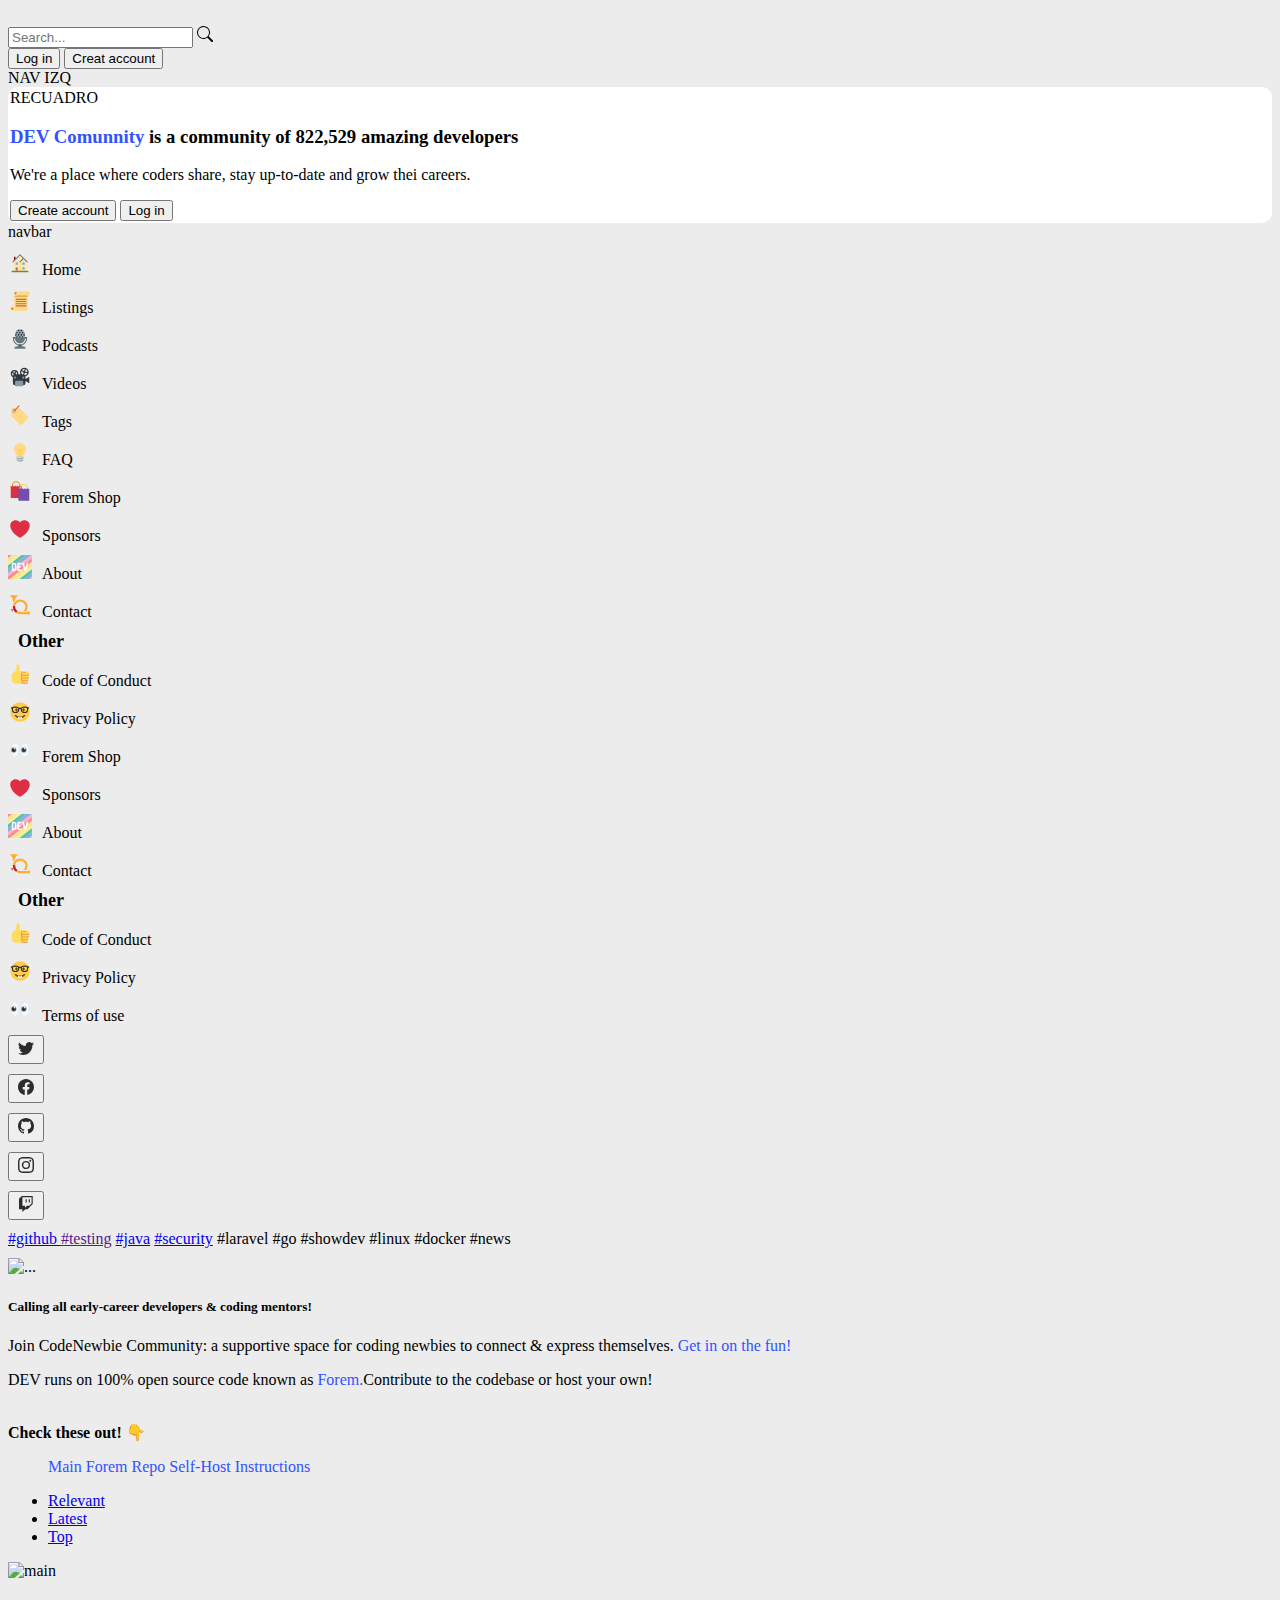
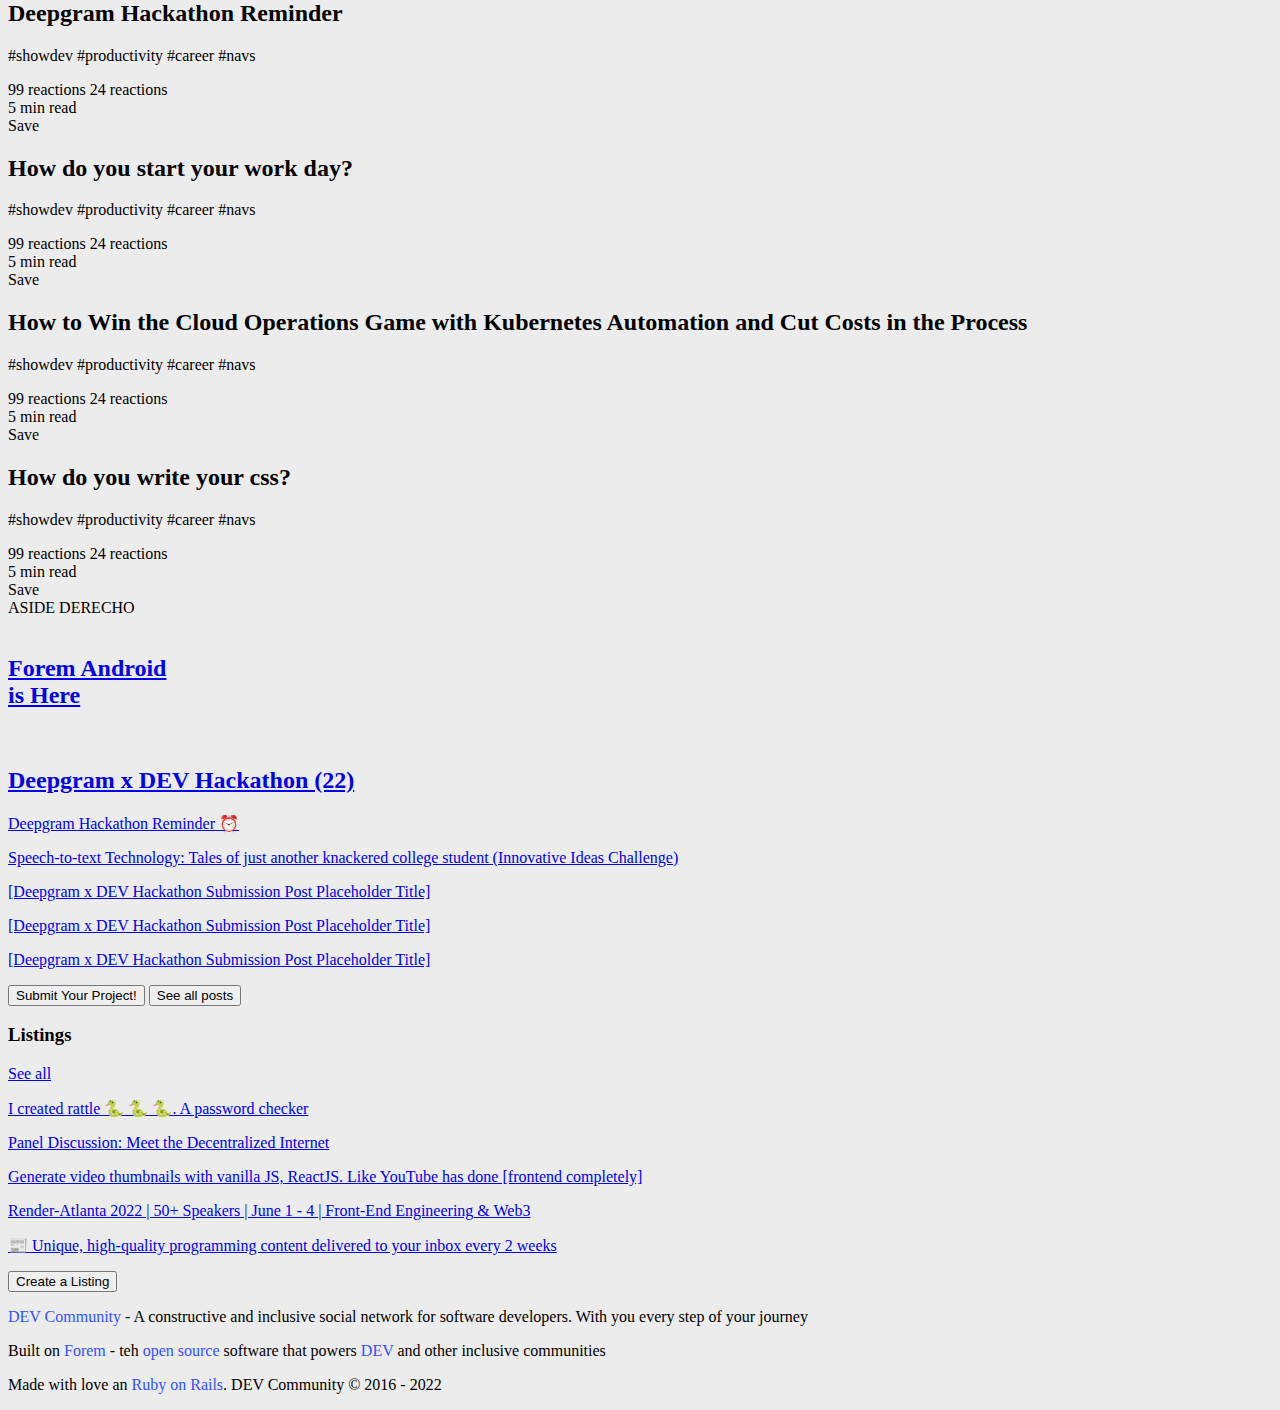
==== index.html @ be75825c "Merge branch 'devo' into Nestor" ====
<!DOCTYPE html>
<html lang="en">

<head>
    <meta charset="UTF-8">
    <meta http-equiv="X-UA-Compatible" content="IE=edge">
    <meta name="viewport" content="width=device-width, initial-scale=1.0">


    <link href="https://cdn.jsdelivr.net/npm/bootstrap@5.1.3/dist/css/bootstrap.min.css" rel="stylesheet" integrity="sha384-1BmE4kWBq78iYhFldvKuhfTAU6auU8tT94WrHftjDbrCEXSU1oBoqyl2QvZ6jIW3" crossorigin="anonymous">
    <link rel="shortcut icon" href="https://dev-to-uploads.s3.amazonaws.com/uploads/logos/resized_logo_UQww2soKuUsjaOGNB38o.png" type="image/x-icon">

    <link href="https://cdn.jsdelivr.net/npm/bootstrap@5.1.3/dist/css/bootstrap.min.css" rel="stylesheet"
        integrity="sha384-1BmE4kWBq78iYhFldvKuhfTAU6auU8tT94WrHftjDbrCEXSU1oBoqyl2QvZ6jIW3" crossorigin="anonymous">
    <link rel="stylesheet" href="/css/styles.css">
    <title>DEV Community</title>
</head>

<body class="pagina">
    <header>
        <div class="conteiner">
           <div class="row">
               <div class="col col-1">
                   <img class="logo" src="https://dev-to-uploads.s3.amazonaws.com/uploads/logos/resized_logo_UQww2soKuUsjaOGNB38o.png" alt="">
                       
               </div>  
               <div class="col col-6">
               <div class="input-group mb-3">
                   <input type="text" class="form-control" placeholder="Search..."  aria-label="Username" aria-describedby="basic-addon1">
                   <span class="input-group-text" id="basic-addon1"> <i class="bi bi-search"> <svg xmlns="http://www.w3.org/2000/svg" width="16" height="16" fill="currentColor" class="bi bi-search" viewBox="0 0 16 16">
                    <path d="M11.742 10.344a6.5 6.5 0 1 0-1.397 1.398h-.001c.03.04.062.078.098.115l3.85 3.85a1 1 0 0 0 1.415-1.414l-3.85-3.85a1.007 1.007 0 0 0-.115-.1zM12 6.5a5.5 5.5 0 1 1-11 0 5.5 5.5 0 0 1 11 0z"/>
                  </svg>
                  </i> </span>
                 </div>
               </div>
   
               <div class="col col-5">        
                   <div class="d-grid gap-2 d-md-flex justify-content-md-end">
                       <button type="button" class="btn btn-light">Log in</button>
                       <button type="button" class="btn btn-outline-primary">Creat account</button>
                       
                     </div>
                     
                   </div> 
                   
               </div>         
               
           </div>
       </div> 
       </header>
   
       <!-- Aqui va el main de Nestor -->
      


    <!-- Acá empieza la estructura del nav -->
    <div class="container-fluid">
        <div class="row">
            <div class="col col-lg-2 col-xl-2 col-md-2 col-sm-2 col-2">NAV IZQ
                <div class="row">
                    <!-- Esto es el primer recuadro de registro -->
                    <div class="colrecua col-lg-12 col-xl-12 col-md-12 col-sm-12 col-12">RECUADRO
                        <div class="row">
                            <div class="col col-lg-12 col-xl-12 col-md-12 col-sm-12 col-12">
                                <h3><span class="fontmorado">DEV Comunnity </span>is a community of 822,529 amazing
                                    developers</h3>
                            </div>
                            <div class="col col-lg-12 col-xl-12 col-md-12 col-sm-12 col-12">
                                <p class="fontgris">We're a place where coders share, stay up-to-date and grow thei
                                    careers.</p>
                            </div>
                            <button type="button" class="btn btn-outline-primary">Create account</button>
                            <button type="button" class="btn btn-light">Log in</button>
                        </div>
                    </div>
                    <!-- Comienza nav bar section 1er parte -->
                    <div class="row">navbar
                        <div class="colnav col-lg-12 col-xl-12 col-md-12 col-sm-12 col-12"><svg class="navicon"
                                xmlns="http://www.w3.org/2000/svg" viewBox="0 0 44 44" width="24" height="24">
                                <g class="nc-icon-wrapper">
                                    <path fill="#A0041E"
                                        d="M13.344 18.702h-2a.5.5 0 01-.5-.5v-7a.5.5 0 01.5-.5h2a.5.5 0 01.5.5v7a.5.5 0 01-.5.5z">
                                    </path>
                                    <path fill="#FFE8B6" d="M9 20L22 7l13 13v17H9z"></path>
                                    <path fill="#FFCC4D" d="M22 20h1v16h-1z"></path>
                                    <path fill="#66757F"
                                        d="M35 21a.997.997 0 01-.707-.293L22 8.414 9.707 20.707a1 1 0 11-1.414-1.414l13-13a.999.999 0 011.414 0l13 13A.999.999 0 0135 21z">
                                    </path>
                                    <path fill="#66757F"
                                        d="M22 21a.999.999 0 01-.707-1.707l6.5-6.5a1 1 0 111.414 1.414l-6.5 6.5A.997.997 0 0122 21z">
                                    </path>
                                    <path fill="#C1694F" d="M14 30h4v6h-4z"></path>
                                    <path fill="#55ACEE" d="M14 21h4v4h-4zm12.5 0h4v4h-4zm0 9h4v4h-4z"></path>
                                    <path fill="#5C913B"
                                        d="M37.5 37.5A1.5 1.5 0 0136 39H8a1.5 1.5 0 010-3h28a1.5 1.5 0 011.5 1.5z">
                                    </path>
                                </g>
                            </svg>Home</div>
                        <div class="colnav col-lg-12 col-xl-12 col-md-12 col-sm-12 col-12"><svg class="navicon"
                                xmlns="http://www.w3.org/2000/svg" viewBox="0 0 44 44" width="24" height="24">
                                <g class="nc-icon-wrapper">
                                    <path fill="#FFD983"
                                        d="M36 4H14a4 4 0 00-4 4v24H8a4 4 0 000 8h24a4 4 0 004-4V12a4 4 0 000-8z">
                                    </path>
                                    <path fill="#E39F3D" d="M12 14h24v-2H14l-2-1z"></path>
                                    <path fill="#FFE8B6"
                                        d="M14 4a4 4 0 00-4 4v24.555A3.955 3.955 0 008 32a4 4 0 104 4V11.445c.59.344 1.268.555 2 .555a4 4 0 000-8z">
                                    </path>
                                    <path fill="#C1694F"
                                        d="M16 8a2 2 0 11-4.001-.001A2 2 0 0116 8m-6 28a2 2 0 11-4.001-.001A2 2 0 0110 36m24-17a1 1 0 01-1 1H15a1 1 0 010-2h18a1 1 0 011 1m0 4a1 1 0 01-1 1H15a1 1 0 110-2h18a1 1 0 011 1m0 4a1 1 0 01-1 1H15a1 1 0 110-2h18a1 1 0 011 1m0 4a1 1 0 01-1 1H15a1 1 0 110-2h18a1 1 0 011 1">
                                    </path>
                                </g>
                            </svg>Listings</div>
                        <div class="colnav col-lg-12 col-xl-12 col-md-12 col-sm-12 col-12"><svg class="navicon"
                                xmlns="http://www.w3.org/2000/svg" viewBox="0 0 44 44" width="24" height="24">
                                <g class="nc-icon-wrapper">
                                    <path fill="#292F33"
                                        d="M10 19h24v2H10zm15 15c0 2.208-.792 4-3 4-2.209 0-3-1.792-3-4s.791-2 3-2c2.208 0 3-.208 3 2z">
                                    </path>
                                    <path fill="#66757F"
                                        d="M22 35c-6.627 0-10 1.343-10 3v2h20v-2c0-1.657-3.373-3-10-3z"></path>
                                    <path fill="#99AAB5" d="M22 4a9 9 0 00-9 9v7h18v-7a9 9 0 00-9-9z"></path>
                                    <g fill="#292F33" transform="translate(4 4)">
                                        <circle cx="15.5" cy="2.5" r="1.5"></circle>
                                        <circle cx="20.5" cy="2.5" r="1.5"></circle>
                                        <circle cx="17.5" cy="6.5" r="1.5"></circle>
                                        <circle cx="22.5" cy="6.5" r="1.5"></circle>
                                        <circle cx="12.5" cy="6.5" r="1.5"></circle>
                                        <circle cx="15.5" cy="10.5" r="1.5"></circle>
                                        <circle cx="10.5" cy="10.5" r="1.5"></circle>
                                        <circle cx="20.5" cy="10.5" r="1.5"></circle>
                                        <circle cx="25.5" cy="10.5" r="1.5"></circle>
                                        <circle cx="17.5" cy="14.5" r="1.5"></circle>
                                        <circle cx="22.5" cy="14.5" r="1.5"></circle>
                                        <circle cx="12.5" cy="14.5" r="1.5"></circle>
                                    </g>
                                    <path fill="#66757F" d="M13 19.062V21c0 4.971 4.029 9 9 9s9-4.029 9-9v-1.938H13z">
                                    </path>
                                    <path fill="#66757F"
                                        d="M34 18a1 1 0 00-1 1v2c0 6.074-4.925 11-11 11s-11-4.926-11-11v-2a1 1 0 00-2 0v2c0 7.18 5.82 13 13 13s13-5.82 13-13v-2a1 1 0 00-1-1z">
                                    </path>
                                </g>
                            </svg>Podcasts</div>
                        <div class="colnav col-lg-12 col-xl-12 col-md-12 col-sm-12 col-12"><svg class="navicon"
                                xmlns="http://www.w3.org/2000/svg" viewBox="0 0 44 44" width="24" height="24">
                                <g transform="translate(4 4)">
                                    <path fill="#31373D"
                                        d="M34.074 18l-4.832 3H28v-4c0-.088-.02-.169-.026-.256C31.436 15.864 34 12.735 34 9a8 8 0 00-16.001 0c0 1.463.412 2.822 1.099 4H14.92c.047-.328.08-.66.08-1a7 7 0 10-14 0 6.995 6.995 0 004 6.317V29a4 4 0 004 4h15a4 4 0 004-4v-3h1.242l4.832 3H35V18h-.926zM28.727 3.977a5.713 5.713 0 012.984 4.961L28.18 8.35a2.276 2.276 0 00-.583-.982l1.13-3.391zm-.9 6.342l3.552.592a5.713 5.713 0 01-4.214 3.669 3.985 3.985 0 00-1.392-1.148l.625-2.19a2.425 2.425 0 001.429-.923zM26 3.285c.282 0 .557.027.828.067l-1.131 3.392c-.404.054-.772.21-1.081.446L21.42 5.592A5.703 5.703 0 0126 3.285zM20.285 9c0-.563.085-1.106.236-1.62l3.194 1.597-.002.023c0 .657.313 1.245.771 1.662L23.816 13h-1.871a5.665 5.665 0 01-1.66-4zm-9.088-.385A4.64 4.64 0 0112.667 12c0 .344-.043.677-.113 1H10.1c.145-.304.233-.641.233-1a2.32 2.32 0 00-.392-1.292l1.256-2.093zM8 7.333c.519 0 1.01.105 1.476.261L8.22 9.688c-.073-.007-.145-.022-.22-.022a2.32 2.32 0 00-1.292.392L4.615 8.803A4.64 4.64 0 018 7.333zM3.333 12c0-.519.105-1.01.261-1.477l2.095 1.257c-.007.073-.022.144-.022.22 0 .75.36 1.41.91 1.837a3.987 3.987 0 00-1.353 1.895C4.083 14.881 3.333 13.533 3.333 12z">
                                    </path>
                                    <circle fill="#8899A6" cx="24" cy="19" r="2"></circle>
                                    <circle fill="#8899A6" cx="9" cy="19" r="2"></circle>
                                    <path fill="#8899A6"
                                        d="M24 27a2 2 0 00-2-2H11a2 2 0 00-2 2v6a2 2 0 002 2h11a2 2 0 002-2v-6z"></path>
                                </g>
                            </svg>Videos</div>
                        <div class="colnav col-lg-12 col-xl-12 col-md-12 col-sm-12 col-12"><svg class="navicon"
                                xmlns="http://www.w3.org/2000/svg" viewBox="0 0 44 44" width="24" height="24">
                                <g class="nc-icon-wrapper">
                                    <path fill="#FFD983"
                                        d="M36.017 24.181L21.345 9.746C20.687 9.087 19.823 9 18.96 9H8.883C7.029 9 6 10.029 6 11.883v10.082c0 .861.089 1.723.746 2.38L21.3 39.017a3.287 3.287 0 004.688 0l10.059-10.088c1.31-1.312 1.28-3.438-.03-4.748zm-23.596-8.76a1.497 1.497 0 11-2.118-2.117 1.497 1.497 0 012.118 2.117z">
                                    </path>
                                    <path fill="#D99E82"
                                        d="M13.952 11.772a3.66 3.66 0 00-5.179 0 3.663 3.663 0 105.18 5.18 3.664 3.664 0 00-.001-5.18zm-1.53 3.65a1.499 1.499 0 11-2.119-2.12 1.499 1.499 0 012.119 2.12z">
                                    </path>
                                    <path fill="#C1694F"
                                        d="M12.507 14.501a1 1 0 11-1.415-1.414l8.485-8.485a1 1 0 111.415 1.414l-8.485 8.485z">
                                    </path>
                                </g>
                            </svg>Tags</div>
                        <div class="colnav col-lg-12 col-xl-12 col-md-12 col-sm-12 col-12"><svg class="navicon"
                                xmlns="http://www.w3.org/2000/svg" viewBox="0 0 44 44" width="24" height="24">
                                <g class="nc-icon-wrapper">
                                    <path fill="#FFD983"
                                        d="M33 15.06c0 6.439-5 7.439-5 13.44 0 3.098-3.123 3.359-5.5 3.359-2.053 0-6.586-.779-6.586-3.361C15.914 22.5 11 21.5 11 15.06c0-6.031 5.285-10.92 11.083-10.92C27.883 4.14 33 9.029 33 15.06z">
                                    </path>
                                    <path fill="#CCD6DD"
                                        d="M26.167 36.5c0 .828-2.234 2.5-4.167 2.5-1.933 0-4.167-1.672-4.167-2.5 0-.828 2.233-.5 4.167-.5 1.933 0 4.167-.328 4.167.5z">
                                    </path>
                                    <path fill="#FFCC4D"
                                        d="M26.707 14.293a.999.999 0 00-1.414 0L22 17.586l-3.293-3.293a1 1 0 10-1.414 1.414L21 19.414V30a1 1 0 102 0V19.414l3.707-3.707a.999.999 0 000-1.414z">
                                    </path>
                                    <path fill="#99AAB5" d="M28 35a2 2 0 01-2 2h-8a2 2 0 01-2-2v-6h12v6z"></path>
                                    <path fill="#CCD6DD"
                                        d="M15.999 36a1 1 0 01-.163-1.986l12-2a.994.994 0 011.15.822.999.999 0 01-.822 1.15l-12 2a.927.927 0 01-.165.014zm0-4a1 1 0 01-.163-1.986l12-2a.995.995 0 011.15.822.999.999 0 01-.822 1.15l-12 2a.927.927 0 01-.165.014z">
                                    </path>
                                </g>
                            </svg>FAQ</div>
                        <div class="colnav col-lg-12 col-xl-12 col-md-12 col-sm-12 col-12"><svg class="navicon"
                                xmlns="http://www.w3.org/2000/svg" viewBox="0 0 44 44" width="24" height="24">
                                <g class="nc-icon-wrapper">
                                    <path fill="#F4900C"
                                        d="M15 4a8 8 0 00-8 8v8h2v-8a6 6 0 0112 0v8h2v-8a8 8 0 00-8-8z"></path>
                                    <path fill="#DD2E44" d="M5 12l2 2 2-2 2 2 2-2 2 2 2-2 2 2 2-2 2 2 2-2v23H5z"></path>
                                    <path fill="#FFCC4D"
                                        d="M29 9a8 8 0 00-8 8v8h2v-8a6 6 0 0112 0v8h2v-8a8 8 0 00-8-8z"></path>
                                    <path fill="#744EAA" d="M19 17l2 2 2-2 2 2 2-2 2 2 2-2 2 2 2-2 2 2 2-2v23H19z">
                                    </path>
                                </g>
                            </svg>Forem Shop</div>
                        <div class="colnav col-lg-12 col-xl-12 col-md-12 col-sm-12 col-12"><svg class="navicon"
                                xmlns="http://www.w3.org/2000/svg" viewBox="0 0 44 44" width="24" height="24">
                                <path fill="#DD2E44"
                                    d="M39.885 15.833c0-5.45-4.418-9.868-9.867-9.868-3.308 0-6.227 1.633-8.018 4.129-1.791-2.496-4.71-4.129-8.017-4.129-5.45 0-9.868 4.417-9.868 9.868 0 .772.098 1.52.266 2.241C5.751 26.587 15.216 35.568 22 38.034c6.783-2.466 16.249-11.447 17.617-19.959.17-.721.268-1.469.268-2.242z">
                                </path>
                            </svg>Sponsors</div>
                        <div class="colnav col-lg-12 col-xl-12 col-md-12 col-sm-12 col-12"><svg class="navicon"
                                viewBox="0 0 235 234" xmlns="http://www.w3.org/2000/svg" width="24" height="24"
                                preserveAspectRatio="xMinYMin meet">
                                <g fill="none" fill-rule="evenodd">
                                    <path fill="#88AEDC" d="M234.04 175.67l-75.69 58.28h47.18L234.04 212z"></path>
                                    <path
                                        d="M234.04 140.06l-121.93 93.89h.02l121.91-93.87zM133.25.95L.04 103.51v.02L133.27.95z">
                                    </path>
                                    <path fill="#F58F8E" fill-rule="nonzero" d="M.04.95v30.16L39.21.95z"></path>
                                    <path fill="#FEE18A" fill-rule="nonzero" d="M39.21.95L.04 31.11v35.9L85.84.95z">
                                    </path>
                                    <path fill="#F3F095" fill-rule="nonzero" d="M85.84.95L.04 67.01v36.5L133.25.95z">
                                    </path>
                                    <path fill="#55C1AE" fill-rule="nonzero" d="M133.27.95L.04 103.53v35.59L179.49.95z">
                                    </path>
                                    <path fill="#F7B3CE" fill-rule="nonzero"
                                        d="M234.04.95h-7.37L.04 175.45v35.93l234-180.18z"></path>
                                    <path fill="#88AEDC" fill-rule="nonzero" d="M179.49.95L.04 139.12v36.33L226.67.95z">
                                    </path>
                                    <path fill="#F58F8E" fill-rule="nonzero"
                                        d="M234.04 31.2L.04 211.38v22.57h18.03l215.97-166.3z"></path>
                                    <path fill="#FEE18A" fill-rule="nonzero"
                                        d="M234.04 67.65L18.07 233.95H64.7l169.34-130.39z"></path>
                                    <path fill="#F3F095" fill-rule="nonzero"
                                        d="M234.04 103.56L64.7 233.95h47.41l121.93-93.89z"></path>
                                    <path fill="#55C1AE" fill-rule="nonzero"
                                        d="M234.04 140.08l-121.91 93.87h46.22l75.69-58.28z"></path>
                                    <path fill="#F7B3CE" fill-rule="nonzero" d="M234.04 212l-28.51 21.95h28.51z"></path>
                                    <path
                                        d="M65.237 77.75c4.514.95 7.774 2.8 11.135 6.3 3.059 3.2 4.965 6.85 5.767 10.95.652 3.45.652 40.55 0 44.05-1.705 9.1-9.479 16.2-19.109 17.45-2.006.25-8.727.5-14.845.5H37V77h12.438c8.828 0 13.342.2 15.8.75zM51.545 117v25.6l5.166-.2c4.464-.15 5.417-.35 7.423-1.5 3.912-2.3 3.962-2.45 3.962-24.2 0-21.2 0-21.2-3.661-23.6-1.806-1.2-2.558-1.35-7.473-1.55l-5.417-.15V117zm79.245-32.75v7.25h-25.58v18h15.549V124H105.21l.1 9.1.15 9.15 12.69.15 12.638.1V157h-14.795c-16.451 0-19.009-.3-21.617-2.6-3.661-3.2-3.46-1.15-3.611-36.3-.1-21.9.05-32.25.401-33.65.702-2.6 3.661-5.8 6.27-6.7 1.554-.55 5.466-.7 17.704-.75h15.648v7.25zm31.647 20.85c3.712 14.25 6.821 25.6 6.922 25.25.15-.35 3.31-12.4 7.071-26.85l6.872-26.25 7.824-.15c5.918-.1 7.874.05 7.874.5s-17.354 66.2-18.357 69.5c-.702 2.3-4.463 7-6.57 8.25-2.658 1.5-6.57 1.75-8.978.5-2.156-1.1-5.015-4.4-6.47-7.5-.902-1.9-15.648-56-19.058-70l-.352-1.35h7.825c7.673 0 7.874 0 8.275 1.1.2.65 3.41 12.8 7.122 27z"
                                        fill="#FFF"></path>
                                </g>
                            </svg>About</div>
                        <div class="col col-lg-12 col-xl-12 col-md-12 col-sm-12 col-12"><svg class="navicon"
                                xmlns="http://www.w3.org/2000/svg" viewBox="0 0 44 44" width="24" height="24">
                                <g class="nc-icon-wrapper">
                                    <path fill="#FFAC33"
                                        d="M38.724 33.656c-1.239-.01-1.241 1.205-1.241 1.205H22.5c-5.246 0-9.5-4.254-9.5-9.5s4.254-9.5 9.5-9.5 9.5 4.254 9.5 9.5c0 3.062-1.6 5.897-3.852 7.633h5.434C35.022 30.849 36 28.139 36 25.361c0-7.456-6.045-13.5-13.5-13.5-7.456 0-13.5 6.044-13.5 13.5 0 7.455 6.044 13.5 13.5 13.5h14.982s-.003 1.127 1.241 1.139c1.238.012 1.228-1.245 1.228-1.245l.014-3.821s.001-1.267-1.241-1.278zM9 18.26a16.047 16.047 0 014-4.739V13c0-5 5-7 5-8s-1-1-1-1H5C4 4 4 5 4 5c0 1 5 3.333 5 7.69v5.57z">
                                    </path>
                                    <path fill="#BE1931"
                                        d="M17.091 33.166a9.487 9.487 0 01-4.045-8.72l-3.977-.461c-.046.452-.069.911-.069 1.376 0 4.573 2.28 8.608 5.76 11.051l2.331-3.246z">
                                    </path>
                                    <path fill="#BE1931"
                                        d="M10 29.924s-5.188-.812-5 1 5-1 5-1zm0 .312s-4.125 2.688-2.938 3.75S10 30.236 10 30.236z">
                                    </path>
                                </g>
                            </svg>Contact</div>
                        <!-- aquí acaba la lista de navs -->

                        <!-- Empieza segunda parte nav bar -->
                        <div class="col col-lg-12 col-xl-12 col-md-12 col-sm-12 col-12">
                            <p class="navbold">Other</p>
                        </div>
                        <div class="colnav col-lg-12 col-xl-12 col-md-12 col-sm-12 col-12"><svg class="navicon"
                                xmlns="http://www.w3.org/2000/svg" viewBox="0 0 44 44" width="24" height="24">
                                <g class="nc-icon-wrapper">
                                    <path fill="#FFDB5E"
                                        d="M38.956 21.916c0-.503-.12-.975-.321-1.404-1.341-4.326-7.619-4.01-16.549-4.221-1.493-.035-.639-1.798-.115-5.668.341-2.517-1.282-6.382-4.01-6.382-4.498 0-.171 3.548-4.148 12.322-2.125 4.688-6.875 2.062-6.875 6.771v10.719c0 1.833.18 3.595 2.758 3.885 2.499.281 1.937 2.062 5.542 2.062h18.044a3.337 3.337 0 003.333-3.334c0-.762-.267-1.456-.698-2.018 1.02-.571 1.72-1.649 1.72-2.899 0-.76-.266-1.454-.696-2.015 1.023-.57 1.725-1.649 1.725-2.901 0-.909-.368-1.733-.961-2.336a3.311 3.311 0 001.251-2.581z">
                                    </path>
                                    <path fill="#EE9547"
                                        d="M27.02 25.249h8.604c1.17 0 2.268-.626 2.866-1.633a.876.876 0 00-1.506-.892 1.588 1.588 0 01-1.361.775h-8.81c-.873 0-1.583-.71-1.583-1.583s.71-1.583 1.583-1.583H32.7a.875.875 0 000-1.75h-5.888a3.337 3.337 0 00-3.333 3.333c0 1.025.475 1.932 1.205 2.544a3.32 3.32 0 00-.998 2.373c0 1.028.478 1.938 1.212 2.549a3.318 3.318 0 00.419 5.08 3.305 3.305 0 00-.852 2.204 3.337 3.337 0 003.333 3.333h5.484a3.35 3.35 0 002.867-1.632.875.875 0 00-1.504-.894 1.594 1.594 0 01-1.363.776h-5.484c-.873 0-1.583-.71-1.583-1.583s.71-1.583 1.583-1.583h6.506a3.35 3.35 0 002.867-1.633.875.875 0 10-1.504-.894 1.572 1.572 0 01-1.363.777h-7.063a1.585 1.585 0 010-3.167h8.091a3.35 3.35 0 002.867-1.632.875.875 0 00-1.504-.894 1.573 1.573 0 01-1.363.776H27.02a1.585 1.585 0 010-3.167z">
                                    </path>
                                </g>
                            </svg>Code of Conduct</div>
                        <div class="colnav col-lg-12 col-xl-12 col-md-12 col-sm-12 col-12"><svg class="navicon"
                                xmlns="http://www.w3.org/2000/svg" viewBox="0 0 44 44" width="24" height="24">
                                <g transform="translate(4 4)">
                                    <circle fill="#FFCC4D" cx="18" cy="18" r="18"></circle>
                                    <path fill="#664500"
                                        d="M27.335 23.629a.501.501 0 00-.635-.029c-.039.029-3.922 2.9-8.7 2.9-4.766 0-8.662-2.871-8.7-2.9a.5.5 0 10-.729.657C8.7 24.472 11.788 29.5 18 29.5s9.301-5.028 9.429-5.243a.499.499 0 00-.094-.628z">
                                    </path>
                                    <path fill="#65471B"
                                        d="M18 26.591c-.148 0-.291-.011-.438-.016v4.516h.875v-4.517c-.145.005-.289.017-.437.017z">
                                    </path>
                                    <path fill="#FFF"
                                        d="M22 26c.016-.004-1.45.378-2.446.486-.366.042-.737.076-1.117.089v4.517H20c1.1 0 2-.9 2-2V26zm-8 0c-.016-.004 1.45.378 2.446.486.366.042.737.076 1.117.089v4.517H16c-1.1 0-2-.9-2-2V26z">
                                    </path>
                                    <path fill="#65471B"
                                        d="M27.335 23.629a.501.501 0 00-.635-.029c-.03.022-2.259 1.668-5.411 2.47-.443.113-1.864.43-3.286.431-1.424 0-2.849-.318-3.292-.431-3.152-.802-5.381-2.448-5.411-2.47a.501.501 0 00-.729.657c.097.162 1.885 3.067 5.429 4.481v-1.829c-.016-.004 1.45.378 2.446.486.366.042.737.076 1.117.089.146.005.289.016.437.016.148 0 .291-.011.438-.016.38-.013.751-.046 1.117-.089.996-.108 2.462-.49 2.446-.486v1.829c3.544-1.414 5.332-4.319 5.429-4.481a.5.5 0 00-.095-.628zm-.711-9.605c0 1.714-.938 3.104-2.096 3.104-1.157 0-2.096-1.39-2.096-3.104s.938-3.104 2.096-3.104c1.158 0 2.096 1.39 2.096 3.104zm-17.167 0c0 1.714.938 3.104 2.096 3.104 1.157 0 2.096-1.39 2.096-3.104s-.938-3.104-2.096-3.104c-1.158 0-2.096 1.39-2.096 3.104z">
                                    </path>
                                    <path fill="#292F33"
                                        d="M34.808 9.627c-.171-.166-1.267.274-2.376-.291-2.288-1.166-8.07-2.291-11.834.376-.403.285-2.087.333-2.558.313-.471.021-2.155-.027-2.558-.313-3.763-2.667-9.545-1.542-11.833-.376-1.109.565-2.205.125-2.376.291-.247.239-.247 1.196.001 1.436.246.239 1.477.515 1.722 1.232.247.718.249 4.958 2.213 6.424 1.839 1.372 6.129 1.785 8.848.238 2.372-1.349 2.289-4.189 2.724-5.881.155-.603.592-.907 1.26-.907s1.105.304 1.26.907c.435 1.691.351 4.532 2.724 5.881 2.719 1.546 7.009 1.133 8.847-.238 1.965-1.465 1.967-5.706 2.213-6.424.245-.717 1.476-.994 1.722-1.232.248-.24.249-1.197.001-1.436zm-20.194 3.65c-.077 1.105-.274 3.227-1.597 3.98-.811.462-1.868.743-2.974.743h-.001c-1.225 0-2.923-.347-3.587-.842-.83-.619-1.146-3.167-1.265-4.12-.076-.607-.28-2.09.388-2.318 1.06-.361 2.539-.643 4.052-.643.693 0 3.021.043 4.155.741 1.005.617.872 1.851.829 2.459zm16.278-.253c-.119.954-.435 3.515-1.265 4.134-.664.495-2.362.842-3.587.842h-.001c-1.107 0-2.163-.281-2.975-.743-1.323-.752-1.52-2.861-1.597-3.966-.042-.608-.176-1.851.829-2.468 1.135-.698 3.462-.746 4.155-.746 1.513 0 2.991.277 4.052.638.668.228.465 1.702.389 2.309z">
                                    </path>
                                </g>
                            </svg>Privacy Policy</div>
                        <div class="colnav col-lg-12 col-xl-12 col-md-12 col-sm-12 col-12"><svg class="navicon"
                                xmlns="http://www.w3.org/2000/svg" viewBox="0 0 44 44" width="24" height="24">
                                <g transform="translate(4 4)">
                                    <ellipse fill="#F5F8FA" cx="8.828" cy="18" rx="7.953" ry="13.281"></ellipse>
                                    <path fill="#E1E8ED"
                                        d="M8.828 32.031C3.948 32.031.125 25.868.125 18S3.948 3.969 8.828 3.969 17.531 10.132 17.531 18s-3.823 14.031-8.703 14.031zm0-26.562C4.856 5.469 1.625 11.09 1.625 18s3.231 12.531 7.203 12.531S16.031 24.91 16.031 18 12.8 5.469 8.828 5.469z">
                                    </path>
                                    <circle fill="#8899A6" cx="6.594" cy="18" r="4.96"></circle>
                                    <circle fill="#292F33" cx="6.594" cy="18" r="3.565"></circle>
                                    <circle fill="#F5F8FA" cx="7.911" cy="15.443" r="1.426"></circle>
                                    <ellipse fill="#F5F8FA" cx="27.234" cy="18" rx="7.953" ry="13.281"></ellipse>
                                    <path fill="#E1E8ED"
                                        d="M27.234 32.031c-4.88 0-8.703-6.163-8.703-14.031s3.823-14.031 8.703-14.031S35.938 10.132 35.938 18s-3.824 14.031-8.704 14.031zm0-26.562c-3.972 0-7.203 5.622-7.203 12.531 0 6.91 3.231 12.531 7.203 12.531S34.438 24.91 34.438 18 31.206 5.469 27.234 5.469z">
                                    </path>
                                    <circle fill="#8899A6" cx="25" cy="18" r="4.96"></circle>
                                    <circle fill="#292F33" cx="25" cy="18" r="3.565"></circle>
                                    <circle fill="#F5F8FA" cx="26.317" cy="15.443" r="1.426"></circle>
                                

                            
                            </svg>Forem Shop</div>
                        <div class="colnav col-lg-12 col-xl-12 col-md-12 col-sm-12 col-12"><svg class="navicon"
                                xmlns="http://www.w3.org/2000/svg" viewBox="0 0 44 44" width="24" height="24">
                                <path fill="#DD2E44"
                                    d="M39.885 15.833c0-5.45-4.418-9.868-9.867-9.868-3.308 0-6.227 1.633-8.018 4.129-1.791-2.496-4.71-4.129-8.017-4.129-5.45 0-9.868 4.417-9.868 9.868 0 .772.098 1.52.266 2.241C5.751 26.587 15.216 35.568 22 38.034c6.783-2.466 16.249-11.447 17.617-19.959.17-.721.268-1.469.268-2.242z">
                                </path>
                            </svg>Sponsors</div>
                        <div class="colnav col-lg-12 col-xl-12 col-md-12 col-sm-12 col-12"><svg class="navicon"
                                viewBox="0 0 235 234" xmlns="http://www.w3.org/2000/svg" width="24" height="24"
                                preserveAspectRatio="xMinYMin meet">
                                <g fill="none" fill-rule="evenodd">
                                    <path fill="#88AEDC" d="M234.04 175.67l-75.69 58.28h47.18L234.04 212z"></path>
                                    <path
                                        d="M234.04 140.06l-121.93 93.89h.02l121.91-93.87zM133.25.95L.04 103.51v.02L133.27.95z">
                                    </path>
                                    <path fill="#F58F8E" fill-rule="nonzero" d="M.04.95v30.16L39.21.95z"></path>
                                    <path fill="#FEE18A" fill-rule="nonzero" d="M39.21.95L.04 31.11v35.9L85.84.95z">
                                    </path>
                                    <path fill="#F3F095" fill-rule="nonzero" d="M85.84.95L.04 67.01v36.5L133.25.95z">
                                    </path>
                                    <path fill="#55C1AE" fill-rule="nonzero" d="M133.27.95L.04 103.53v35.59L179.49.95z">
                                    </path>
                                    <path fill="#F7B3CE" fill-rule="nonzero"
                                        d="M234.04.95h-7.37L.04 175.45v35.93l234-180.18z"></path>
                                    <path fill="#88AEDC" fill-rule="nonzero" d="M179.49.95L.04 139.12v36.33L226.67.95z">
                                    </path>
                                    <path fill="#F58F8E" fill-rule="nonzero"
                                        d="M234.04 31.2L.04 211.38v22.57h18.03l215.97-166.3z"></path>
                                    <path fill="#FEE18A" fill-rule="nonzero"
                                        d="M234.04 67.65L18.07 233.95H64.7l169.34-130.39z"></path>
                                    <path fill="#F3F095" fill-rule="nonzero"
                                        d="M234.04 103.56L64.7 233.95h47.41l121.93-93.89z"></path>
                                    <path fill="#55C1AE" fill-rule="nonzero"
                                        d="M234.04 140.08l-121.91 93.87h46.22l75.69-58.28z"></path>
                                    <path fill="#F7B3CE" fill-rule="nonzero" d="M234.04 212l-28.51 21.95h28.51z"></path>
                                    <path
                                        d="M65.237 77.75c4.514.95 7.774 2.8 11.135 6.3 3.059 3.2 4.965 6.85 5.767 10.95.652 3.45.652 40.55 0 44.05-1.705 9.1-9.479 16.2-19.109 17.45-2.006.25-8.727.5-14.845.5H37V77h12.438c8.828 0 13.342.2 15.8.75zM51.545 117v25.6l5.166-.2c4.464-.15 5.417-.35 7.423-1.5 3.912-2.3 3.962-2.45 3.962-24.2 0-21.2 0-21.2-3.661-23.6-1.806-1.2-2.558-1.35-7.473-1.55l-5.417-.15V117zm79.245-32.75v7.25h-25.58v18h15.549V124H105.21l.1 9.1.15 9.15 12.69.15 12.638.1V157h-14.795c-16.451 0-19.009-.3-21.617-2.6-3.661-3.2-3.46-1.15-3.611-36.3-.1-21.9.05-32.25.401-33.65.702-2.6 3.661-5.8 6.27-6.7 1.554-.55 5.466-.7 17.704-.75h15.648v7.25zm31.647 20.85c3.712 14.25 6.821 25.6 6.922 25.25.15-.35 3.31-12.4 7.071-26.85l6.872-26.25 7.824-.15c5.918-.1 7.874.05 7.874.5s-17.354 66.2-18.357 69.5c-.702 2.3-4.463 7-6.57 8.25-2.658 1.5-6.57 1.75-8.978.5-2.156-1.1-5.015-4.4-6.47-7.5-.902-1.9-15.648-56-19.058-70l-.352-1.35h7.825c7.673 0 7.874 0 8.275 1.1.2.65 3.41 12.8 7.122 27z"
                                        fill="#FFF"></path>
                                </g>
                            </svg>About</div>
                        <div class="col col-lg-12 col-xl-12 col-md-12 col-sm-12 col-12"><svg class="navicon"
                                xmlns="http://www.w3.org/2000/svg" viewBox="0 0 44 44" width="24" height="24">
                                <g class="nc-icon-wrapper">
                                    <path fill="#FFAC33"
                                        d="M38.724 33.656c-1.239-.01-1.241 1.205-1.241 1.205H22.5c-5.246 0-9.5-4.254-9.5-9.5s4.254-9.5 9.5-9.5 9.5 4.254 9.5 9.5c0 3.062-1.6 5.897-3.852 7.633h5.434C35.022 30.849 36 28.139 36 25.361c0-7.456-6.045-13.5-13.5-13.5-7.456 0-13.5 6.044-13.5 13.5 0 7.455 6.044 13.5 13.5 13.5h14.982s-.003 1.127 1.241 1.139c1.238.012 1.228-1.245 1.228-1.245l.014-3.821s.001-1.267-1.241-1.278zM9 18.26a16.047 16.047 0 014-4.739V13c0-5 5-7 5-8s-1-1-1-1H5C4 4 4 5 4 5c0 1 5 3.333 5 7.69v5.57z">
                                    </path>
                                    <path fill="#BE1931"
                                        d="M17.091 33.166a9.487 9.487 0 01-4.045-8.72l-3.977-.461c-.046.452-.069.911-.069 1.376 0 4.573 2.28 8.608 5.76 11.051l2.331-3.246z">
                                    </path>
                                    <path fill="#BE1931"
                                        d="M10 29.924s-5.188-.812-5 1 5-1 5-1zm0 .312s-4.125 2.688-2.938 3.75S10 30.236 10 30.236z">
                                    </path>
                                </g>
                            </svg>Contact</div>
                        <!-- aquí acaba la lista de navs -->

                        <!-- Empieza segunda parte nav bar -->
                        <div class="col col-lg-12 col-xl-12 col-md-12 col-sm-12 col-12">
                            <p class="navbold">Other</p>
                        </div>
                        <div class="colnav col-lg-12 col-xl-12 col-md-12 col-sm-12 col-12"><svg class="navicon"
                                xmlns="http://www.w3.org/2000/svg" viewBox="0 0 44 44" width="24" height="24">
                                <g class="nc-icon-wrapper">
                                    <path fill="#FFDB5E"
                                        d="M38.956 21.916c0-.503-.12-.975-.321-1.404-1.341-4.326-7.619-4.01-16.549-4.221-1.493-.035-.639-1.798-.115-5.668.341-2.517-1.282-6.382-4.01-6.382-4.498 0-.171 3.548-4.148 12.322-2.125 4.688-6.875 2.062-6.875 6.771v10.719c0 1.833.18 3.595 2.758 3.885 2.499.281 1.937 2.062 5.542 2.062h18.044a3.337 3.337 0 003.333-3.334c0-.762-.267-1.456-.698-2.018 1.02-.571 1.72-1.649 1.72-2.899 0-.76-.266-1.454-.696-2.015 1.023-.57 1.725-1.649 1.725-2.901 0-.909-.368-1.733-.961-2.336a3.311 3.311 0 001.251-2.581z">
                                    </path>
                                    <path fill="#EE9547"
                                        d="M27.02 25.249h8.604c1.17 0 2.268-.626 2.866-1.633a.876.876 0 00-1.506-.892 1.588 1.588 0 01-1.361.775h-8.81c-.873 0-1.583-.71-1.583-1.583s.71-1.583 1.583-1.583H32.7a.875.875 0 000-1.75h-5.888a3.337 3.337 0 00-3.333 3.333c0 1.025.475 1.932 1.205 2.544a3.32 3.32 0 00-.998 2.373c0 1.028.478 1.938 1.212 2.549a3.318 3.318 0 00.419 5.08 3.305 3.305 0 00-.852 2.204 3.337 3.337 0 003.333 3.333h5.484a3.35 3.35 0 002.867-1.632.875.875 0 00-1.504-.894 1.594 1.594 0 01-1.363.776h-5.484c-.873 0-1.583-.71-1.583-1.583s.71-1.583 1.583-1.583h6.506a3.35 3.35 0 002.867-1.633.875.875 0 10-1.504-.894 1.572 1.572 0 01-1.363.777h-7.063a1.585 1.585 0 010-3.167h8.091a3.35 3.35 0 002.867-1.632.875.875 0 00-1.504-.894 1.573 1.573 0 01-1.363.776H27.02a1.585 1.585 0 010-3.167z">
                                    </path>
                                </g>
                            </svg>Code of Conduct</div>
                        <div class="colnav col-lg-12 col-xl-12 col-md-12 col-sm-12 col-12"><svg class="navicon"
                                xmlns="http://www.w3.org/2000/svg" viewBox="0 0 44 44" width="24" height="24">
                                <g transform="translate(4 4)">
                                    <circle fill="#FFCC4D" cx="18" cy="18" r="18"></circle>
                                    <path fill="#664500"
                                        d="M27.335 23.629a.501.501 0 00-.635-.029c-.039.029-3.922 2.9-8.7 2.9-4.766 0-8.662-2.871-8.7-2.9a.5.5 0 10-.729.657C8.7 24.472 11.788 29.5 18 29.5s9.301-5.028 9.429-5.243a.499.499 0 00-.094-.628z">
                                    </path>
                                    <path fill="#65471B"
                                        d="M18 26.591c-.148 0-.291-.011-.438-.016v4.516h.875v-4.517c-.145.005-.289.017-.437.017z">
                                    </path>
                                    <path fill="#FFF"
                                        d="M22 26c.016-.004-1.45.378-2.446.486-.366.042-.737.076-1.117.089v4.517H20c1.1 0 2-.9 2-2V26zm-8 0c-.016-.004 1.45.378 2.446.486.366.042.737.076 1.117.089v4.517H16c-1.1 0-2-.9-2-2V26z">
                                    </path>
                                    <path fill="#65471B"
                                        d="M27.335 23.629a.501.501 0 00-.635-.029c-.03.022-2.259 1.668-5.411 2.47-.443.113-1.864.43-3.286.431-1.424 0-2.849-.318-3.292-.431-3.152-.802-5.381-2.448-5.411-2.47a.501.501 0 00-.729.657c.097.162 1.885 3.067 5.429 4.481v-1.829c-.016-.004 1.45.378 2.446.486.366.042.737.076 1.117.089.146.005.289.016.437.016.148 0 .291-.011.438-.016.38-.013.751-.046 1.117-.089.996-.108 2.462-.49 2.446-.486v1.829c3.544-1.414 5.332-4.319 5.429-4.481a.5.5 0 00-.095-.628zm-.711-9.605c0 1.714-.938 3.104-2.096 3.104-1.157 0-2.096-1.39-2.096-3.104s.938-3.104 2.096-3.104c1.158 0 2.096 1.39 2.096 3.104zm-17.167 0c0 1.714.938 3.104 2.096 3.104 1.157 0 2.096-1.39 2.096-3.104s-.938-3.104-2.096-3.104c-1.158 0-2.096 1.39-2.096 3.104z">
                                    </path>
                                    <path fill="#292F33"
                                        d="M34.808 9.627c-.171-.166-1.267.274-2.376-.291-2.288-1.166-8.07-2.291-11.834.376-.403.285-2.087.333-2.558.313-.471.021-2.155-.027-2.558-.313-3.763-2.667-9.545-1.542-11.833-.376-1.109.565-2.205.125-2.376.291-.247.239-.247 1.196.001 1.436.246.239 1.477.515 1.722 1.232.247.718.249 4.958 2.213 6.424 1.839 1.372 6.129 1.785 8.848.238 2.372-1.349 2.289-4.189 2.724-5.881.155-.603.592-.907 1.26-.907s1.105.304 1.26.907c.435 1.691.351 4.532 2.724 5.881 2.719 1.546 7.009 1.133 8.847-.238 1.965-1.465 1.967-5.706 2.213-6.424.245-.717 1.476-.994 1.722-1.232.248-.24.249-1.197.001-1.436zm-20.194 3.65c-.077 1.105-.274 3.227-1.597 3.98-.811.462-1.868.743-2.974.743h-.001c-1.225 0-2.923-.347-3.587-.842-.83-.619-1.146-3.167-1.265-4.12-.076-.607-.28-2.09.388-2.318 1.06-.361 2.539-.643 4.052-.643.693 0 3.021.043 4.155.741 1.005.617.872 1.851.829 2.459zm16.278-.253c-.119.954-.435 3.515-1.265 4.134-.664.495-2.362.842-3.587.842h-.001c-1.107 0-2.163-.281-2.975-.743-1.323-.752-1.52-2.861-1.597-3.966-.042-.608-.176-1.851.829-2.468 1.135-.698 3.462-.746 4.155-.746 1.513 0 2.991.277 4.052.638.668.228.465 1.702.389 2.309z">
                                    </path>
                                </g>
                            </svg>Privacy Policy</div>
                        <div class="colnav col-lg-12 col-xl-12 col-md-12 col-sm-12 col-12"><svg class="navicon"
                                xmlns="http://www.w3.org/2000/svg" viewBox="0 0 44 44" width="24" height="24">
                                <g transform="translate(4 4)">
                                    <ellipse fill="#F5F8FA" cx="8.828" cy="18" rx="7.953" ry="13.281"></ellipse>
                                    <path fill="#E1E8ED"
                                        d="M8.828 32.031C3.948 32.031.125 25.868.125 18S3.948 3.969 8.828 3.969 17.531 10.132 17.531 18s-3.823 14.031-8.703 14.031zm0-26.562C4.856 5.469 1.625 11.09 1.625 18s3.231 12.531 7.203 12.531S16.031 24.91 16.031 18 12.8 5.469 8.828 5.469z">
                                    </path>
                                    <circle fill="#8899A6" cx="6.594" cy="18" r="4.96"></circle>
                                    <circle fill="#292F33" cx="6.594" cy="18" r="3.565"></circle>
                                    <circle fill="#F5F8FA" cx="7.911" cy="15.443" r="1.426"></circle>
                                    <ellipse fill="#F5F8FA" cx="27.234" cy="18" rx="7.953" ry="13.281"></ellipse>
                                    <path fill="#E1E8ED"
                                        d="M27.234 32.031c-4.88 0-8.703-6.163-8.703-14.031s3.823-14.031 8.703-14.031S35.938 10.132 35.938 18s-3.824 14.031-8.704 14.031zm0-26.562c-3.972 0-7.203 5.622-7.203 12.531 0 6.91 3.231 12.531 7.203 12.531S34.438 24.91 34.438 18 31.206 5.469 27.234 5.469z">
                                    </path>
                                    <circle fill="#8899A6" cx="25" cy="18" r="4.96"></circle>
                                    <circle fill="#292F33" cx="25" cy="18" r="3.565"></circle>
                                    <circle fill="#F5F8FA" cx="26.317" cy="15.443" r="1.426"></circle>
                                </g>

                            </svg>Terms of use</div>
                        <!-- Termina segunda parte de nav bar -->

                        <!-- Empiezan links de íconos -->
                        <div class="row">
                            <div class="colnavsmedia col-lg-2 col-xl-2 col-md-2 col-sm-2 col-2">
                                <button type="button" class="btn btn-link"><svg class="smediabtn"
                                        xmlns="http://www.w3.org/2000/svg" width="16" height="16" fill="currentColor"
                                        class="bi bi-twitter" viewBox="0 0 16 16">
                                        <path
                                            d="M5.026 15c6.038 0 9.341-5.003 9.341-9.334 0-.14 0-.282-.006-.422A6.685 6.685 0 0 0 16 3.542a6.658 6.658 0 0 1-1.889.518 3.301 3.301 0 0 0 1.447-1.817 6.533 6.533 0 0 1-2.087.793A3.286 3.286 0 0 0 7.875 6.03a9.325 9.325 0 0 1-6.767-3.429 3.289 3.289 0 0 0 1.018 4.382A3.323 3.323 0 0 1 .64 6.575v.045a3.288 3.288 0 0 0 2.632 3.218 3.203 3.203 0 0 1-.865.115 3.23 3.23 0 0 1-.614-.057 3.283 3.283 0 0 0 3.067 2.277A6.588 6.588 0 0 1 .78 13.58a6.32 6.32 0 0 1-.78-.045A9.344 9.344 0 0 0 5.026 15z" />
                                    </svg></button>
                            </div>
                            <div class="colnavsmedia col-lg-2 col-xl-2 col-md-2 col-sm-2 col-2">
                                <button type="button" class="btn btn-link"><svg class="smediabtn"
                                        xmlns="http://www.w3.org/2000/svg" width="16" height="16" fill="currentColor"
                                        class="bi bi-facebook" viewBox="0 0 16 16">
                                        <path
                                            d="M16 8.049c0-4.446-3.582-8.05-8-8.05C3.58 0-.002 3.603-.002 8.05c0 4.017 2.926 7.347 6.75 7.951v-5.625h-2.03V8.05H6.75V6.275c0-2.017 1.195-3.131 3.022-3.131.876 0 1.791.157 1.791.157v1.98h-1.009c-.993 0-1.303.621-1.303 1.258v1.51h2.218l-.354 2.326H9.25V16c3.824-.604 6.75-3.934 6.75-7.951z" />
                                    </svg></button>
                            </div>
                            <div class="colnavsmedia col-lg-2 col-xl-2 col-md-2 col-sm-2 col-2">
                                <button type="button" class="btn btn-link"><svg class="smediabtn"
                                        xmlns="http://www.w3.org/2000/svg" width="16" height="16" fill="currentColor"
                                        class="bi bi-github" viewBox="0 0 16 16">
                                        <path
                                            d="M8 0C3.58 0 0 3.58 0 8c0 3.54 2.29 6.53 5.47 7.59.4.07.55-.17.55-.38 0-.19-.01-.82-.01-1.49-2.01.37-2.53-.49-2.69-.94-.09-.23-.48-.94-.82-1.13-.28-.15-.68-.52-.01-.53.63-.01 1.08.58 1.23.82.72 1.21 1.87.87 2.33.66.07-.52.28-.87.51-1.07-1.78-.2-3.64-.89-3.64-3.95 0-.87.31-1.59.82-2.15-.08-.2-.36-1.02.08-2.12 0 0 .67-.21 2.2.82.64-.18 1.32-.27 2-.27.68 0 1.36.09 2 .27 1.53-1.04 2.2-.82 2.2-.82.44 1.1.16 1.92.08 2.12.51.56.82 1.27.82 2.15 0 3.07-1.87 3.75-3.65 3.95.29.25.54.73.54 1.48 0 1.07-.01 1.93-.01 2.2 0 .21.15.46.55.38A8.012 8.012 0 0 0 16 8c0-4.42-3.58-8-8-8z" />
                                    </svg></button>
                            </div>
                            <div class="colnavsmedia col-lg-2 col-xl-2 col-md-2 col-sm-2 col-2">
                                <button type="button" class="btn btn-link"><svg class="smediabtn"
                                        xmlns="http://www.w3.org/2000/svg" width="16" height="16" fill="currentColor"
                                        class="bi bi-instagram" viewBox="0 0 16 16">
                                        <path
                                            d="M8 0C5.829 0 5.556.01 4.703.048 3.85.088 3.269.222 2.76.42a3.917 3.917 0 0 0-1.417.923A3.927 3.927 0 0 0 .42 2.76C.222 3.268.087 3.85.048 4.7.01 5.555 0 5.827 0 8.001c0 2.172.01 2.444.048 3.297.04.852.174 1.433.372 1.942.205.526.478.972.923 1.417.444.445.89.719 1.416.923.51.198 1.09.333 1.942.372C5.555 15.99 5.827 16 8 16s2.444-.01 3.298-.048c.851-.04 1.434-.174 1.943-.372a3.916 3.916 0 0 0 1.416-.923c.445-.445.718-.891.923-1.417.197-.509.332-1.09.372-1.942C15.99 10.445 16 10.173 16 8s-.01-2.445-.048-3.299c-.04-.851-.175-1.433-.372-1.941a3.926 3.926 0 0 0-.923-1.417A3.911 3.911 0 0 0 13.24.42c-.51-.198-1.092-.333-1.943-.372C10.443.01 10.172 0 7.998 0h.003zm-.717 1.442h.718c2.136 0 2.389.007 3.232.046.78.035 1.204.166 1.486.275.373.145.64.319.92.599.28.28.453.546.598.92.11.281.24.705.275 1.485.039.843.047 1.096.047 3.231s-.008 2.389-.047 3.232c-.035.78-.166 1.203-.275 1.485a2.47 2.47 0 0 1-.599.919c-.28.28-.546.453-.92.598-.28.11-.704.24-1.485.276-.843.038-1.096.047-3.232.047s-2.39-.009-3.233-.047c-.78-.036-1.203-.166-1.485-.276a2.478 2.478 0 0 1-.92-.598 2.48 2.48 0 0 1-.6-.92c-.109-.281-.24-.705-.275-1.485-.038-.843-.046-1.096-.046-3.233 0-2.136.008-2.388.046-3.231.036-.78.166-1.204.276-1.486.145-.373.319-.64.599-.92.28-.28.546-.453.92-.598.282-.11.705-.24 1.485-.276.738-.034 1.024-.044 2.515-.045v.002zm4.988 1.328a.96.96 0 1 0 0 1.92.96.96 0 0 0 0-1.92zm-4.27 1.122a4.109 4.109 0 1 0 0 8.217 4.109 4.109 0 0 0 0-8.217zm0 1.441a2.667 2.667 0 1 1 0 5.334 2.667 2.667 0 0 1 0-5.334z" />
                                    </svg></button>
                            </div>
                            <div class="colnavsmedia col-lg-2 col-xl-2 col-md-2 col-sm-2 col-2">
                                <button type="button" class="btn btn-link"><svg class="smediabtn"
                                        xmlns="http://www.w3.org/2000/svg" width="16" height="16" fill="currentColor"
                                        class="bi bi-twitch" viewBox="0 0 16 16">
                                        <path
                                            d="M3.857 0 1 2.857v10.286h3.429V16l2.857-2.857H9.57L14.714 8V0H3.857zm9.714 7.429-2.285 2.285H9l-2 2v-2H4.429V1.143h9.142v6.286z" />
                                        <path
                                            d="M11.857 3.143h-1.143V6.57h1.143V3.143zm-3.143 0H7.571V6.57h1.143V3.143z" />
                                    </svg></button>
                            </div>
                        </div>

                        <!-- Aquí empieza el scroll nav -->
                        <div class="list-group">
                            <a href="#" class="list-group-item list-group-item-action " aria-current="true">
                                #github
                            </a>
                            <a href="" class="list-group-item list-group-item-action">#testing</a>
                            <a href="#" class="list-group-item list-group-item-action">#java</a>
                            <a href="#" class="list-group-item list-group-item-action">#security</a>
                            <a class="list-group-item list-group-item-action">#laravel</a>
                            <a class="list-group-item list-group-item-action">#go</a>
                            <a class="list-group-item list-group-item-action">#showdev</a>
                            <a class="list-group-item list-group-item-action">#linux</a>
                            <a class="list-group-item list-group-item-action">#docker</a>
                            <a class="list-group-item list-group-item-action">#news</a>
                        </div>
                        <!-- Empiezan las cards del nav -->
                        <div class="colnav col-lg-12 col-xl-12 col-md-12 col-sm-12 col-12">
                            <div class="card">
                                <img src="https://res.cloudinary.com/practicaldev/image/fetch/s--fIs7T4ga--/c_limit%2Cf_auto%2Cfl_progressive%2Cq_auto%2Cw_350/https://jess.forem.lol/remoteimages/uploads/articles/9ga7i09w99yubqm4fxrv.png"
                                    class="card-img-top" alt="...">

                                <div class="card-body">
                                    <h5 class="card-title">Calling all early-career developers & coding mentors!</h5>
                                    <p class="card-text">Join CodeNewbie Community: a supportive space for coding
                                        newbies to connect & express themselves.<span class="fontmorado"> Get in on the
                                            fun!</span></p>

                                </div>
                            </div>
                            <div class="card">


                                <div class="card-body">

                                    <p class="card-text">DEV runs on 100% open source code known as<span
                                            class="fontmorado"> Forem.</span>Contribute to the codebase or host your
                                        own!</p><br>
                                    <strong>Check these out! 👇</strong>
                                    <ul class="navartlist">
                                        <il></s><span class="fontmorado">Main Forem Repo</span></il>
                                        <il><span class="fontmorado">Self-Host Instructions</span></il>
                                    </ul>

                                </div>
                            </div>
                        </div>


               </div>
                </div>
            </div>
<!--             
            <div class="col col-lg-6 col-xl-6 col-md-6 col-sm-6 col-6">


                <ul class="nav">
                    <li class="nav-item">
                        <a class="nav-link active" aria-current="page" href="#">Relevant</a>
                    </li>
                    <li class="nav-item">
                        <a class="nav-link" href="#">Latest</a>
                    </li>
                    <li class="nav-item">
                        <a class="nav-link" href="#">Top</a>
                    </li>
                </ul>
                <div>
                    <div class="column">

                        <div class="col-10 col-lg-10 col-md-10 col-sm-12">

                            <div class="card">
                                <img class="col-12"
                                    src="https://res.cloudinary.com/practicaldev/image/fetch/s--bUOPQ1F8--/c_imagga_scale,f_auto,fl_progressive,h_420,q_auto,w_1000/https://dev-to-uploads.s3.amazonaws.com/uploads/articles/q4jwkoahih3zz9a89phu.png"
                                    alt="main">
                                <div class="card-body">
                                    <img class="perfil" src="https://res.cloudinary.com/practicaldev/image/fetch/s--mCoY1nKl--/c_fill,f_auto,fl_progressive,h_90,q_auto,w_90/https://dev-to-uploads.s3.amazonaws.com/uploads/user/profile_image/549522/24a65dcd-5326-464c-bc04-1746c951c28d.jpg" alt="icon" width="40px" height="40px">
                                    <a class="col">CAST AI Mar 25</a>
                                    <h2 class="card-title">How to Win the Cloud Operations Game with Kubernetes Automation and Cut Costs in the Process </h2>
                                    <div class="tags-container">
                                        <div class="row">
                                            <div href="#" class="col-2 time">#showdev</div>
                                            <div href="#" class="col-3 time">#productivity</div>
                                            <div href="#" class="col-2 time">#career</div>
                                            <div href="#" class="col-2 time">#navs</div>
                                        </div>
                                    </div>
                                    <div class="card-container">
                                        <div class="row">
                                            <div class="col-8 card-text">99 reactions 24 reactions</div>
                                            <div href="#" class="col-2 time">5 min read</div>
                                            <div href="#" class="col-2 button-right btn btn-primary">Save</div>
                                        </div>
                                    </div>
                                </div>
                            </div>
                        </div>

                        <div class="col-10 col-lg-10 col-md-10 col-sm-12">
                          <div class="card">
                                <div class="card-body">
                                    <img class="perfil" src="https://res.cloudinary.com/practicaldev/image/fetch/s--hoRqvTJ0--/c_fill,f_auto,fl_progressive,h_90,q_auto,w_90/https://dev-to-uploads.s3.amazonaws.com/uploads/user/profile_image/408532/149eb7e7-d79a-4db1-a968-2bbde7645f37.jpeg" alt="icon" width="40" height="40">
                                    <a class="col">DingTian Mar 25</a>
                                    <h2 class="card-title">How do you start your work day? </h2>
                                    <div class="tags-container">
                                        <div class="row">
                                            <div href="#" class="col-2 time">#showdev</div>
                                            <div href="#" class="col-3 time">#productivity</div>
                                            <div href="#" class="col-2 time">#career</div>
                                            <div href="#" class="col-2 time">#navs</div>
                                        </div>
                                    </div>
                                    <div class="card-container">
                                        <div class="row">
                                            <div class="col-8 card-text">99 reactions 24 reactions</div>
                                            <div href="#" class="col-2 time">5 min read</div>
                                            <div href="#" class="col-2 button-right btn btn-primary">Save</div>
                                        </div>
                                    </div>
                                </div>
                            </div>
                        </div>
                        <div class="col-10 col-lg-10 col-md-10 col-sm-12">
                            <div class="card">
                                <div class="card-body">
                                    <img class="perfil" src="https://res.cloudinary.com/practicaldev/image/fetch/s--pcSkTMZL--/c_limit,f_auto,fl_progressive,q_80,w_190/https://practicaldev-herokuapp-com.freetls.fastly.net/assets/devlogo-pwa-512.png" alt="icon" width="40px" height="40px">
                                    <a class="col">CAST AI Mar 25</a>
                                    <h2 class="card-title">Building the staking smart contract with Solana blockchain</h2>
                                        <div class="tags-container">
                                            <div class="row">
                                                <div href="#" class="col-2 time">#showdev</div>
                                                <div href="#" class="col-3 time">#productivity</div>
                                                <div href="#" class="col-2 time">#career</div>
                                                <div href="#" class="col-2 time">#navs</div>
                                            </div>
                                        </div>
                                        <div class="card-container">
                                            <div class="row">
                                                <div class="col-8 card-text">99 reactions 24 reactions</div>
                                                <div href="#" class="col-2 time">5 min read</div>
                                                <div href="#" class="col-2 button-right btn btn-primary">Save</div>
                                            </div>
                                        </div>
                                </div>
                            </div>
                        </div>
                        <div class="col-10 col-lg-10 col-md-10 col-sm-12">
                            <div class="card">
                                <div class="card-body">
                                    <img class="perfil" src="https://res.cloudinary.com/practicaldev/image/fetch/s--mCoY1nKl--/c_fill,f_auto,fl_progressive,h_90,q_auto,w_90/https://dev-to-uploads.s3.amazonaws.com/uploads/user/profile_image/549522/24a65dcd-5326-464c-bc04-1746c951c28d.jpg" alt="icon" width="40px" height="40px">
                                    <a class="col">CAST AI Mar 25</a>
                                    <h2 class="card-title">How do you write your css? </h2>
                                    <div class="tags-container">
                                        <div class="row">
                                            <div href="#" class="col-2 time">#showdev</div>
                                            <div href="#" class="col-3 time">#productivity</div>
                                            <div href="#" class="col-2 time">#career</div>
                                            <div href="#" class="col-2 time">#navs</div>
                                        </div>
                                    </div>
                                    <div class="card-container">
                                        <div class="row">
                                            <div class="col-8 card-text">99 reactions 24 reactions</div>
                                            <div href="#" class="col-2 time">5 min read</div>
                                            <div href="#" class="col-2 button-right btn btn-primary">Save</div>
                                        </div>
                                    </div>
                                </div>
                            </div>
                        </div>

                    </div>
                </div>

            </div> -->
            <!--Nestor-->
            <div class="col col-lg-6 col-xl-6 col-md-6 col-sm-6 col-6">


                <ul class="nav">
                    <li class="nav-item">
                        <a class="nav-link active" aria-current="page" href="#">Relevant</a>
                    </li>
                    <li class="nav-item">
                        <a class="nav-link" href="#">Latest</a>
                    </li>
                    <li class="nav-item">
                        <a class="nav-link" href="#">Top</a>
                    </li>
                </ul>
                <div>
                    <div class="column">
                        <div class="col-12">
                            <div class="card">
                                <img class="col-12"
                                    src="https://res.cloudinary.com/practicaldev/image/fetch/s--KoZsgb2P--/c_imagga_scale,f_auto,fl_progressive,h_420,q_auto,w_1000/https://dev-to-uploads.s3.amazonaws.com/uploads/articles/eni908xa8i6l6x6kkeyf.png"
                                    alt="main">
                                <div class="card-body">
                                    <h2 class="card-title">Deepgram Hackathon Reminder </h2>
                                    <p class="card-text">#showdev #productivity #career #navs</p>
                                    <div class="card-container">
                                        <div class="row">
                                            <div class="col-9 card-text">99 reactions 24 reactions</div>
                                            <div href="#" class="col-2 time">5 min read</div>
                                            <div href="#" class="col-1 button-right btn btn-primary">Save</div>
                                        </div>
                                    </div>
                                </div>
                            </div>
                        </div>
                        <div class="col-sm-12">
                            <div class="card">
                                <div class="card-body">
                                    <h2 class="card-title">How do you start your work day? </h2>
                                    <p class="card-text">#showdev #productivity #career #navs</p>
                                    <div class="card-container">
                                        <div class="row">
                                            <div class="col-9 card-text">99 reactions 24 reactions</div>
                                            <div href="#" class="col-2 time">5 min read</div>
                                            <div href="#" class="col-1 button-right btn btn-primary">Save</div>
                                        </div>
                                    </div>
                                </div>
                            </div>
                        </div>
                        <div class="col-12">
                            <div class="card">
                                <div class="card-body">
                                    <h2 class="card-title">How to Win the Cloud Operations Game with Kubernetes
                                        Automation and Cut Costs in the Process </h2>
                                    <p class="card-text">#showdev #productivity #career #navs</p>
                                    <div class="card-container">
                                        <div class="row">
                                            <div class="col-9 card-text">99 reactions 24 reactions</div>
                                            <div href="#" class="col-2 time">5 min read</div>
                                            <div href="#" class="col-1 button-right btn btn-primary">Save</div>
                                        </div>
                                    </div>
                                </div>
                            </div>
                        </div>
                        <div class="col-12">
                            <div class="card">
                                <div class="card-body">
                                    <h2 class="card-title">How do you write your css? </h2>
                                    <p class="card-text">#showdev #productivity #career #navs</p>
                                    <div class="card-container">
                                        <div class="row">
                                            <div class="col-9 card-text">99 reactions 24 reactions</div>
                                            <div href="#" class="col-2 time">5 min read</div>
                                            <div href="#" class="col-1 button-right btn btn-primary">Save</div>
                                        </div>
                                    </div>
                                </div>
                            </div>
                        </div>
                    </div>
                </div>

            </div>

            

            
            
                <!-- Chucho -->

                <div class="col col-lg-3 col-xl-3 col-md-3 col-sm-3 col-3">ASIDE DERECHO
                    <div class="row">
                            <a href="#">
                                <img src="https://res.cloudinary.com/practicaldev/image/fetch/s--lh_J2TaC--/c_limit%2Cf_auto%2Cfl_progressive%2Cq_auto%2Cw_350/https://forem.dev/remoteimages/uploads/articles/f7nihr3z8nacgyb8ptrn.png" style="width: 350px;" alt="">
                                <h2 id="titulo_1"><a href="#"><strong>Forem Android <br> is Here</strong></a></h2>
                        </div>
                      
                                <div class="col col-lg-12 col-xl-12 col-md-12 col-sm-12 col-12"><a href="#"><img class="img_aside" src="https://res.cloudinary.com/practicaldev/image/fetch/s--kDJc7-zC--/c_limit,f_auto,fl_progressive,q_auto,w_500/https://dev-to-uploads.s3.amazonaws.com/uploads/articles/27dovb400kn3e2bs0zh9.png" alt="" style="width: 350px;"></a></div>
                               <div class="row">
                                <div class="col col-lg-12 col-xl-12 col-md-12 col-sm-12 col-12">
                                   <h2 id="titulo_1"><a href="#">Deepgram x DEV Hackathon (22)</a></h2>
                                </div>
                                <div class="col col-lg-12 col-xl-12 col-md-12 col-sm-12 col-12">
                                    <p class="titulos_aside"><a href="#">Deepgram Hackathon Reminder ⏰</a></p>
                                </div>
                                <div class="col col-lg-12 col-xl-12 col-md-12 col-sm-12 col-12">
                                    <p class="titulos_aside"><a href="#">Speech-to-text Technology: Tales of just another knackered college student (Innovative Ideas Challenge) </a></p>
                                </div>
                                <div class="col col-lg-12 col-xl-12 col-md-12 col-sm-12 col-12">
                                    <p class="titulos_aside"><a href="#">[Deepgram x DEV Hackathon Submission Post Placeholder Title]</a></p>
                                </div>
                                <div class="col col-lg-12 col-xl-12 col-md-12 col-sm-12 col-12">
                                    <p class="titulos_aside"><a href="#">[Deepgram x DEV Hackathon Submission Post Placeholder Title]</a></p>
                                </div>
                                <div class="col col-lg-12 col-xl-12 col-md-12 col-sm-12 col-12">
                                    <p class="titulos_aside"><a href="#">[Deepgram x DEV Hackathon Submission Post Placeholder Title]</a></p>
                                </div>
                                <div class="col col-lg-12 col-xl-12 col-md-12 col-sm-12 col-12">
                                <button type="button" class="btn btn-primary">Submit Your Project!</button>
                                <button type="button" class="btn btn-light">See all posts</button>
                                </div>
                               </div>
                               <div class="row">
                                <div class="col col-lg-12 col-xl-12 col-md-12 col-sm-12 col-12">
                                   <div class="listado"> 
                                    <h3>
                                        Listings
                                    </h3>
                                    <a href="#">See all</a>
                                </div>
                                <div class="row">
                                    <div class="col col-lg-12 col-xl-12 col-md-12 col-sm-12 col-12">
                                        <p class="titulos_aside"><a href="#">I created rattle 🐍 🐍 🐍. A password checker</a></p>
                                    </div>
                                    <div class="col col-lg-12 col-xl-12 col-md-12 col-sm-12 col-12">
                                        <p class="titulos_aside"><a href="#">Panel Discussion: Meet the Decentralized Internet</a></p>
                                    </div>
                                    <div class="col col-lg-12 col-xl-12 col-md-12 col-sm-12 col-12">
                                        <p class="titulos_aside"><a href="#">Generate video thumbnails with vanilla JS, ReactJS. Like YouTube has done [frontend completely]</a></p>
                                    </div>
                                    <div class="col col-lg-12 col-xl-12 col-md-12 col-sm-12 col-12">
                                        <p class="titulos_aside"><a href="#">Render-Atlanta 2022 | 50+ Speakers | June 1 - 4 | Front-End Engineering & Web3</a></p>
                                    </div>
                                    <div class="col col-lg-12 col-xl-12 col-md-12 col-sm-12 col-12">
                                        <p class="titulos_aside"><a href="#">📰 Unique, high-quality programming content delivered to your inbox every 2 weeks</a></p>
                                    </div>
                                    <button type="button" class="btn btn-light">Create a Listing</button>
                                </div>
                              
                               </div>
                            </div>
                </div>


            </div>
        </div>
    </div>
    <script src="https://cdn.jsdelivr.net/npm/bootstrap@5.1.3/dist/js/bootstrap.bundle.min.js"
        integrity="sha384-ka7Sk0Gln4gmtz2MlQnikT1wXgYsOg+OMhuP+IlRH9sENBO0LRn5q+8nbTov4+1p"
        crossorigin="anonymous"></script>

           
               
              <footer>
                <div class="container">
                    <div class="row">
                  
                  <div class="col col-12"> 
                     
                    <p class="text-sm-start"> <span class="fontmorado"> DEV Community</span> - A constructive and inclusive social network for software developers. With you every step of your journey</p>
                    <p class="text-md-start"> Built on <span class="fontmorado"> Forem</span> - teh <span class="fontmorado"> open source</span> software that powers <span class="fontmorado"> DEV</span> and other inclusive communities</p>
                    <p class="text-lg-start"> Made with love an <span class="fontmorado"> Ruby on Rails</span>. DEV Community &#169 2016 - 2022 </p>
                    
                  </div>
                 
            
              </footer>  

            </div>
          </div>
      </div>

    <script src="https://cdn.jsdelivr.net/npm/bootstrap@5.1.3/dist/js/bootstrap.bundle.min.js" integrity="sha384-ka7Sk0Gln4gmtz2MlQnikT1wXgYsOg+OMhuP+IlRH9sENBO0LRn5q+8nbTov4+1p" crossorigin="anonymous"></script>
</body>

</html>
---- css/styles.css ----
.contanier {
  background-color: #fff;
}

.logo {
  max-width: 60%;
}

/*estilizado de pagina general*/
.pagina {
  background-color: rgba(133, 133, 133, 0.151);
}

/*Estilizado de fuentes*/
.fontmorado {
  color: #3352ff;
}

/*Estilizado de nav bar izquierda*/
.colrecua {
  background-color: #fff;
  border: 2px solid #fff;
  border-radius: 10px;
}

.navicon {
  margin-right: 10px;
}

.colnav {
  margin-left: 5px;
  margin: 10px 0 10px 0;
}

.navbold {
  font-weight: 700;
  font-size: large;
  margin: 10px;
}

.smediabtn {
  margin: 2px;
}

.colnavsmedia {
  margin-left: 5px;
  margin: 10px 0 10px 0;
  text-decoration: none;
}

.smediabtn {
  color: #2c2c2c;
}

.navartlist {
  list-style-type: circle;
}
/*# sourceMappingURL=styles.css.map */
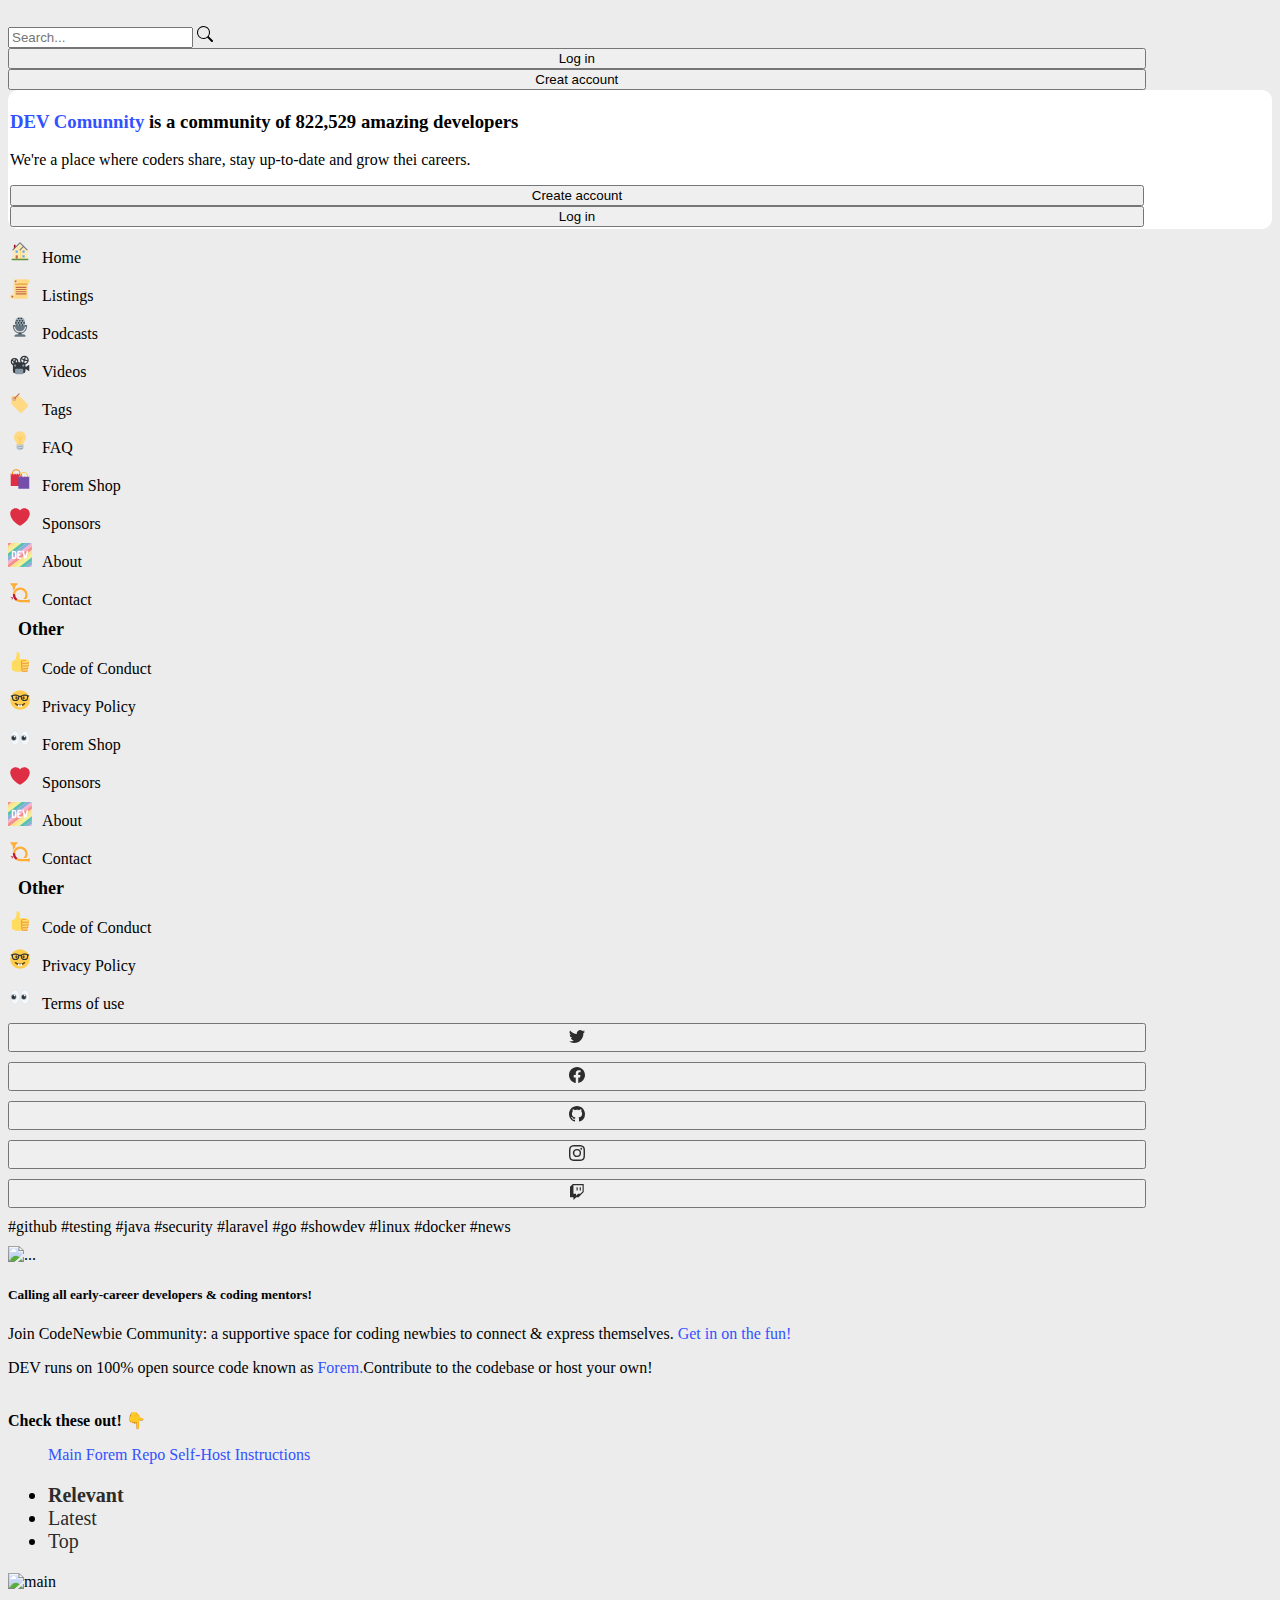
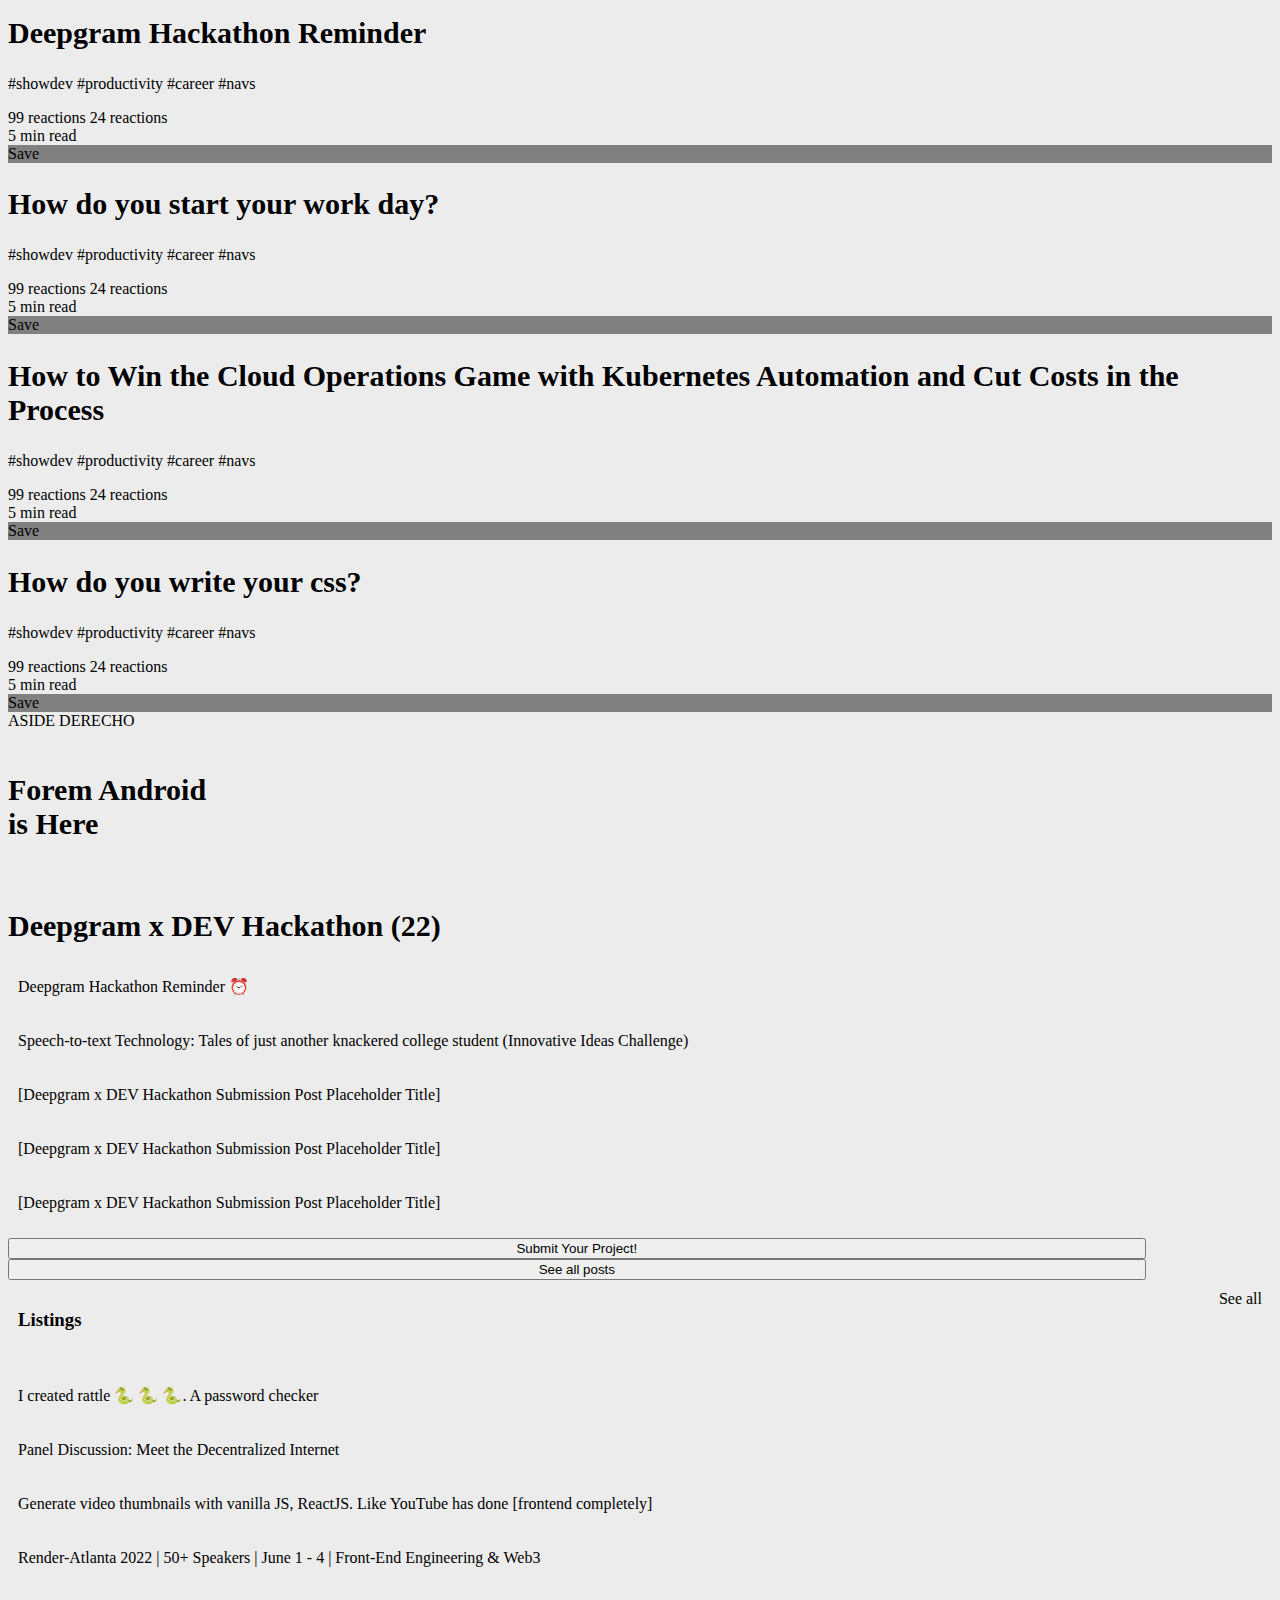
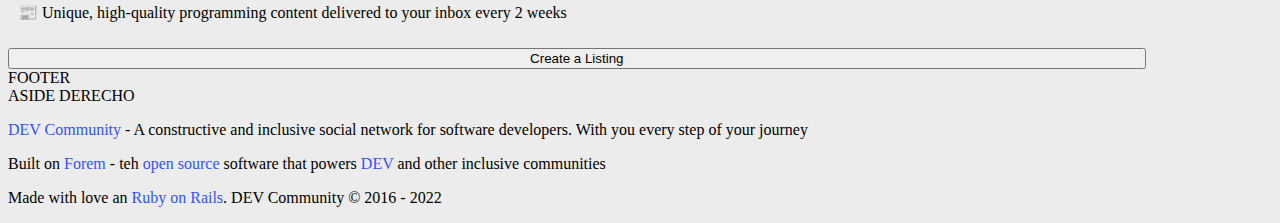
==== commit 8e894b71: "Corrección de código" ====
--- a/index.html
+++ b/index.html
@@ -49,17 +49,17 @@
        </div> 
        </header>
    
-       <!-- Aqui va el main de Nestor -->
+      
       
 
 
     <!-- Acá empieza la estructura del nav -->
     <div class="container-fluid">
         <div class="row">
-            <div class="col col-lg-2 col-xl-2 col-md-2 col-sm-2 col-2">NAV IZQ
+            <div class="col col-lg-2 col-xl-2 col-md-2 col-sm-2 col-2">
                 <div class="row">
                     <!-- Esto es el primer recuadro de registro -->
-                    <div class="colrecua col-lg-12 col-xl-12 col-md-12 col-sm-12 col-12">RECUADRO
+                    <div class="colrecua col-lg-12 col-xl-12 col-md-12 col-sm-12 col-12">
                         <div class="row">
                             <div class="col col-lg-12 col-xl-12 col-md-12 col-sm-12 col-12">
                                 <h3><span class="fontmorado">DEV Comunnity </span>is a community of 822,529 amazing
@@ -74,7 +74,7 @@
                         </div>
                     </div>
                     <!-- Comienza nav bar section 1er parte -->
-                    <div class="row">navbar
+                    <div class="row">
                         <div class="colnav col-lg-12 col-xl-12 col-md-12 col-sm-12 col-12"><svg class="navicon"
                                 xmlns="http://www.w3.org/2000/svg" viewBox="0 0 44 44" width="24" height="24">
                                 <g class="nc-icon-wrapper">
@@ -254,7 +254,7 @@
 
                         <!-- Empieza segunda parte nav bar -->
                         <div class="col col-lg-12 col-xl-12 col-md-12 col-sm-12 col-12">
-                            <p class="navbold">Other</p>
+                            <p class="navbold"><strong>Other</strong></p>
                         </div>
                         <div class="colnav col-lg-12 col-xl-12 col-md-12 col-sm-12 col-12"><svg class="navicon"
                                 xmlns="http://www.w3.org/2000/svg" viewBox="0 0 44 44" width="24" height="24">
@@ -467,7 +467,7 @@
                                     </svg></button>
                             </div>
                         </div>
-
+                        
                         <!-- Aquí empieza el scroll nav -->
                         <div class="list-group">
                             <a href="#" class="list-group-item list-group-item-action " aria-current="true">
@@ -536,103 +536,65 @@
                 </ul>
                 <div>
                     <div class="column">
-
-                        <div class="col-10 col-lg-10 col-md-10 col-sm-12">
-
+                        <div class="col-12">
                             <div class="card">
                                 <img class="col-12"
-                                    src="https://res.cloudinary.com/practicaldev/image/fetch/s--bUOPQ1F8--/c_imagga_scale,f_auto,fl_progressive,h_420,q_auto,w_1000/https://dev-to-uploads.s3.amazonaws.com/uploads/articles/q4jwkoahih3zz9a89phu.png"
+                                    src="https://res.cloudinary.com/practicaldev/image/fetch/s--KoZsgb2P--/c_imagga_scale,f_auto,fl_progressive,h_420,q_auto,w_1000/https://dev-to-uploads.s3.amazonaws.com/uploads/articles/eni908xa8i6l6x6kkeyf.png"
                                     alt="main">
                                 <div class="card-body">
-                                    <img class="perfil" src="https://res.cloudinary.com/practicaldev/image/fetch/s--mCoY1nKl--/c_fill,f_auto,fl_progressive,h_90,q_auto,w_90/https://dev-to-uploads.s3.amazonaws.com/uploads/user/profile_image/549522/24a65dcd-5326-464c-bc04-1746c951c28d.jpg" alt="icon" width="40px" height="40px">
-                                    <a class="col">CAST AI Mar 25</a>
-                                    <h2 class="card-title">How to Win the Cloud Operations Game with Kubernetes Automation and Cut Costs in the Process </h2>
-                                    <div class="tags-container">
-                                        <div class="row">
-                                            <div href="#" class="col-2 time">#showdev</div>
-                                            <div href="#" class="col-3 time">#productivity</div>
-                                            <div href="#" class="col-2 time">#career</div>
-                                            <div href="#" class="col-2 time">#navs</div>
-                                        </div>
-                                    </div>
+                                    <h2 class="card-title">Deepgram Hackathon Reminder </h2>
+                                    <p class="card-text">#showdev #productivity #career #navs</p>
                                     <div class="card-container">
                                         <div class="row">
-                                            <div class="col-8 card-text">99 reactions 24 reactions</div>
+                                            <div class="col-9 card-text">99 reactions 24 reactions</div>
                                             <div href="#" class="col-2 time">5 min read</div>
-                                            <div href="#" class="col-2 button-right btn btn-primary">Save</div>
+                                            <div href="#" class="col-1 button-right btn btn-primary">Save</div>
                                         </div>
                                     </div>
                                 </div>
                             </div>
                         </div>
-
-                        <div class="col-10 col-lg-10 col-md-10 col-sm-12">
-                          <div class="card">
-                                <div class="card-body">
-                                    <img class="perfil" src="https://res.cloudinary.com/practicaldev/image/fetch/s--hoRqvTJ0--/c_fill,f_auto,fl_progressive,h_90,q_auto,w_90/https://dev-to-uploads.s3.amazonaws.com/uploads/user/profile_image/408532/149eb7e7-d79a-4db1-a968-2bbde7645f37.jpeg" alt="icon" width="40" height="40">
-                                    <a class="col">DingTian Mar 25</a>
+                        <div class="col-sm-12">
+                            <div class="card">
+                                <div class="card-body">
                                     <h2 class="card-title">How do you start your work day? </h2>
-                                    <div class="tags-container">
-                                        <div class="row">
-                                            <div href="#" class="col-2 time">#showdev</div>
-                                            <div href="#" class="col-3 time">#productivity</div>
-                                            <div href="#" class="col-2 time">#career</div>
-                                            <div href="#" class="col-2 time">#navs</div>
-                                        </div>
-                                    </div>
+                                    <p class="card-text">#showdev #productivity #career #navs</p>
                                     <div class="card-container">
                                         <div class="row">
-                                            <div class="col-8 card-text">99 reactions 24 reactions</div>
+                                            <div class="col-9 card-text">99 reactions 24 reactions</div>
                                             <div href="#" class="col-2 time">5 min read</div>
-                                            <div href="#" class="col-2 button-right btn btn-primary">Save</div>
+                                            <div href="#" class="col-1 button-right btn btn-primary">Save</div>
                                         </div>
                                     </div>
                                 </div>
                             </div>
                         </div>
-                        <div class="col-10 col-lg-10 col-md-10 col-sm-12">
-                            <div class="card">
-                                <div class="card-body">
-                                    <img class="perfil" src="https://res.cloudinary.com/practicaldev/image/fetch/s--pcSkTMZL--/c_limit,f_auto,fl_progressive,q_80,w_190/https://practicaldev-herokuapp-com.freetls.fastly.net/assets/devlogo-pwa-512.png" alt="icon" width="40px" height="40px">
-                                    <a class="col">CAST AI Mar 25</a>
-                                    <h2 class="card-title">Building the staking smart contract with Solana blockchain</h2>
-                                        <div class="tags-container">
-                                            <div class="row">
-                                                <div href="#" class="col-2 time">#showdev</div>
-                                                <div href="#" class="col-3 time">#productivity</div>
-                                                <div href="#" class="col-2 time">#career</div>
-                                                <div href="#" class="col-2 time">#navs</div>
-                                            </div>
-                                        </div>
-                                        <div class="card-container">
-                                            <div class="row">
-                                                <div class="col-8 card-text">99 reactions 24 reactions</div>
-                                                <div href="#" class="col-2 time">5 min read</div>
-                                                <div href="#" class="col-2 button-right btn btn-primary">Save</div>
-                                            </div>
-                                        </div>
-                                </div>
-                            </div>
-                        </div>
-                        <div class="col-10 col-lg-10 col-md-10 col-sm-12">
-                            <div class="card">
-                                <div class="card-body">
-                                    <img class="perfil" src="https://res.cloudinary.com/practicaldev/image/fetch/s--mCoY1nKl--/c_fill,f_auto,fl_progressive,h_90,q_auto,w_90/https://dev-to-uploads.s3.amazonaws.com/uploads/user/profile_image/549522/24a65dcd-5326-464c-bc04-1746c951c28d.jpg" alt="icon" width="40px" height="40px">
-                                    <a class="col">CAST AI Mar 25</a>
-                                    <h2 class="card-title">How do you write your css? </h2>
-                                    <div class="tags-container">
-                                        <div class="row">
-                                            <div href="#" class="col-2 time">#showdev</div>
-                                            <div href="#" class="col-3 time">#productivity</div>
-                                            <div href="#" class="col-2 time">#career</div>
-                                            <div href="#" class="col-2 time">#navs</div>
-                                        </div>
-                                    </div>
+                        <div class="col-9">
+                            <div class="card">
+                                <div class="card-body">
+                                    <h2 class="card-title">How to Win the Cloud Operations Game with Kubernetes
+                                        Automation and Cut Costs in the Process </h2>
+                                    <p class="card-text">#showdev #productivity #career #navs</p>
                                     <div class="card-container">
                                         <div class="row">
-                                            <div class="col-8 card-text">99 reactions 24 reactions</div>
+                                            <div class="col-9 card-text">99 reactions 24 reactions</div>
                                             <div href="#" class="col-2 time">5 min read</div>
-                                            <div href="#" class="col-2 button-right btn btn-primary">Save</div>
+                                            <div href="#" class="col-1 button-right btn btn-primary">Save</div>
+                                        </div>
+                                    </div>
+                                </div>
+                            </div>
+                        </div>
+                        <div class="col-9">
+                            <div class="card">
+                                <div class="card-body">
+                                    <h2 class="card-title">How do you write your css? </h2>
+                                    <p class="card-text">#showdev #productivity #career #navs</p>
+                                    <div class="card-container">
+                                        <div class="row">
+                                            <div class="col-9 card-text">99 reactions 24 reactions</div>
+                                            <div href="#" class="col-2 time">5 min read</div>
+                                            <div href="#" class="col-1 button-right btn btn-primary">Save</div>
                                         </div>
                                     </div>
                                 </div>
@@ -728,14 +690,12 @@
                 </div>
 
             </div>
-
-            
-
-            
-            
-                <!-- Chucho -->
-
-                <div class="col col-lg-3 col-xl-3 col-md-3 col-sm-3 col-3">ASIDE DERECHO
+            <!-- <div class="col col-lg-6 col-xl-6 col-md-6 col-sm-6 col-6">MAIN SECTION</div> -->
+            <!-- Chucho -->
+
+                 
+
+                 <div class="col col-lg-3 col-xl-3 col-md-3 col-sm-3 col-3">ASIDE DERECHO
                     <div class="row">
                             <a href="#">
                                 <img src="https://res.cloudinary.com/practicaldev/image/fetch/s--lh_J2TaC--/c_limit%2Cf_auto%2Cfl_progressive%2Cq_auto%2Cw_350/https://forem.dev/remoteimages/uploads/articles/f7nihr3z8nacgyb8ptrn.png" style="width: 350px;" alt="">
@@ -798,15 +758,10 @@
                             </div>
                 </div>
 
-
             </div>
-        </div>
-    </div>
-    <script src="https://cdn.jsdelivr.net/npm/bootstrap@5.1.3/dist/js/bootstrap.bundle.min.js"
-        integrity="sha384-ka7Sk0Gln4gmtz2MlQnikT1wXgYsOg+OMhuP+IlRH9sENBO0LRn5q+8nbTov4+1p"
-        crossorigin="anonymous"></script>
-
-           
+            <div class="col col-lg-12 col-xl-12 col-md-12 col-sm-12 col-12">FOOTER</div>
+            <div class="col col-lg-4 col-xl-4 col-md-4 col-sm-4 col-4">ASIDE DERECHO</div>
+            <div class="col col-lg-12 col-xl-12 col-md-12 col-sm-12 col-12"></div>
                
               <footer>
                 <div class="container">
--- a/css/styles.css
+++ b/css/styles.css
@@ -1,3 +1,61 @@
+h2 {
+  font-size: 30px;
+  font-weight: bold;
+}
+
+.card {
+  margin-top: 10px;
+}
+
+.nav {
+  font-size: 20px;
+}
+
+.nav .active {
+  font-weight: bold;
+}
+
+.nav .nav-link {
+  color: #2c2c2c;
+}
+
+.nav .nav-link:hover {
+  color: #3352ff;
+}
+
+.button-right {
+  background-color: gray;
+  border: 0px solid gray;
+}
+
+#titulo_1, a {
+  text-decoration: none;
+  color: black;
+}
+
+#titulo_1:hover {
+  color: blue;
+  background-color: white;
+}
+
+.titulos_aside {
+  padding: 10px;
+}
+
+button {
+  width: 90%;
+}
+
+.listado {
+  display: -webkit-box;
+  display: -ms-flexbox;
+  display: flex;
+  -webkit-box-pack: justify;
+      -ms-flex-pack: justify;
+          justify-content: space-between;
+  padding: 10px;
+}
+
 .contanier {
   background-color: #fff;
 }
@@ -55,4 +113,32 @@
 .navartlist {
   list-style-type: circle;
 }
+
+#titulo_1, a {
+  text-decoration: none;
+  color: black;
+}
+
+#titulo_1:hover {
+  color: blue;
+  background-color: white;
+}
+
+.titulos_aside {
+  padding: 10px;
+}
+
+button {
+  width: 90%;
+}
+
+.listado {
+  display: -webkit-box;
+  display: -ms-flexbox;
+  display: flex;
+  -webkit-box-pack: justify;
+      -ms-flex-pack: justify;
+          justify-content: space-between;
+  padding: 10px;
+}
 /*# sourceMappingURL=styles.css.map */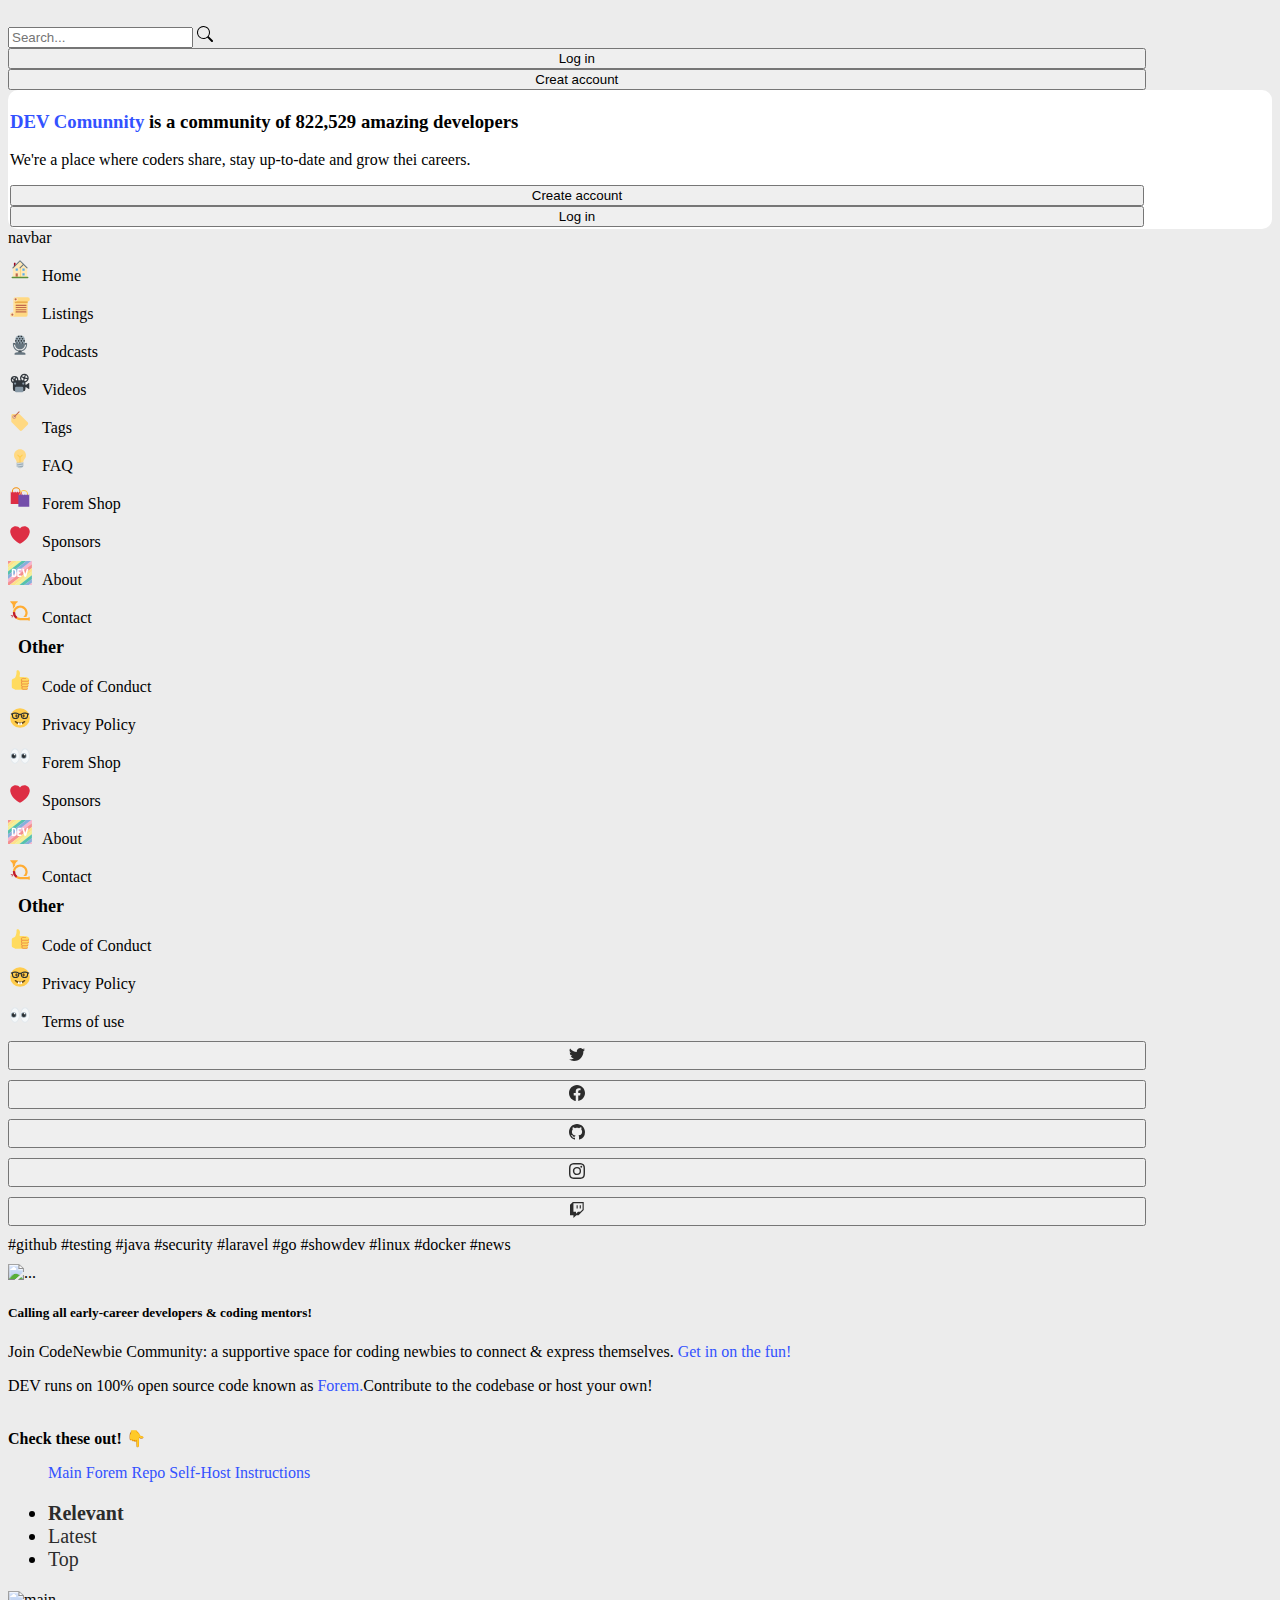
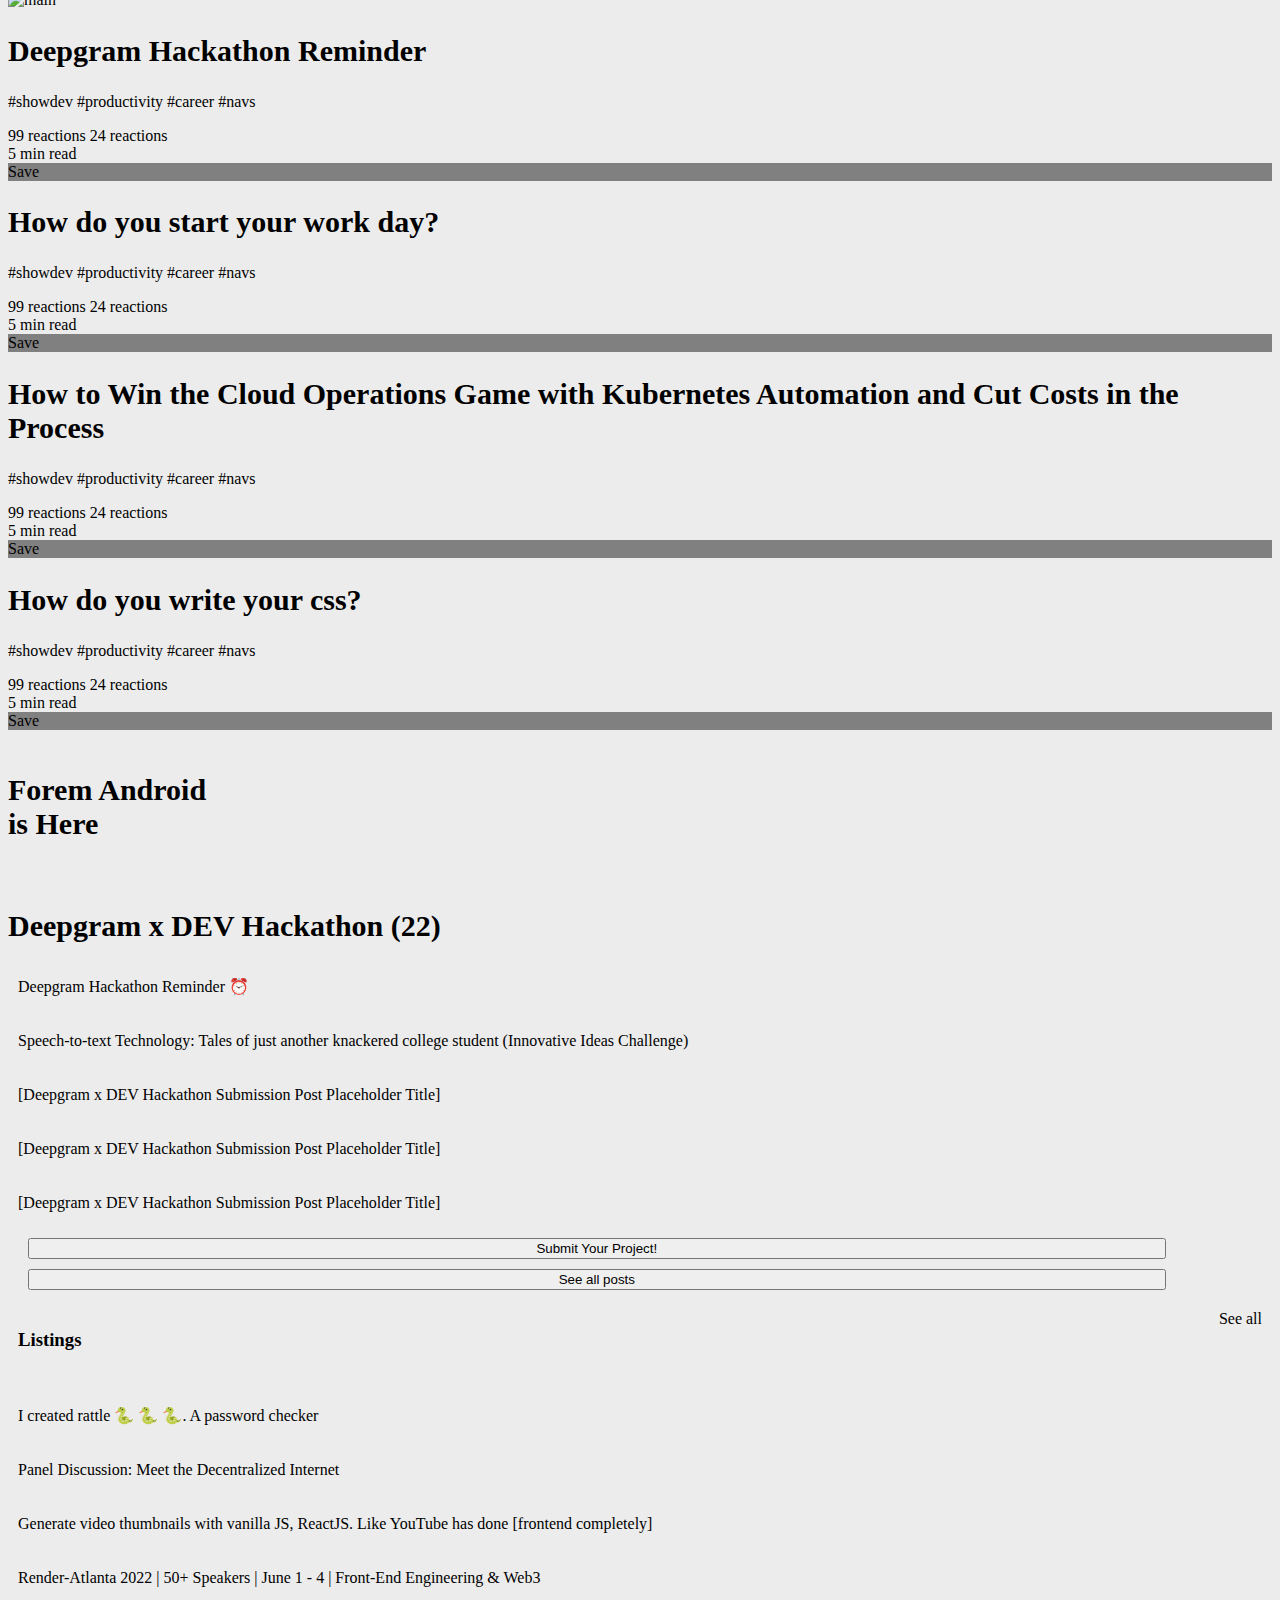
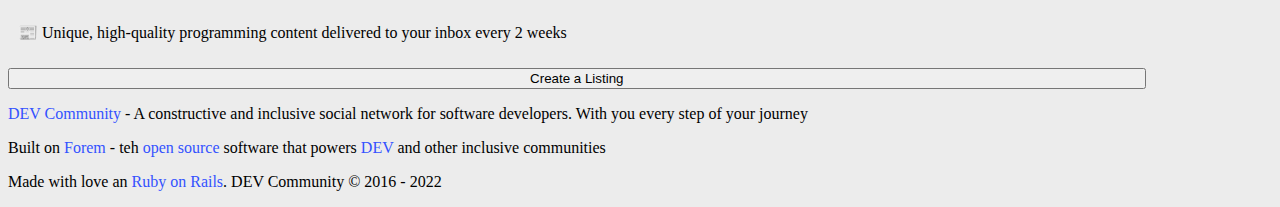
==== commit 201ae9b6: "cambios aside" ====
--- a/index.html
+++ b/index.html
@@ -49,7 +49,7 @@
        </div> 
        </header>
    
-      
+       <!-- Aqui va el main de Nestor -->
       
 
 
@@ -74,7 +74,7 @@
                         </div>
                     </div>
                     <!-- Comienza nav bar section 1er parte -->
-                    <div class="row">
+                    <div class="row">navbar
                         <div class="colnav col-lg-12 col-xl-12 col-md-12 col-sm-12 col-12"><svg class="navicon"
                                 xmlns="http://www.w3.org/2000/svg" viewBox="0 0 44 44" width="24" height="24">
                                 <g class="nc-icon-wrapper">
@@ -254,7 +254,7 @@
 
                         <!-- Empieza segunda parte nav bar -->
                         <div class="col col-lg-12 col-xl-12 col-md-12 col-sm-12 col-12">
-                            <p class="navbold"><strong>Other</strong></p>
+                            <p class="navbold">Other</p>
                         </div>
                         <div class="colnav col-lg-12 col-xl-12 col-md-12 col-sm-12 col-12"><svg class="navicon"
                                 xmlns="http://www.w3.org/2000/svg" viewBox="0 0 44 44" width="24" height="24">
@@ -467,7 +467,7 @@
                                     </svg></button>
                             </div>
                         </div>
-                        
+
                         <!-- Aquí empieza el scroll nav -->
                         <div class="list-group">
                             <a href="#" class="list-group-item list-group-item-action " aria-current="true">
@@ -519,7 +519,8 @@
                </div>
                 </div>
             </div>
-<!--             
+
+            <!--Nestor-->
             <div class="col col-lg-6 col-xl-6 col-md-6 col-sm-6 col-6">
 
 
@@ -569,92 +570,6 @@
                                 </div>
                             </div>
                         </div>
-                        <div class="col-9">
-                            <div class="card">
-                                <div class="card-body">
-                                    <h2 class="card-title">How to Win the Cloud Operations Game with Kubernetes
-                                        Automation and Cut Costs in the Process </h2>
-                                    <p class="card-text">#showdev #productivity #career #navs</p>
-                                    <div class="card-container">
-                                        <div class="row">
-                                            <div class="col-9 card-text">99 reactions 24 reactions</div>
-                                            <div href="#" class="col-2 time">5 min read</div>
-                                            <div href="#" class="col-1 button-right btn btn-primary">Save</div>
-                                        </div>
-                                    </div>
-                                </div>
-                            </div>
-                        </div>
-                        <div class="col-9">
-                            <div class="card">
-                                <div class="card-body">
-                                    <h2 class="card-title">How do you write your css? </h2>
-                                    <p class="card-text">#showdev #productivity #career #navs</p>
-                                    <div class="card-container">
-                                        <div class="row">
-                                            <div class="col-9 card-text">99 reactions 24 reactions</div>
-                                            <div href="#" class="col-2 time">5 min read</div>
-                                            <div href="#" class="col-1 button-right btn btn-primary">Save</div>
-                                        </div>
-                                    </div>
-                                </div>
-                            </div>
-                        </div>
-
-                    </div>
-                </div>
-
-            </div> -->
-            <!--Nestor-->
-            <div class="col col-lg-6 col-xl-6 col-md-6 col-sm-6 col-6">
-
-
-                <ul class="nav">
-                    <li class="nav-item">
-                        <a class="nav-link active" aria-current="page" href="#">Relevant</a>
-                    </li>
-                    <li class="nav-item">
-                        <a class="nav-link" href="#">Latest</a>
-                    </li>
-                    <li class="nav-item">
-                        <a class="nav-link" href="#">Top</a>
-                    </li>
-                </ul>
-                <div>
-                    <div class="column">
-                        <div class="col-12">
-                            <div class="card">
-                                <img class="col-12"
-                                    src="https://res.cloudinary.com/practicaldev/image/fetch/s--KoZsgb2P--/c_imagga_scale,f_auto,fl_progressive,h_420,q_auto,w_1000/https://dev-to-uploads.s3.amazonaws.com/uploads/articles/eni908xa8i6l6x6kkeyf.png"
-                                    alt="main">
-                                <div class="card-body">
-                                    <h2 class="card-title">Deepgram Hackathon Reminder </h2>
-                                    <p class="card-text">#showdev #productivity #career #navs</p>
-                                    <div class="card-container">
-                                        <div class="row">
-                                            <div class="col-9 card-text">99 reactions 24 reactions</div>
-                                            <div href="#" class="col-2 time">5 min read</div>
-                                            <div href="#" class="col-1 button-right btn btn-primary">Save</div>
-                                        </div>
-                                    </div>
-                                </div>
-                            </div>
-                        </div>
-                        <div class="col-sm-12">
-                            <div class="card">
-                                <div class="card-body">
-                                    <h2 class="card-title">How do you start your work day? </h2>
-                                    <p class="card-text">#showdev #productivity #career #navs</p>
-                                    <div class="card-container">
-                                        <div class="row">
-                                            <div class="col-9 card-text">99 reactions 24 reactions</div>
-                                            <div href="#" class="col-2 time">5 min read</div>
-                                            <div href="#" class="col-1 button-right btn btn-primary">Save</div>
-                                        </div>
-                                    </div>
-                                </div>
-                            </div>
-                        </div>
                         <div class="col-12">
                             <div class="card">
                                 <div class="card-body">
@@ -690,19 +605,21 @@
                 </div>
 
             </div>
-            <!-- <div class="col col-lg-6 col-xl-6 col-md-6 col-sm-6 col-6">MAIN SECTION</div> -->
-            <!-- Chucho -->
-
-                 
-
-                 <div class="col col-lg-3 col-xl-3 col-md-3 col-sm-3 col-3">ASIDE DERECHO
+
+            
+
+            
+            
+                <!-- Chucho -->
+
+                <div class="col col-lg-3 col-xl-3 col-md-3 col-sm-3 col-3">
                     <div class="row">
                             <a href="#">
                                 <img src="https://res.cloudinary.com/practicaldev/image/fetch/s--lh_J2TaC--/c_limit%2Cf_auto%2Cfl_progressive%2Cq_auto%2Cw_350/https://forem.dev/remoteimages/uploads/articles/f7nihr3z8nacgyb8ptrn.png" style="width: 350px;" alt="">
                                 <h2 id="titulo_1"><a href="#"><strong>Forem Android <br> is Here</strong></a></h2>
                         </div>
                       
-                                <div class="col col-lg-12 col-xl-12 col-md-12 col-sm-12 col-12"><a href="#"><img class="img_aside" src="https://res.cloudinary.com/practicaldev/image/fetch/s--kDJc7-zC--/c_limit,f_auto,fl_progressive,q_auto,w_500/https://dev-to-uploads.s3.amazonaws.com/uploads/articles/27dovb400kn3e2bs0zh9.png" alt="" style="width: 350px;"></a></div>
+                                <div class="col col-lg-12 col-xl-12 col-md-6 col-sm-6 col-3"><a href="#"><img class="img_aside" src="https://res.cloudinary.com/practicaldev/image/fetch/s--kDJc7-zC--/c_limit,f_auto,fl_progressive,q_auto,w_500/https://dev-to-uploads.s3.amazonaws.com/uploads/articles/27dovb400kn3e2bs0zh9.png" alt="" style="width: 350px;"></a></div>
                                <div class="row">
                                 <div class="col col-lg-12 col-xl-12 col-md-12 col-sm-12 col-12">
                                    <h2 id="titulo_1"><a href="#">Deepgram x DEV Hackathon (22)</a></h2>
@@ -723,8 +640,8 @@
                                     <p class="titulos_aside"><a href="#">[Deepgram x DEV Hackathon Submission Post Placeholder Title]</a></p>
                                 </div>
                                 <div class="col col-lg-12 col-xl-12 col-md-12 col-sm-12 col-12">
-                                <button type="button" class="btn btn-primary">Submit Your Project!</button>
-                                <button type="button" class="btn btn-light">See all posts</button>
+                                <button type="button" class="btn btn-primary boton_1">Submit Your Project!</button>
+                                <button type="button" class="btn btn-light boton_1">See all posts</button>
                                 </div>
                                </div>
                                <div class="row">
@@ -758,10 +675,15 @@
                             </div>
                 </div>
 
+
             </div>
-            <div class="col col-lg-12 col-xl-12 col-md-12 col-sm-12 col-12">FOOTER</div>
-            <div class="col col-lg-4 col-xl-4 col-md-4 col-sm-4 col-4">ASIDE DERECHO</div>
-            <div class="col col-lg-12 col-xl-12 col-md-12 col-sm-12 col-12"></div>
+        </div>
+    </div>
+    <script src="https://cdn.jsdelivr.net/npm/bootstrap@5.1.3/dist/js/bootstrap.bundle.min.js"
+        integrity="sha384-ka7Sk0Gln4gmtz2MlQnikT1wXgYsOg+OMhuP+IlRH9sENBO0LRn5q+8nbTov4+1p"
+        crossorigin="anonymous"></script>
+
+           
                
               <footer>
                 <div class="container">
--- a/css/styles.css
+++ b/css/styles.css
@@ -54,6 +54,11 @@
       -ms-flex-pack: justify;
           justify-content: space-between;
   padding: 10px;
+}
+
+.boton_1 {
+  margin: 0 20px;
+  margin-bottom: 10px;
 }
 
 .contanier {
@@ -113,32 +118,4 @@
 .navartlist {
   list-style-type: circle;
 }
-
-#titulo_1, a {
-  text-decoration: none;
-  color: black;
-}
-
-#titulo_1:hover {
-  color: blue;
-  background-color: white;
-}
-
-.titulos_aside {
-  padding: 10px;
-}
-
-button {
-  width: 90%;
-}
-
-.listado {
-  display: -webkit-box;
-  display: -ms-flexbox;
-  display: flex;
-  -webkit-box-pack: justify;
-      -ms-flex-pack: justify;
-          justify-content: space-between;
-  padding: 10px;
-}
 /*# sourceMappingURL=styles.css.map */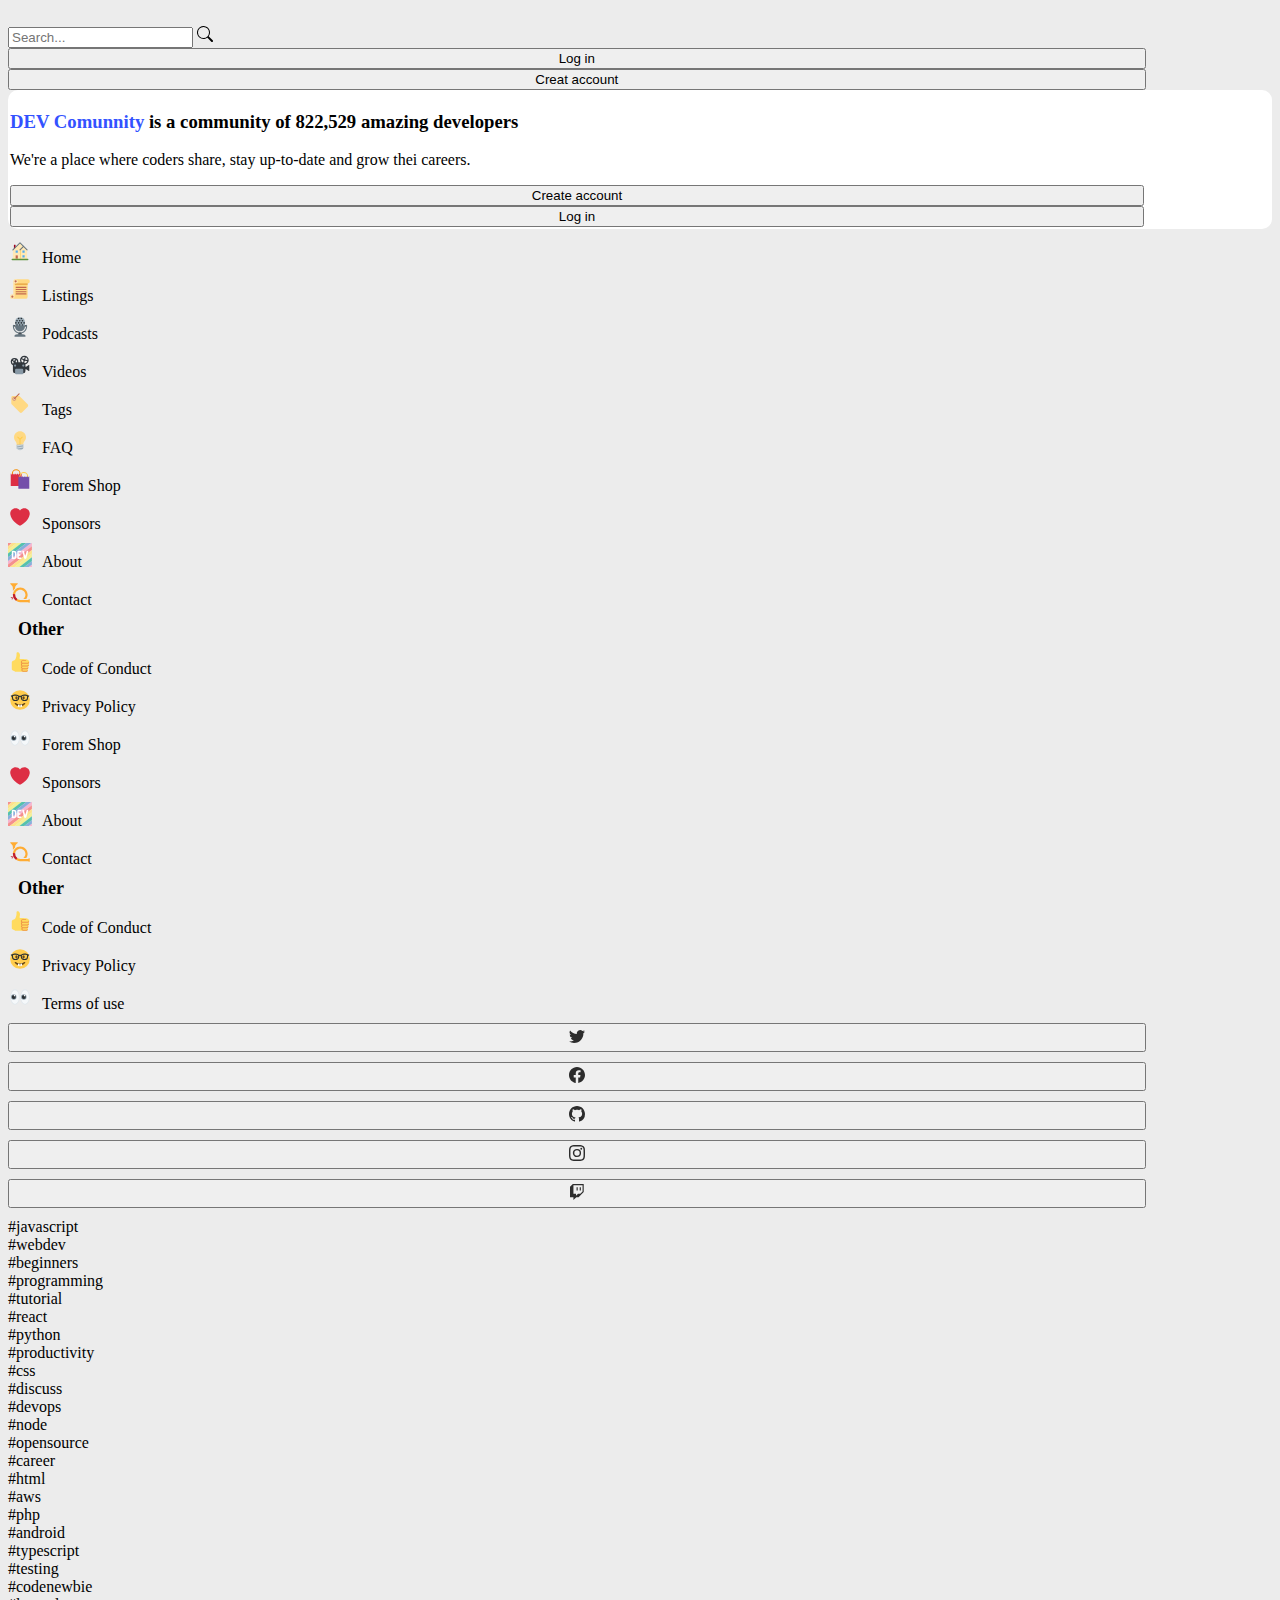
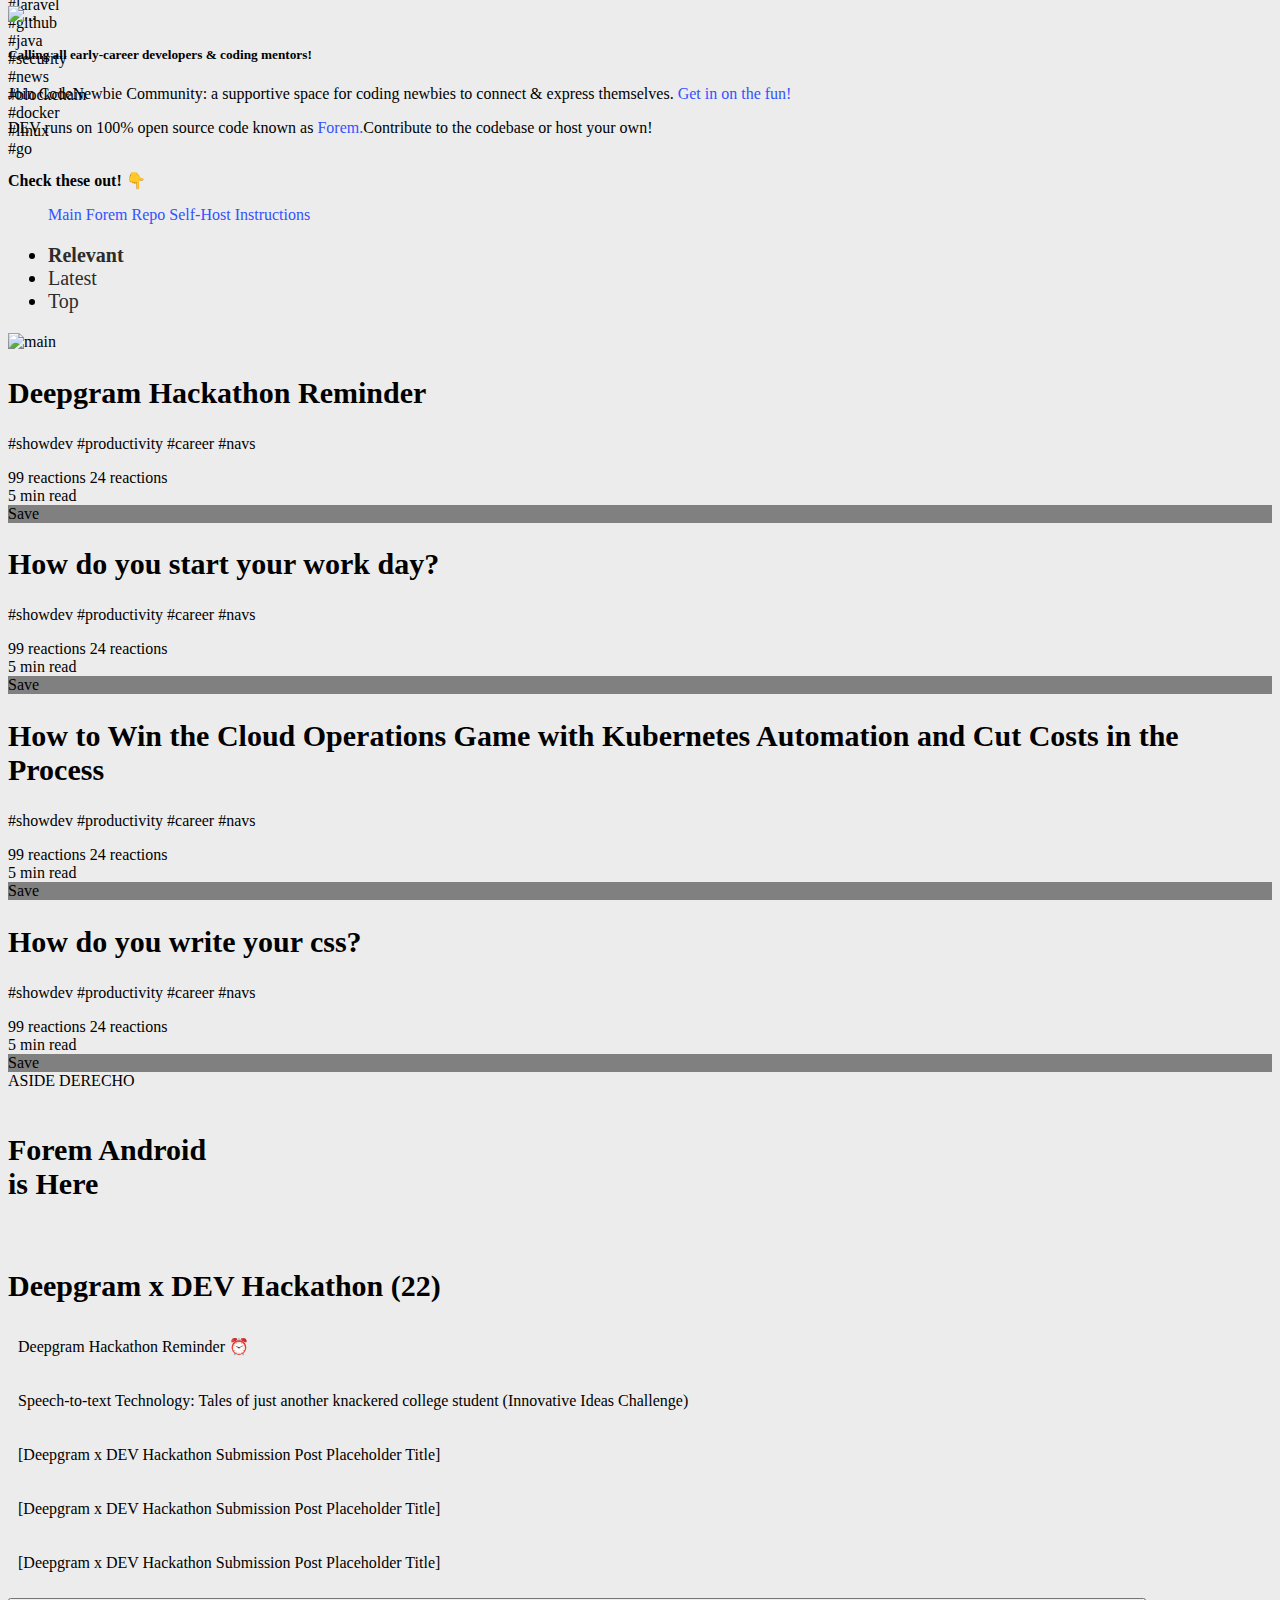
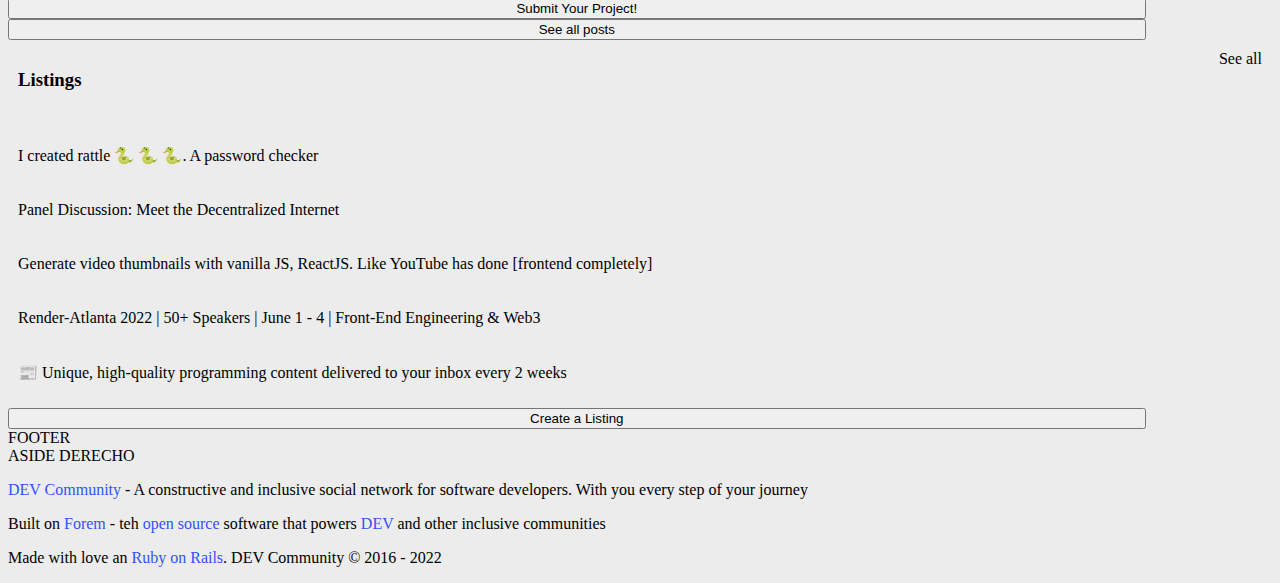
==== commit 3e240eb5: "Merge branch 'devo' of github.com:Alansushi/RETO-_2-_DEVTO into devo" ====
--- a/index.html
+++ b/index.html
@@ -18,7 +18,7 @@
 
 <body class="pagina">
     <header>
-        <div class="conteiner">
+        <div class="container">
            <div class="row">
                <div class="col col-1">
                    <img class="logo" src="https://dev-to-uploads.s3.amazonaws.com/uploads/logos/resized_logo_UQww2soKuUsjaOGNB38o.png" alt="">
@@ -49,7 +49,7 @@
        </div> 
        </header>
    
-       <!-- Aqui va el main de Nestor -->
+      
       
 
 
@@ -74,7 +74,7 @@
                         </div>
                     </div>
                     <!-- Comienza nav bar section 1er parte -->
-                    <div class="row">navbar
+                    <div class="row">
                         <div class="colnav col-lg-12 col-xl-12 col-md-12 col-sm-12 col-12"><svg class="navicon"
                                 xmlns="http://www.w3.org/2000/svg" viewBox="0 0 44 44" width="24" height="24">
                                 <g class="nc-icon-wrapper">
@@ -254,7 +254,7 @@
 
                         <!-- Empieza segunda parte nav bar -->
                         <div class="col col-lg-12 col-xl-12 col-md-12 col-sm-12 col-12">
-                            <p class="navbold">Other</p>
+                            <p class="navbold"><strong>Other</strong></p>
                         </div>
                         <div class="colnav col-lg-12 col-xl-12 col-md-12 col-sm-12 col-12"><svg class="navicon"
                                 xmlns="http://www.w3.org/2000/svg" viewBox="0 0 44 44" width="24" height="24">
@@ -467,22 +467,160 @@
                                     </svg></button>
                             </div>
                         </div>
-
-                        <!-- Aquí empieza el scroll nav -->
-                        <div class="list-group">
-                            <a href="#" class="list-group-item list-group-item-action " aria-current="true">
+                        <!-- Nuevo scroll nav popular tags -->
+                        <div id="sidebar-nav-default-tags" class="overflow-y-auto" style="max-height: 42vh">
+                            <div class="sidebar-nav-element" id="default-sidebar-element-javascript">
+                              <a class="c-link c-link--block" href="/t/javascript">
+                                #javascript
+                              </a>
+                            </div>
+                            <div class="sidebar-nav-element" id="default-sidebar-element-webdev">
+                              <a class="c-link c-link--block" href="/t/webdev">
+                                #webdev
+                              </a>
+                            </div>
+                            <div class="sidebar-nav-element" id="default-sidebar-element-beginners">
+                              <a class="c-link c-link--block" href="/t/beginners">
+                                #beginners
+                              </a>
+                            </div>
+                            <div class="sidebar-nav-element" id="default-sidebar-element-programming">
+                              <a class="c-link c-link--block" href="/t/programming">
+                                #programming
+                              </a>
+                            </div>
+                            <div class="sidebar-nav-element" id="default-sidebar-element-tutorial">
+                              <a class="c-link c-link--block" href="/t/tutorial">
+                                #tutorial
+                              </a>
+                            </div>
+                            <div class="sidebar-nav-element" id="default-sidebar-element-react">
+                              <a class="c-link c-link--block" href="/t/react">
+                                #react
+                              </a>
+                            </div>
+                            <div class="sidebar-nav-element" id="default-sidebar-element-python">
+                              <a class="c-link c-link--block" href="/t/python">
+                                #python
+                              </a>
+                            </div>
+                            <div class="sidebar-nav-element" id="default-sidebar-element-productivity">
+                              <a class="c-link c-link--block" href="/t/productivity">
+                                #productivity
+                              </a>
+                            </div>
+                            <div class="sidebar-nav-element" id="default-sidebar-element-css">
+                              <a class="c-link c-link--block" href="/t/css">
+                                #css
+                              </a>
+                            </div>
+                            <div class="sidebar-nav-element" id="default-sidebar-element-discuss">
+                              <a class="c-link c-link--block" href="/t/discuss">
+                                #discuss
+                              </a>
+                            </div>
+                            <div class="sidebar-nav-element" id="default-sidebar-element-devops">
+                              <a class="c-link c-link--block" href="/t/devops">
+                                #devops
+                              </a>
+                            </div>
+                            <div class="sidebar-nav-element" id="default-sidebar-element-node">
+                              <a class="c-link c-link--block" href="/t/node">
+                                #node
+                              </a>
+                            </div>
+                            <div class="sidebar-nav-element" id="default-sidebar-element-opensource">
+                              <a class="c-link c-link--block" href="/t/opensource">
+                                #opensource
+                              </a>
+                            </div>
+                            <div class="sidebar-nav-element" id="default-sidebar-element-career">
+                              <a class="c-link c-link--block" href="/t/career">
+                                #career
+                              </a>
+                            </div>
+                            <div class="sidebar-nav-element" id="default-sidebar-element-html">
+                              <a class="c-link c-link--block" href="/t/html">
+                                #html
+                              </a>
+                            </div>
+                            <div class="sidebar-nav-element" id="default-sidebar-element-aws">
+                              <a class="c-link c-link--block" href="/t/aws">
+                                #aws
+                              </a>
+                            </div>
+                            <div class="sidebar-nav-element" id="default-sidebar-element-php">
+                              <a class="c-link c-link--block" href="/t/php">
+                                #php
+                              </a>
+                            </div>
+                            <div class="sidebar-nav-element" id="default-sidebar-element-android">
+                              <a class="c-link c-link--block" href="/t/android">
+                                #android
+                              </a>
+                            </div>
+                            <div class="sidebar-nav-element" id="default-sidebar-element-typescript">
+                              <a class="c-link c-link--block" href="/t/typescript">
+                                #typescript
+                              </a>
+                            </div>
+                            <div class="sidebar-nav-element" id="default-sidebar-element-testing">
+                              <a class="c-link c-link--block" href="/t/testing">
+                                #testing
+                              </a>
+                            </div>
+                            <div class="sidebar-nav-element" id="default-sidebar-element-codenewbie">
+                              <a class="c-link c-link--block" href="/t/codenewbie">
+                                #codenewbie
+                              </a>
+                            </div>
+                            <div class="sidebar-nav-element" id="default-sidebar-element-laravel">
+                              <a class="c-link c-link--block" href="/t/laravel">
+                                #laravel
+                              </a>
+                            </div>
+                            <div class="sidebar-nav-element" id="default-sidebar-element-github">
+                              <a class="c-link c-link--block" href="/t/github">
                                 #github
-                            </a>
-                            <a href="" class="list-group-item list-group-item-action">#testing</a>
-                            <a href="#" class="list-group-item list-group-item-action">#java</a>
-                            <a href="#" class="list-group-item list-group-item-action">#security</a>
-                            <a class="list-group-item list-group-item-action">#laravel</a>
-                            <a class="list-group-item list-group-item-action">#go</a>
-                            <a class="list-group-item list-group-item-action">#showdev</a>
-                            <a class="list-group-item list-group-item-action">#linux</a>
-                            <a class="list-group-item list-group-item-action">#docker</a>
-                            <a class="list-group-item list-group-item-action">#news</a>
-                        </div>
+                              </a>
+                            </div>
+                            <div class="sidebar-nav-element" id="default-sidebar-element-java">
+                              <a class="c-link c-link--block" href="/t/java">
+                                #java
+                              </a>
+                            </div>
+                            <div class="sidebar-nav-element" id="default-sidebar-element-security">
+                              <a class="c-link c-link--block" href="/t/security">
+                                #security
+                              </a>
+                            </div>
+                            <div class="sidebar-nav-element" id="default-sidebar-element-news">
+                              <a class="c-link c-link--block" href="/t/news">
+                                #news
+                              </a>
+                            </div>
+                            <div class="sidebar-nav-element" id="default-sidebar-element-blockchain">
+                              <a class="c-link c-link--block" href="/t/blockchain">
+                                #blockchain
+                              </a>
+                            </div>
+                            <div class="sidebar-nav-element" id="default-sidebar-element-docker">
+                              <a class="c-link c-link--block" href="/t/docker">
+                                #docker
+                              </a>
+                            </div>
+                            <div class="sidebar-nav-element" id="default-sidebar-element-linux">
+                              <a class="c-link c-link--block" href="/t/linux">
+                                #linux
+                              </a>
+                            </div>
+                            <div class="sidebar-nav-element" id="default-sidebar-element-go">
+                              <a class="c-link c-link--block" href="/t/go">
+                                #go
+                              </a>
+                            </div>
+                        </div>
+                        
                         <!-- Empiezan las cards del nav -->
                         <div class="colnav col-lg-12 col-xl-12 col-md-12 col-sm-12 col-12">
                             <div class="card">
@@ -519,7 +657,130 @@
                </div>
                 </div>
             </div>
-
+<!--             
+            <div class="col col-lg-6 col-xl-6 col-md-6 col-sm-6 col-6">
+
+
+                <ul class="nav">
+                    <li class="nav-item">
+                        <a class="nav-link active" aria-current="page" href="#">Relevant</a>
+                    </li>
+                    <li class="nav-item">
+                        <a class="nav-link" href="#">Latest</a>
+                    </li>
+                    <li class="nav-item">
+                        <a class="nav-link" href="#">Top</a>
+                    </li>
+                </ul>
+                <div>
+                    <div class="column">
+
+                        <div class="col-10 col-lg-10 col-md-10 col-sm-12">
+
+                            <div class="card">
+                                <img class="col-12"
+                                    src="https://res.cloudinary.com/practicaldev/image/fetch/s--bUOPQ1F8--/c_imagga_scale,f_auto,fl_progressive,h_420,q_auto,w_1000/https://dev-to-uploads.s3.amazonaws.com/uploads/articles/q4jwkoahih3zz9a89phu.png"
+                                    alt="main">
+                                <div class="card-body">
+                                    <img class="perfil" src="https://res.cloudinary.com/practicaldev/image/fetch/s--mCoY1nKl--/c_fill,f_auto,fl_progressive,h_90,q_auto,w_90/https://dev-to-uploads.s3.amazonaws.com/uploads/user/profile_image/549522/24a65dcd-5326-464c-bc04-1746c951c28d.jpg" alt="icon" width="40px" height="40px">
+                                    <a class="col">CAST AI Mar 25</a>
+                                    <h2 class="card-title">How to Win the Cloud Operations Game with Kubernetes Automation and Cut Costs in the Process </h2>
+                                    <div class="tags-container">
+                                        <div class="row">
+                                            <div href="#" class="col-2 time">#showdev</div>
+                                            <div href="#" class="col-3 time">#productivity</div>
+                                            <div href="#" class="col-2 time">#career</div>
+                                            <div href="#" class="col-2 time">#navs</div>
+                                        </div>
+                                    </div>
+                                    <div class="card-container">
+                                        <div class="row">
+                                            <div class="col-8 card-text">99 reactions 24 reactions</div>
+                                            <div href="#" class="col-2 time">5 min read</div>
+                                            <div href="#" class="col-2 button-right btn btn-primary">Save</div>
+                                        </div>
+                                    </div>
+                                </div>
+                            </div>
+                        </div>
+
+                        <div class="col-10 col-lg-10 col-md-10 col-sm-12">
+                          <div class="card">
+                                <div class="card-body">
+                                    <img class="perfil" src="https://res.cloudinary.com/practicaldev/image/fetch/s--hoRqvTJ0--/c_fill,f_auto,fl_progressive,h_90,q_auto,w_90/https://dev-to-uploads.s3.amazonaws.com/uploads/user/profile_image/408532/149eb7e7-d79a-4db1-a968-2bbde7645f37.jpeg" alt="icon" width="40" height="40">
+                                    <a class="col">DingTian Mar 25</a>
+                                    <h2 class="card-title">How do you start your work day? </h2>
+                                    <div class="tags-container">
+                                        <div class="row">
+                                            <div href="#" class="col-2 time">#showdev</div>
+                                            <div href="#" class="col-3 time">#productivity</div>
+                                            <div href="#" class="col-2 time">#career</div>
+                                            <div href="#" class="col-2 time">#navs</div>
+                                        </div>
+                                    </div>
+                                    <div class="card-container">
+                                        <div class="row">
+                                            <div class="col-8 card-text">99 reactions 24 reactions</div>
+                                            <div href="#" class="col-2 time">5 min read</div>
+                                            <div href="#" class="col-2 button-right btn btn-primary">Save</div>
+                                        </div>
+                                    </div>
+                                </div>
+                            </div>
+                        </div>
+                        <div class="col-10 col-lg-10 col-md-10 col-sm-12">
+                            <div class="card">
+                                <div class="card-body">
+                                    <img class="perfil" src="https://res.cloudinary.com/practicaldev/image/fetch/s--pcSkTMZL--/c_limit,f_auto,fl_progressive,q_80,w_190/https://practicaldev-herokuapp-com.freetls.fastly.net/assets/devlogo-pwa-512.png" alt="icon" width="40px" height="40px">
+                                    <a class="col">CAST AI Mar 25</a>
+                                    <h2 class="card-title">Building the staking smart contract with Solana blockchain</h2>
+                                        <div class="tags-container">
+                                            <div class="row">
+                                                <div href="#" class="col-2 time">#showdev</div>
+                                                <div href="#" class="col-3 time">#productivity</div>
+                                                <div href="#" class="col-2 time">#career</div>
+                                                <div href="#" class="col-2 time">#navs</div>
+                                            </div>
+                                        </div>
+                                        <div class="card-container">
+                                            <div class="row">
+                                                <div class="col-8 card-text">99 reactions 24 reactions</div>
+                                                <div href="#" class="col-2 time">5 min read</div>
+                                                <div href="#" class="col-2 button-right btn btn-primary">Save</div>
+                                            </div>
+                                        </div>
+                                </div>
+                            </div>
+                        </div>
+                        <div class="col-10 col-lg-10 col-md-10 col-sm-12">
+                            <div class="card">
+                                <div class="card-body">
+                                    <img class="perfil" src="https://res.cloudinary.com/practicaldev/image/fetch/s--mCoY1nKl--/c_fill,f_auto,fl_progressive,h_90,q_auto,w_90/https://dev-to-uploads.s3.amazonaws.com/uploads/user/profile_image/549522/24a65dcd-5326-464c-bc04-1746c951c28d.jpg" alt="icon" width="40px" height="40px">
+                                    <a class="col">CAST AI Mar 25</a>
+                                    <h2 class="card-title">How do you write your css? </h2>
+                                    <div class="tags-container">
+                                        <div class="row">
+                                            <div href="#" class="col-2 time">#showdev</div>
+                                            <div href="#" class="col-3 time">#productivity</div>
+                                            <div href="#" class="col-2 time">#career</div>
+                                            <div href="#" class="col-2 time">#navs</div>
+                                        </div>
+                                    </div>
+                                    <div class="card-container">
+                                        <div class="row">
+                                            <div class="col-8 card-text">99 reactions 24 reactions</div>
+                                            <div href="#" class="col-2 time">5 min read</div>
+                                            <div href="#" class="col-2 button-right btn btn-primary">Save</div>
+                                        </div>
+                                    </div>
+                                </div>
+                            </div>
+                        </div>
+
+                    </div>
+                </div>
+
+            </div> -->
             <!--Nestor-->
             <div class="col col-lg-6 col-xl-6 col-md-6 col-sm-6 col-6">
 
@@ -605,21 +866,21 @@
                 </div>
 
             </div>
-
-            
-
+            <!-- <div class="col col-lg-6 col-xl-6 col-md-6 col-sm-6 col-6">MAIN SECTION</div> -->
             
             
-                <!-- Chucho -->
-
-                <div class="col col-lg-3 col-xl-3 col-md-3 col-sm-3 col-3">
+            <!-- Chucho -->
+
+                 
+
+                 <div class="col col-lg-3 col-xl-3 col-md-3 col-sm-3 col-3">ASIDE DERECHO
                     <div class="row">
-                            <a href="#">
+                            <a href="/posts.html">
                                 <img src="https://res.cloudinary.com/practicaldev/image/fetch/s--lh_J2TaC--/c_limit%2Cf_auto%2Cfl_progressive%2Cq_auto%2Cw_350/https://forem.dev/remoteimages/uploads/articles/f7nihr3z8nacgyb8ptrn.png" style="width: 350px;" alt="">
                                 <h2 id="titulo_1"><a href="#"><strong>Forem Android <br> is Here</strong></a></h2>
                         </div>
                       
-                                <div class="col col-lg-12 col-xl-12 col-md-6 col-sm-6 col-3"><a href="#"><img class="img_aside" src="https://res.cloudinary.com/practicaldev/image/fetch/s--kDJc7-zC--/c_limit,f_auto,fl_progressive,q_auto,w_500/https://dev-to-uploads.s3.amazonaws.com/uploads/articles/27dovb400kn3e2bs0zh9.png" alt="" style="width: 350px;"></a></div>
+                                <div class="col col-lg-12 col-xl-12 col-md-12 col-sm-12 col-12"><a href="#"><img class="img_aside" src="https://res.cloudinary.com/practicaldev/image/fetch/s--kDJc7-zC--/c_limit,f_auto,fl_progressive,q_auto,w_500/https://dev-to-uploads.s3.amazonaws.com/uploads/articles/27dovb400kn3e2bs0zh9.png" alt="" style="width: 350px;"></a></div>
                                <div class="row">
                                 <div class="col col-lg-12 col-xl-12 col-md-12 col-sm-12 col-12">
                                    <h2 id="titulo_1"><a href="#">Deepgram x DEV Hackathon (22)</a></h2>
@@ -640,8 +901,8 @@
                                     <p class="titulos_aside"><a href="#">[Deepgram x DEV Hackathon Submission Post Placeholder Title]</a></p>
                                 </div>
                                 <div class="col col-lg-12 col-xl-12 col-md-12 col-sm-12 col-12">
-                                <button type="button" class="btn btn-primary boton_1">Submit Your Project!</button>
-                                <button type="button" class="btn btn-light boton_1">See all posts</button>
+                                <button type="button" class="btn btn-primary">Submit Your Project!</button>
+                                <button type="button" class="btn btn-light">See all posts</button>
                                 </div>
                                </div>
                                <div class="row">
@@ -675,15 +936,10 @@
                             </div>
                 </div>
 
-
             </div>
-        </div>
-    </div>
-    <script src="https://cdn.jsdelivr.net/npm/bootstrap@5.1.3/dist/js/bootstrap.bundle.min.js"
-        integrity="sha384-ka7Sk0Gln4gmtz2MlQnikT1wXgYsOg+OMhuP+IlRH9sENBO0LRn5q+8nbTov4+1p"
-        crossorigin="anonymous"></script>
-
-           
+            <div class="col col-lg-12 col-xl-12 col-md-12 col-sm-12 col-12">FOOTER</div>
+            <div class="col col-lg-4 col-xl-4 col-md-4 col-sm-4 col-4">ASIDE DERECHO</div>
+            <div class="col col-lg-12 col-xl-12 col-md-12 col-sm-12 col-12"></div>
                
               <footer>
                 <div class="container">
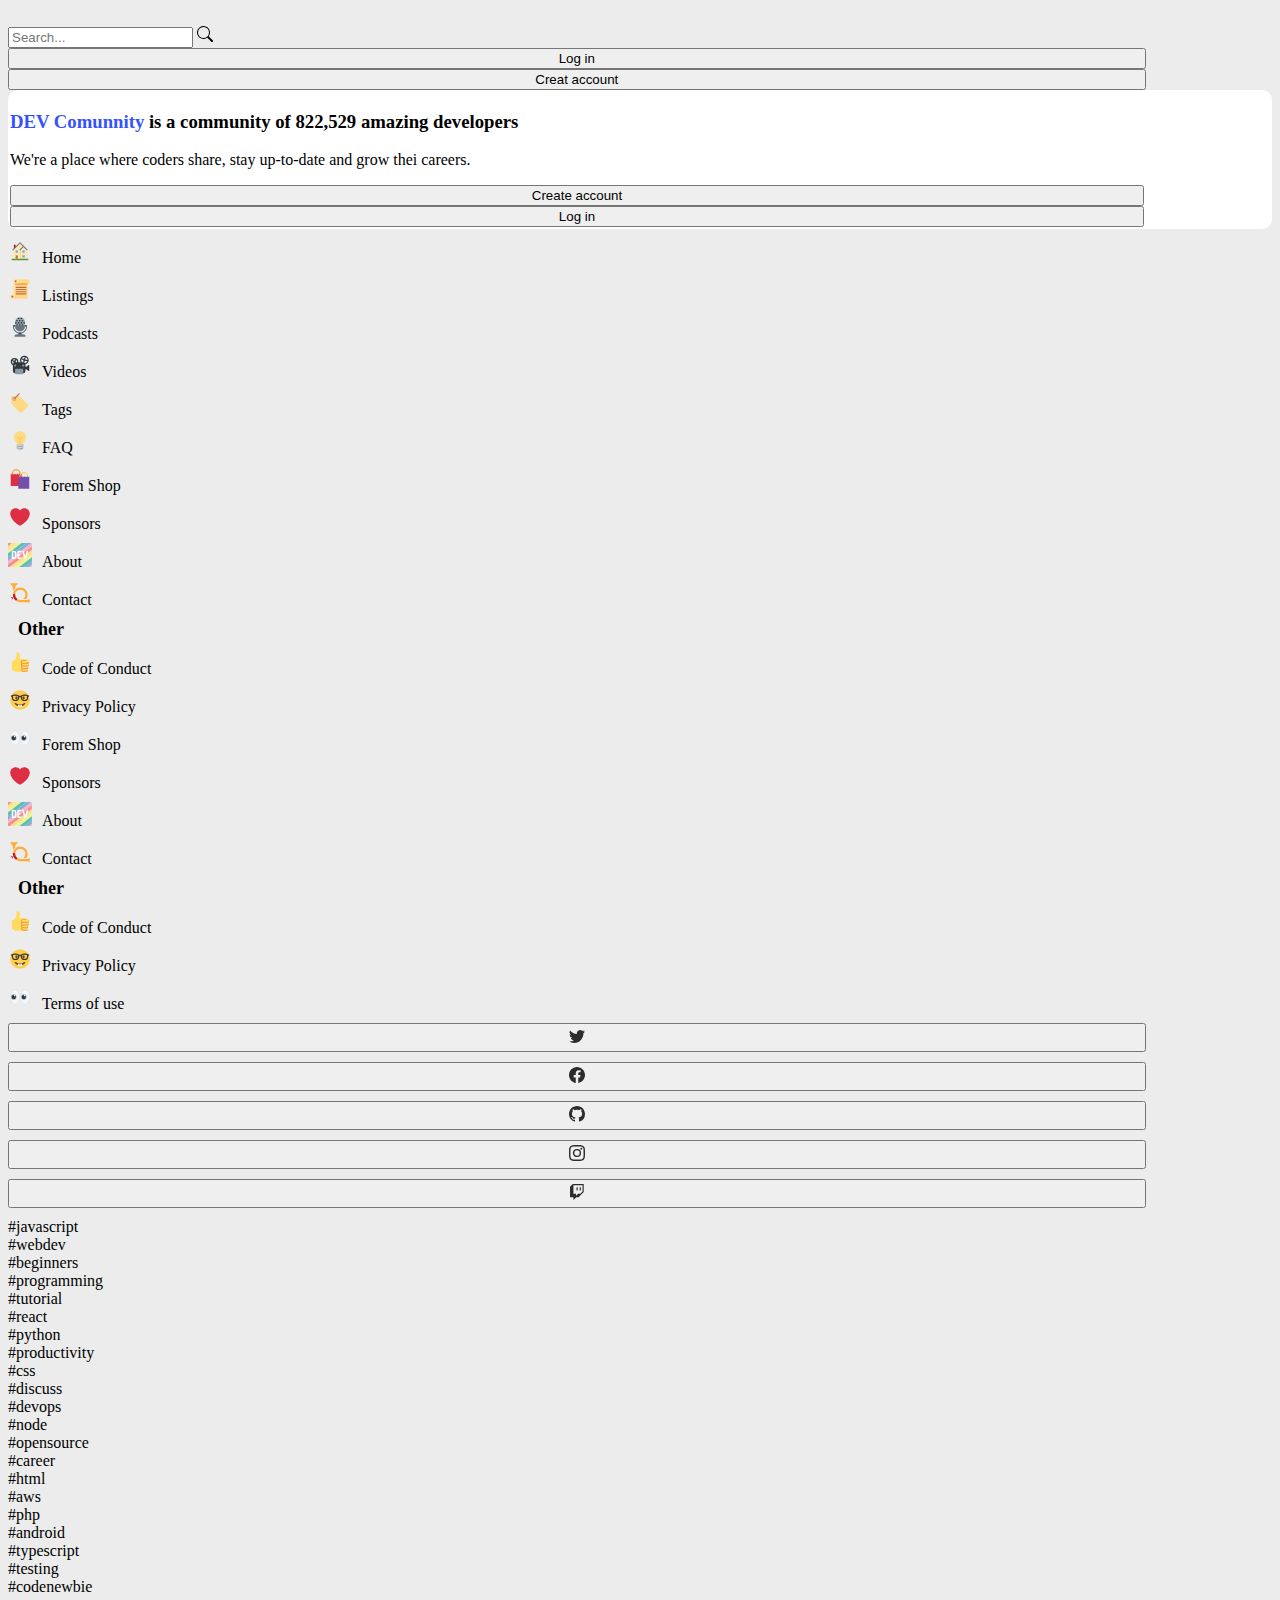
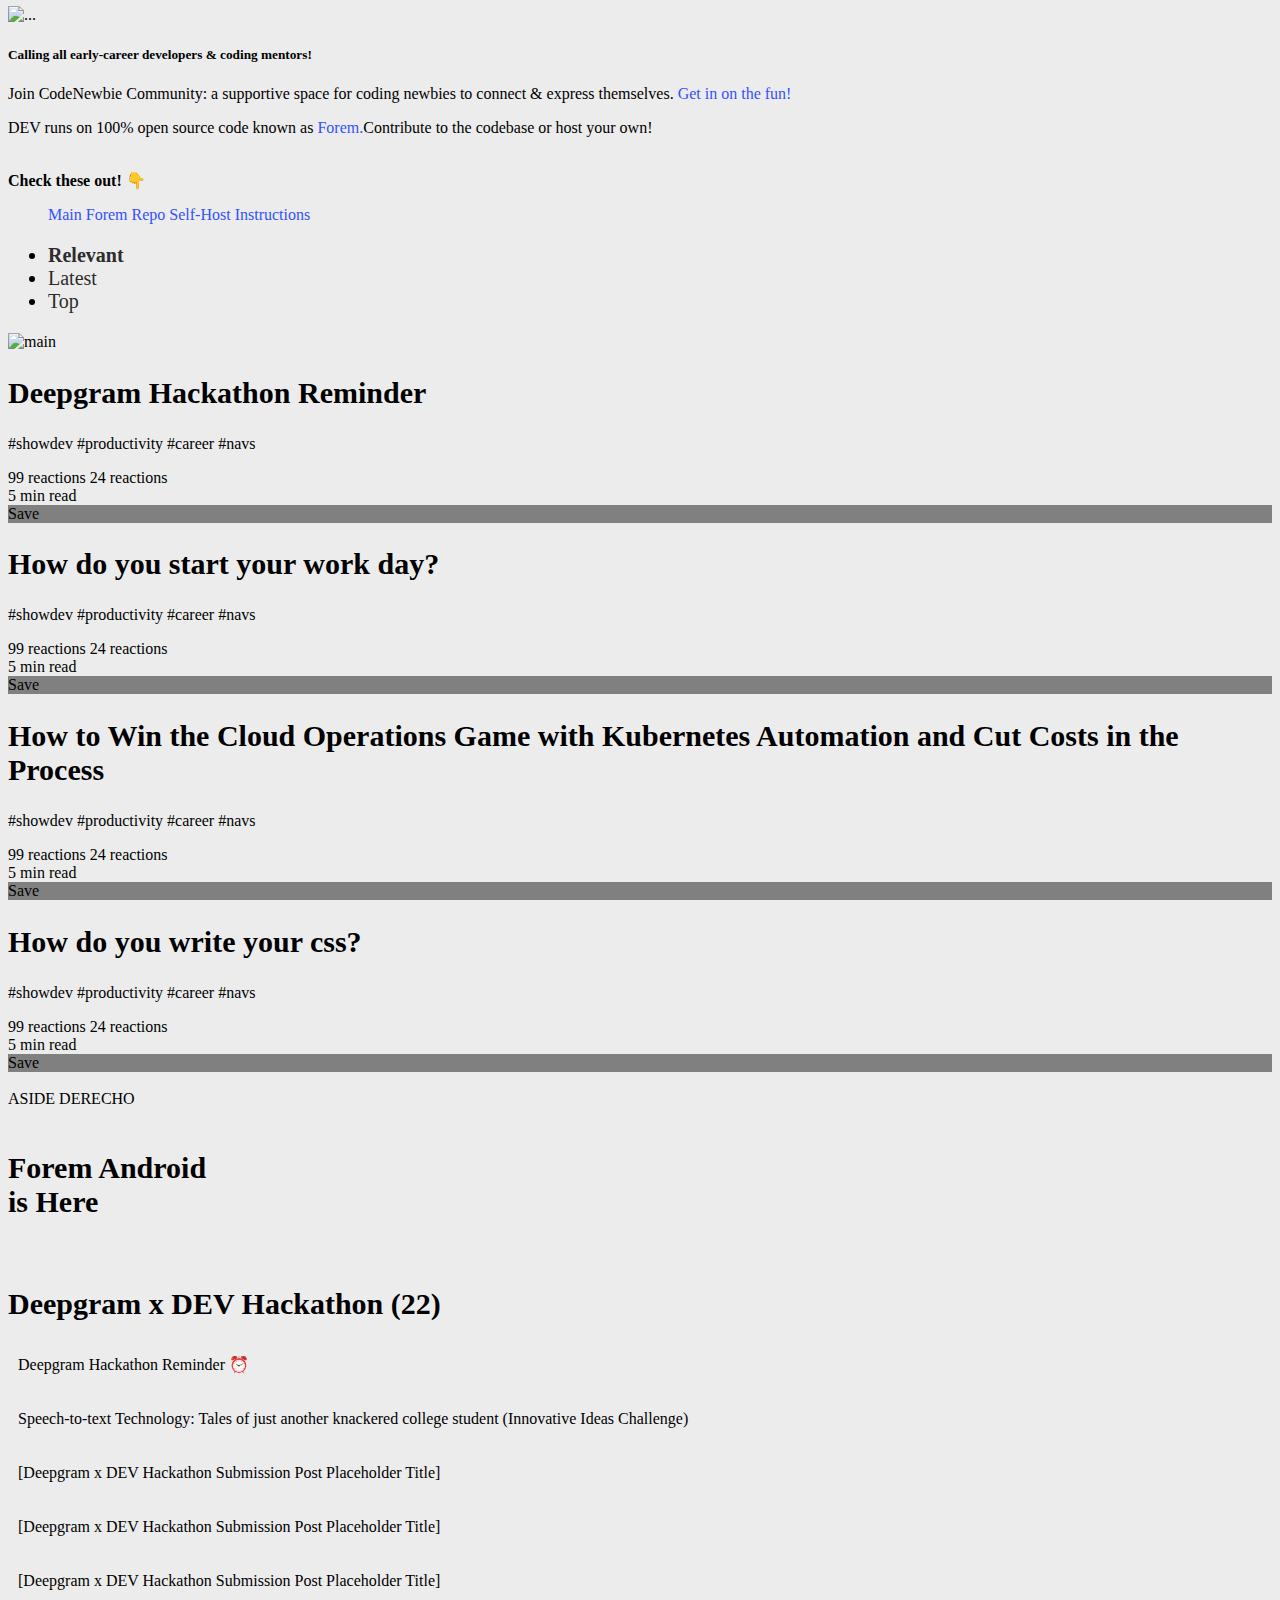
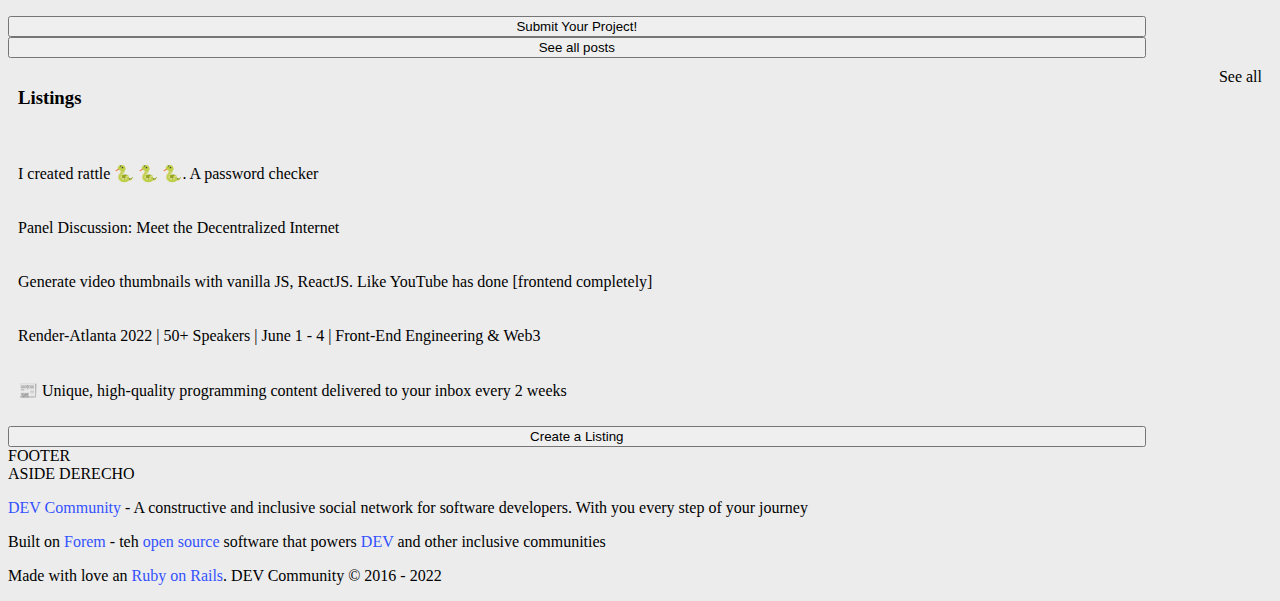
==== commit c5e75f2b: "se modifica el index" ====
--- a/index.html
+++ b/index.html
@@ -777,10 +777,9 @@
                             </div>
                         </div>
 
-                    </div>
-                </div>
-
-            </div> -->
+                    </div>  
+                </div>  -->
+
             <!--Nestor-->
             <div class="col col-lg-6 col-xl-6 col-md-6 col-sm-6 col-6">
 
@@ -871,6 +870,12 @@
             
             <!-- Chucho -->
 
+
+                <div class="col col-lg-3 col-xl-3 col-md-3 col-sm-3 col-3">
+                    <div class="row">
+                        <div class="contenido">
+                            <a href="#">
+                                <img src="https://res.cloudinary.com/practicaldev/image/fetch/s--lh_J2TaC--/c_limit%2Cf_auto%2Cfl_progressive%2Cq_auto%2Cw_350/https://forem.dev/remoteimages/uploads/articles/f7nihr3z8nacgyb8ptrn.png" style="width: 370px;" alt="">
                  
 
                  <div class="col col-lg-3 col-xl-3 col-md-3 col-sm-3 col-3">ASIDE DERECHO
@@ -879,8 +884,8 @@
                                 <img src="https://res.cloudinary.com/practicaldev/image/fetch/s--lh_J2TaC--/c_limit%2Cf_auto%2Cfl_progressive%2Cq_auto%2Cw_350/https://forem.dev/remoteimages/uploads/articles/f7nihr3z8nacgyb8ptrn.png" style="width: 350px;" alt="">
                                 <h2 id="titulo_1"><a href="#"><strong>Forem Android <br> is Here</strong></a></h2>
                         </div>
-                      
-                                <div class="col col-lg-12 col-xl-12 col-md-12 col-sm-12 col-12"><a href="#"><img class="img_aside" src="https://res.cloudinary.com/practicaldev/image/fetch/s--kDJc7-zC--/c_limit,f_auto,fl_progressive,q_auto,w_500/https://dev-to-uploads.s3.amazonaws.com/uploads/articles/27dovb400kn3e2bs0zh9.png" alt="" style="width: 350px;"></a></div>
+                            <div class="contenido_1">
+                                <div class="col col-lg-12 col-xl-12 col-md-12 col-sm-12 col-12"><a href="#"><img class="img_aside" src="https://res.cloudinary.com/practicaldev/image/fetch/s--kDJc7-zC--/c_limit,f_auto,fl_progressive,q_auto,w_500/https://dev-to-uploads.s3.amazonaws.com/uploads/articles/27dovb400kn3e2bs0zh9.png" alt="" style="width: 370px;"></a></div>
                                <div class="row">
                                 <div class="col col-lg-12 col-xl-12 col-md-12 col-sm-12 col-12">
                                    <h2 id="titulo_1"><a href="#">Deepgram x DEV Hackathon (22)</a></h2>
@@ -892,7 +897,7 @@
                                     <p class="titulos_aside"><a href="#">Speech-to-text Technology: Tales of just another knackered college student (Innovative Ideas Challenge) </a></p>
                                 </div>
                                 <div class="col col-lg-12 col-xl-12 col-md-12 col-sm-12 col-12">
-                                    <p class="titulos_aside"><a href="#">[Deepgram x DEV Hackathon Submission Post Placeholder Title]</a></p>
+                                <p class="titulos_aside"><a href="#">[Deepgram x DEV Hackathon Submission Post Placeholder Title]</a></p>
                                 </div>
                                 <div class="col col-lg-12 col-xl-12 col-md-12 col-sm-12 col-12">
                                     <p class="titulos_aside"><a href="#">[Deepgram x DEV Hackathon Submission Post Placeholder Title]</a></p>
@@ -901,12 +906,15 @@
                                     <p class="titulos_aside"><a href="#">[Deepgram x DEV Hackathon Submission Post Placeholder Title]</a></p>
                                 </div>
                                 <div class="col col-lg-12 col-xl-12 col-md-12 col-sm-12 col-12">
-                                <button type="button" class="btn btn-primary">Submit Your Project!</button>
-                                <button type="button" class="btn btn-light">See all posts</button>
+                                <button type="button" class="btn btn-primary boton_1">Submit Your Project!</button>
+                                <button type="button" class="btn btn-light boton_1">See all posts</button>
+                            </div>
+                        </div>
                                 </div>
                                </div>
-                               <div class="row">
+                               <div class="contenido_2">
                                 <div class="col col-lg-12 col-xl-12 col-md-12 col-sm-12 col-12">
+                                    <div class="row">
                                    <div class="listado"> 
                                     <h3>
                                         Listings
@@ -929,10 +937,11 @@
                                     <div class="col col-lg-12 col-xl-12 col-md-12 col-sm-12 col-12">
                                         <p class="titulos_aside"><a href="#">📰 Unique, high-quality programming content delivered to your inbox every 2 weeks</a></p>
                                     </div>
-                                    <button type="button" class="btn btn-light">Create a Listing</button>
+                                    <button type="button" class="btn btn-light boton_1">Create a Listing</button>
                                 </div>
                               
                                </div>
+                            </div>
                             </div>
                 </div>
 
--- a/css/styles.css
+++ b/css/styles.css
@@ -38,6 +38,17 @@
   background-color: white;
 }
 
+<<<<<<< HEAD
+.contenido, .contenido_1, .contenido_2 {
+  border: 1px solid rgba(133, 133, 133, 0.151);
+  padding: 10px;
+  margin: 5px;
+  background-color: white;
+  border-radius: 10px;
+}
+
+=======
+>>>>>>> 3e240eb517bf5dab226cb6935a19c4de0df5c15a
 .titulos_aside {
   padding: 10px;
 }
@@ -56,13 +67,20 @@
   padding: 10px;
 }
 
+<<<<<<< HEAD
 .boton_1 {
   margin: 0 20px;
   margin-bottom: 10px;
 }
 
+=======
+>>>>>>> 3e240eb517bf5dab226cb6935a19c4de0df5c15a
 .contanier {
   background-color: #fff;
+}
+
+.overflow-y-auto {
+  overflow-y: auto !important;
 }
 
 .logo {
@@ -118,4 +136,32 @@
 .navartlist {
   list-style-type: circle;
 }
+
+#titulo_1, a {
+  text-decoration: none;
+  color: black;
+}
+
+#titulo_1:hover {
+  color: blue;
+  background-color: white;
+}
+
+.titulos_aside {
+  padding: 10px;
+}
+
+button {
+  width: 90%;
+}
+
+.listado {
+  display: -webkit-box;
+  display: -ms-flexbox;
+  display: flex;
+  -webkit-box-pack: justify;
+      -ms-flex-pack: justify;
+          justify-content: space-between;
+  padding: 10px;
+}
 /*# sourceMappingURL=styles.css.map */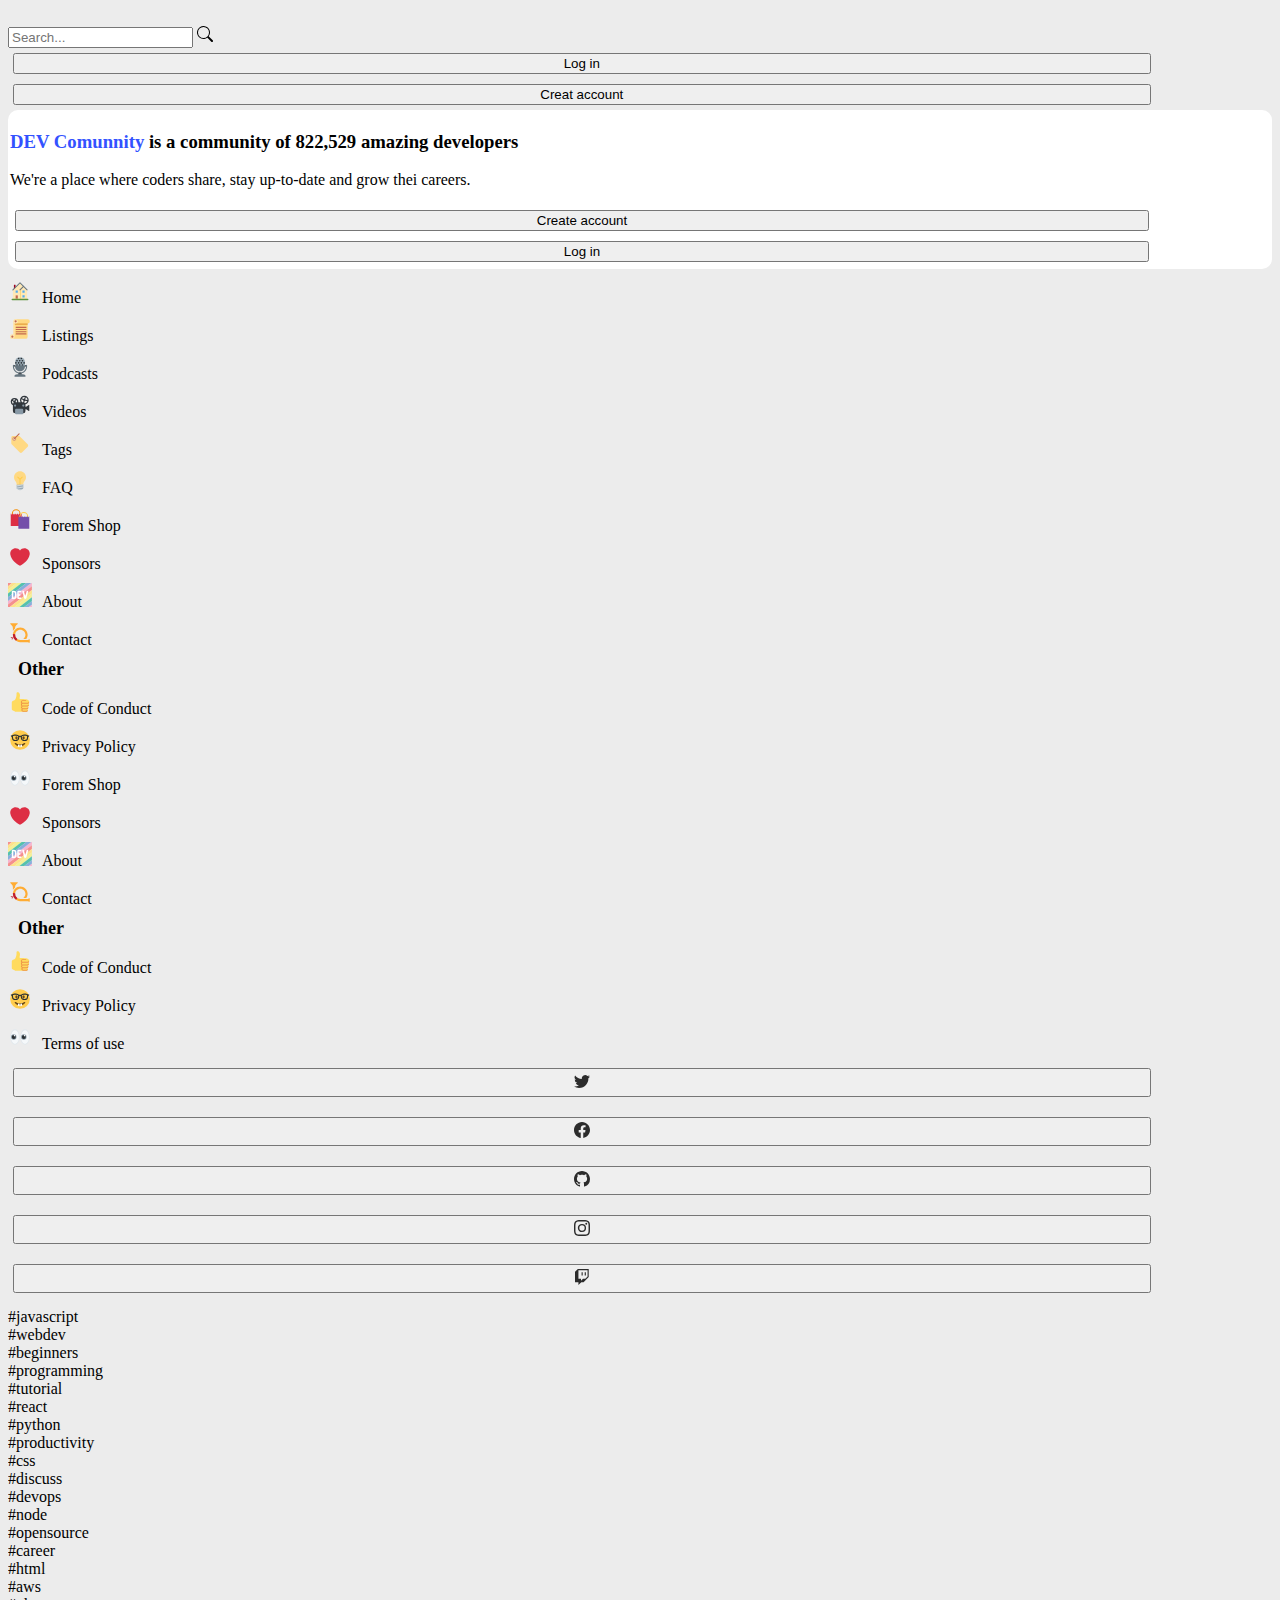
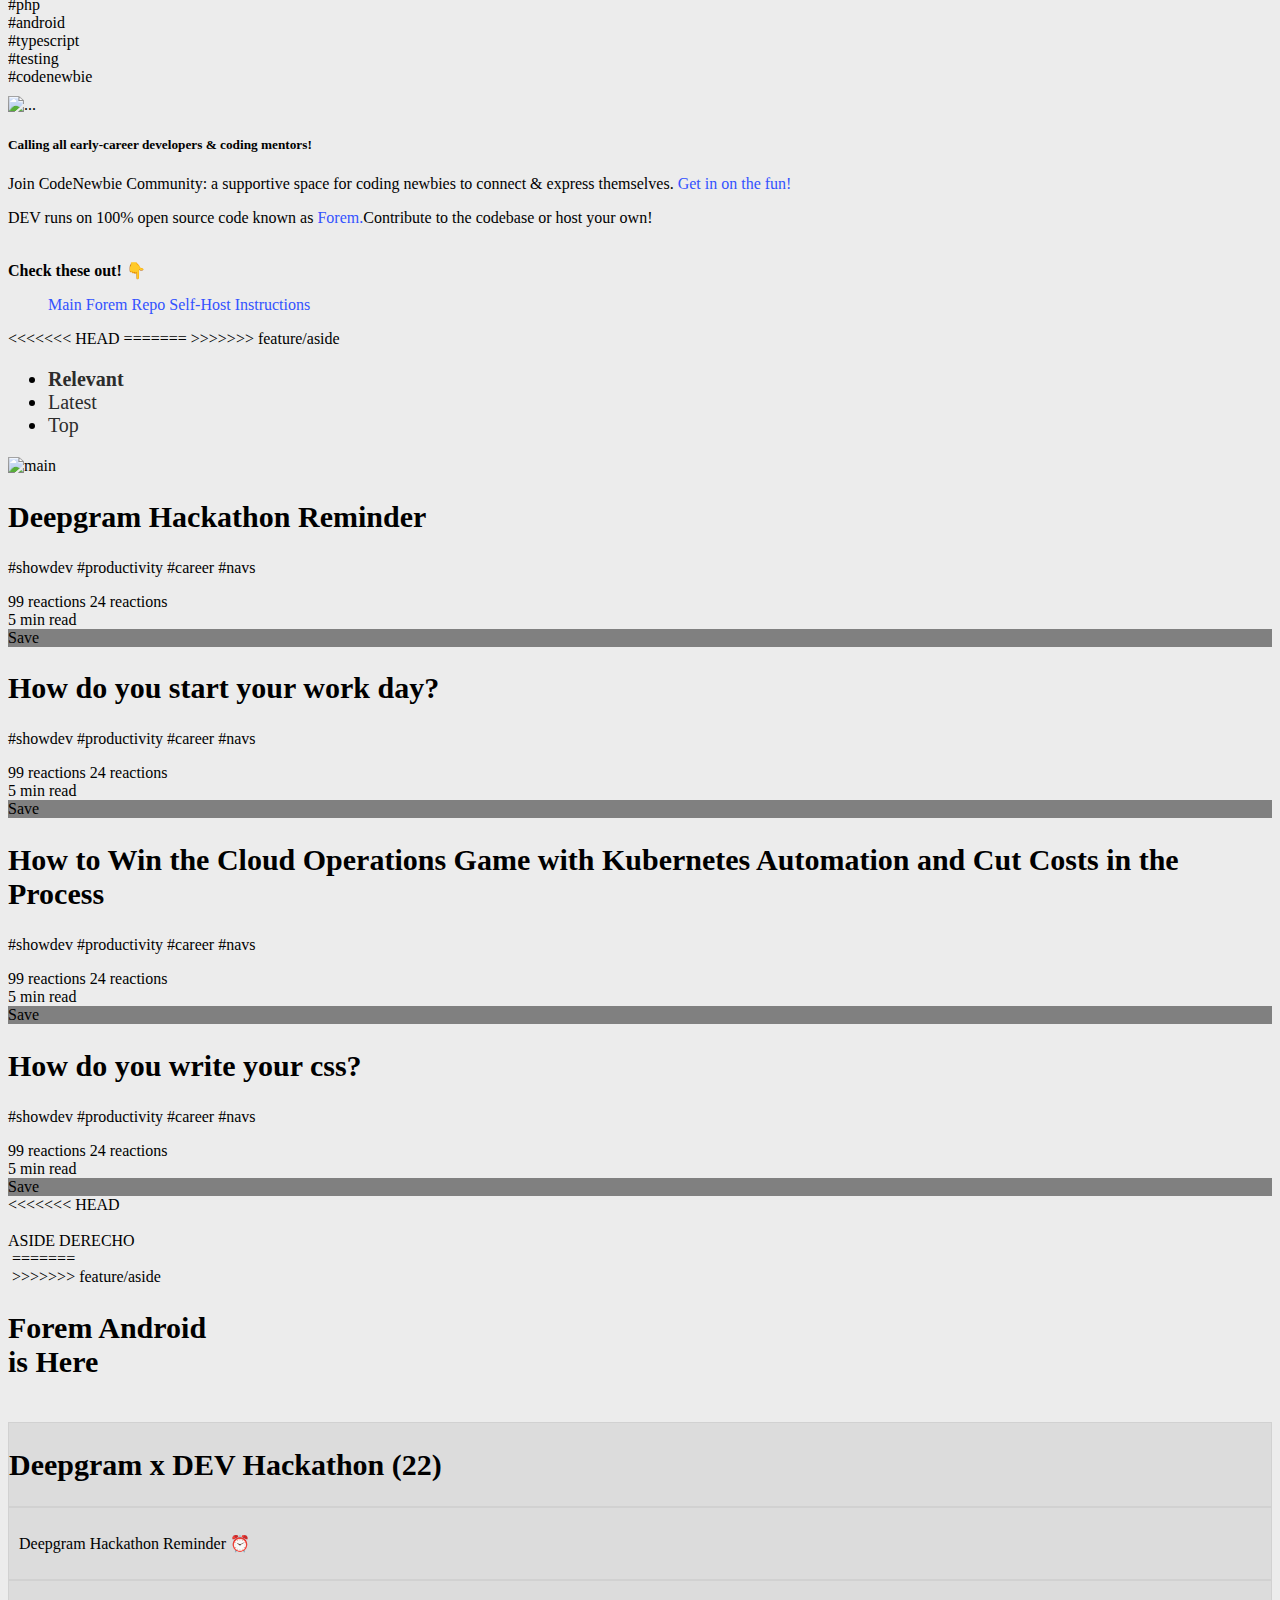
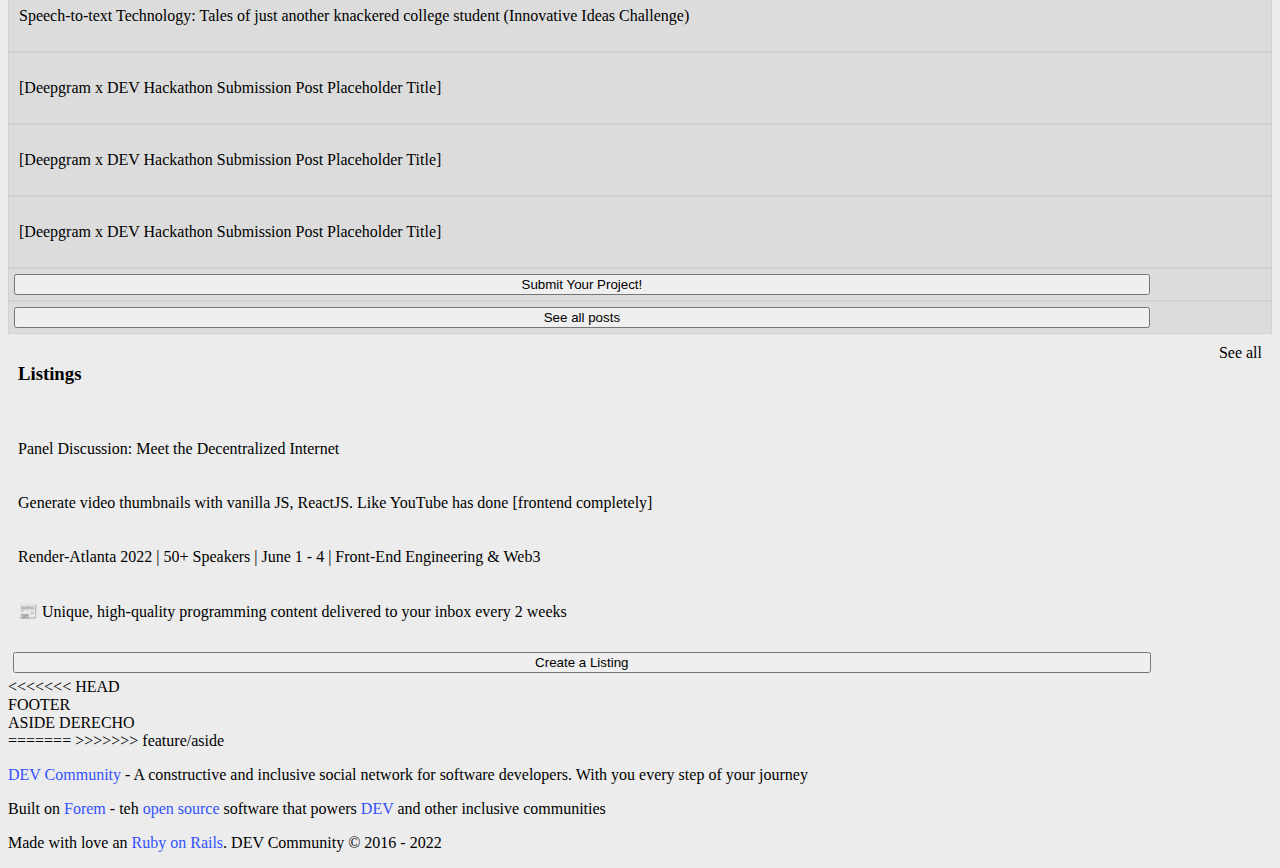
==== commit c4e0f4e9: "asideno merge con aside" ====
--- a/index.html
+++ b/index.html
@@ -657,6 +657,7 @@
                </div>
                 </div>
             </div>
+<<<<<<< HEAD
 <!--             
             <div class="col col-lg-6 col-xl-6 col-md-6 col-sm-6 col-6">
 
@@ -780,6 +781,8 @@
                     </div>  
                 </div>  -->
 
+=======
+>>>>>>> feature/aside
             <!--Nestor-->
             <div class="col col-lg-6 col-xl-6 col-md-6 col-sm-6 col-6">
 
@@ -865,6 +868,7 @@
                 </div>
 
             </div>
+<<<<<<< HEAD
             <!-- <div class="col col-lg-6 col-xl-6 col-md-6 col-sm-6 col-6">MAIN SECTION</div> -->
             
             
@@ -882,36 +886,51 @@
                     <div class="row">
                             <a href="/posts.html">
                                 <img src="https://res.cloudinary.com/practicaldev/image/fetch/s--lh_J2TaC--/c_limit%2Cf_auto%2Cfl_progressive%2Cq_auto%2Cw_350/https://forem.dev/remoteimages/uploads/articles/f7nihr3z8nacgyb8ptrn.png" style="width: 350px;" alt="">
+=======
+            
+            
+            
+            <!-- Chucho -->
+                 <div class="col col-lg-3 col-xl-3 col-md-6 col-sm-2 col-3">
+                    <div class="row">
+                            <a href="/posts.html">
+                                <img src="https://res.cloudinary.com/practicaldev/image/fetch/s--lh_J2TaC--/c_limit%2Cf_auto%2Cfl_progressive%2Cq_auto%2Cw_350/https://forem.dev/remoteimages/uploads/articles/f7nihr3z8nacgyb8ptrn.png" style="width: 350px;" alt="">
+
+>>>>>>> feature/aside
                                 <h2 id="titulo_1"><a href="#"><strong>Forem Android <br> is Here</strong></a></h2>
                         </div>
                             <div class="contenido_1">
-                                <div class="col col-lg-12 col-xl-12 col-md-12 col-sm-12 col-12"><a href="#"><img class="img_aside" src="https://res.cloudinary.com/practicaldev/image/fetch/s--kDJc7-zC--/c_limit,f_auto,fl_progressive,q_auto,w_500/https://dev-to-uploads.s3.amazonaws.com/uploads/articles/27dovb400kn3e2bs0zh9.png" alt="" style="width: 370px;"></a></div>
+                                <div class="col col-lg-12 col-xl-12 col-md-6 col-sm-2 col-12"><a href="#"><img class="img_aside" src="https://res.cloudinary.com/practicaldev/image/fetch/s--kDJc7-zC--/c_limit,f_auto,fl_progressive,q_auto,w_500/https://dev-to-uploads.s3.amazonaws.com/uploads/articles/27dovb400kn3e2bs0zh9.png" alt="" style="width: 300px;"></a></div>
                                <div class="row">
-                                <div class="col col-lg-12 col-xl-12 col-md-12 col-sm-12 col-12">
-                                   <h2 id="titulo_1"><a href="#">Deepgram x DEV Hackathon (22)</a></h2>
-                                </div>
-                                <div class="col col-lg-12 col-xl-12 col-md-12 col-sm-12 col-12">
-                                    <p class="titulos_aside"><a href="#">Deepgram Hackathon Reminder ⏰</a></p>
-                                </div>
-                                <div class="col col-lg-12 col-xl-12 col-md-12 col-sm-12 col-12">
-                                    <p class="titulos_aside"><a href="#">Speech-to-text Technology: Tales of just another knackered college student (Innovative Ideas Challenge) </a></p>
-                                </div>
-                                <div class="col col-lg-12 col-xl-12 col-md-12 col-sm-12 col-12">
-                                <p class="titulos_aside"><a href="#">[Deepgram x DEV Hackathon Submission Post Placeholder Title]</a></p>
-                                </div>
-                                <div class="col col-lg-12 col-xl-12 col-md-12 col-sm-12 col-12">
-                                    <p class="titulos_aside"><a href="#">[Deepgram x DEV Hackathon Submission Post Placeholder Title]</a></p>
-                                </div>
-                                <div class="col col-lg-12 col-xl-12 col-md-12 col-sm-12 col-12">
-                                    <p class="titulos_aside"><a href="#">[Deepgram x DEV Hackathon Submission Post Placeholder Title]</a></p>
-                                </div>
-                                <div class="col col-lg-12 col-xl-12 col-md-12 col-sm-12 col-12">
-                                <button type="button" class="btn btn-primary boton_1">Submit Your Project!</button>
-                                <button type="button" class="btn btn-light boton_1">See all posts</button>
-                            </div>
-                        </div>
-                                </div>
-                               </div>
+                                <div class="col col-lg-12 col-xl-12 col-md-6 col-sm-2 col-12">
+                                    <div class="row">
+                                   <div class="caja"><h2 id="titulo_1"><a href="#">Deepgram x DEV Hackathon (22)</a></h2></div>
+                                   </div>
+                                </div>
+                                <div class="col col-lg-12 col-xl-12 col-md-6 col-sm-2 col-12">
+                                  <div class="row">  <div class="caja"><p class="titulos_aside"><a href="#">Deepgram Hackathon Reminder ⏰</a></p></div></div>
+                                </div>
+                                <div class="col col-lg-12 col-xl-12 col-md-6 col-sm-2 col-12">
+                                  <div class="row">  <div class="caja"><p class="titulos_aside"><a href="#">Speech-to-text Technology: Tales of just another knackered college student (Innovative Ideas Challenge) </a></p></div></div>
+                                </div>
+                                <div class="col col-lg-12 col-xl-12 col-md-6 col-sm-2 col-12">
+                              <div class="row">  <div class="caja"><p class="titulos_aside"><a href="#">[Deepgram x DEV Hackathon Submission Post Placeholder Title]</a></p></div></div>
+                                </div>
+                                <div class="col col-lg-12 col-xl-12 col-md-6 col-sm-2 col-12">
+                                  <div class="row">  <div class="caja"><p class="titulos_aside"><a href="#">[Deepgram x DEV Hackathon Submission Post Placeholder Title]</a></p></div></div>
+                                </div>
+                                <div class="col col-lg-12 col-xl-12 col-md-6 col-sm-2 col-12">
+                                  <div class="row">  <div class="caja"><p class="titulos_aside"><a href="#">[Deepgram x DEV Hackathon Submission Post Placeholder Title]</a></p></div></div>
+                                </div>
+                                <div class="col col-lg-12 col-xl-12 col-md-6 col-sm-2 col-12">
+                                    <div class="row">
+                                <div class="caja"><button type="button" class="btn btn-primary boton_1">Submit Your Project!</button></div>
+                                <div class="caja"><button type="button" class="btn btn-light boton_1">See all posts</button></div>
+                            </div>
+                            </div>
+                        </div>
+                                </div>
+                               
                                <div class="contenido_2">
                                 <div class="col col-lg-12 col-xl-12 col-md-12 col-sm-12 col-12">
                                     <div class="row">
@@ -922,33 +941,37 @@
                                     <a href="#">See all</a>
                                 </div>
                                 <div class="row">
-                                    <div class="col col-lg-12 col-xl-12 col-md-12 col-sm-12 col-12">
-                                        <p class="titulos_aside"><a href="#">I created rattle 🐍 🐍 🐍. A password checker</a></p>
-                                    </div>
-                                    <div class="col col-lg-12 col-xl-12 col-md-12 col-sm-12 col-12">
+                                    <div class="col col-12">
+                                    </div>
+                                    <div class="col col-12">
                                         <p class="titulos_aside"><a href="#">Panel Discussion: Meet the Decentralized Internet</a></p>
                                     </div>
-                                    <div class="col col-lg-12 col-xl-12 col-md-12 col-sm-12 col-12">
+                                    <div class="col col-12">
                                         <p class="titulos_aside"><a href="#">Generate video thumbnails with vanilla JS, ReactJS. Like YouTube has done [frontend completely]</a></p>
                                     </div>
-                                    <div class="col col-lg-12 col-xl-12 col-md-12 col-sm-12 col-12">
+                                    <div class="col col-12">
                                         <p class="titulos_aside"><a href="#">Render-Atlanta 2022 | 50+ Speakers | June 1 - 4 | Front-End Engineering & Web3</a></p>
                                     </div>
-                                    <div class="col col-lg-12 col-xl-12 col-md-12 col-sm-12 col-12">
+                                    <div class="col col-12">
                                         <p class="titulos_aside"><a href="#">📰 Unique, high-quality programming content delivered to your inbox every 2 weeks</a></p>
                                     </div>
                                     <button type="button" class="btn btn-light boton_1">Create a Listing</button>
                                 </div>
                               
                                </div>
-                            </div>
-                            </div>
+                            
+                            </div>
+                        </div>
                 </div>
 
             </div>
+<<<<<<< HEAD
             <div class="col col-lg-12 col-xl-12 col-md-12 col-sm-12 col-12">FOOTER</div>
             <div class="col col-lg-4 col-xl-4 col-md-4 col-sm-4 col-4">ASIDE DERECHO</div>
             <div class="col col-lg-12 col-xl-12 col-md-12 col-sm-12 col-12"></div>
+=======
+          
+>>>>>>> feature/aside
                
               <footer>
                 <div class="container">
--- a/css/styles.css
+++ b/css/styles.css
@@ -7,6 +7,14 @@
   margin-top: 10px;
 }
 
+.perfil {
+  border: 1px solid black;
+}
+
+.card-title:hover {
+  color: #6c02a4;
+}
+
 .nav {
   font-size: 20px;
 }
@@ -47,14 +55,21 @@
   border-radius: 10px;
 }
 
+<<<<<<< HEAD
 =======
 >>>>>>> 3e240eb517bf5dab226cb6935a19c4de0df5c15a
+=======
+.contenido_2 {
+  background-color: rgba(239, 236, 236, 0.993);
+}
+
+>>>>>>> feature/aside
 .titulos_aside {
   padding: 10px;
 }
 
 button {
-  width: 90%;
+  width: 100%;
 }
 
 .listado {
@@ -69,12 +84,75 @@
 
 <<<<<<< HEAD
 .boton_1 {
-  margin: 0 20px;
   margin-bottom: 10px;
 }
 
+<<<<<<< HEAD
 =======
 >>>>>>> 3e240eb517bf5dab226cb6935a19c4de0df5c15a
+=======
+.cabecera_posts, .c_abajo {
+  background-color: white;
+  border-radius: 8px;
+  border: 1px solid rgba(157, 157, 157, 0.53);
+  position: -webkit-sticky;
+  position: sticky;
+  top: 0;
+}
+
+.cabereca_posts {
+  margin-top: 10px;
+}
+
+.c_abajo {
+  margin-top: 10px;
+}
+
+.logo_1 {
+  width: 45px;
+  height: 45px;
+  border-radius: 230px;
+}
+
+.logo_1, button {
+  margin-top: 10px;
+}
+
+button {
+  width: 100%;
+  margin: 5px;
+}
+
+.texto {
+  margin: 10px;
+}
+
+.texto:hover {
+  color: blue;
+}
+
+.c_titulo {
+  display: -webkit-box;
+  display: -ms-flexbox;
+  display: flex;
+}
+
+.cris {
+  position: relative;
+  left: 3%;
+  color: blue;
+}
+
+.caja {
+  background-color: rgba(133, 133, 133, 0.151);
+  border: 1px solid rgba(157, 157, 157, 0.163);
+}
+
+.caja:hover {
+  background-color: #fdfdfd;
+}
+
+>>>>>>> feature/aside
 .contanier {
   background-color: #fff;
 }
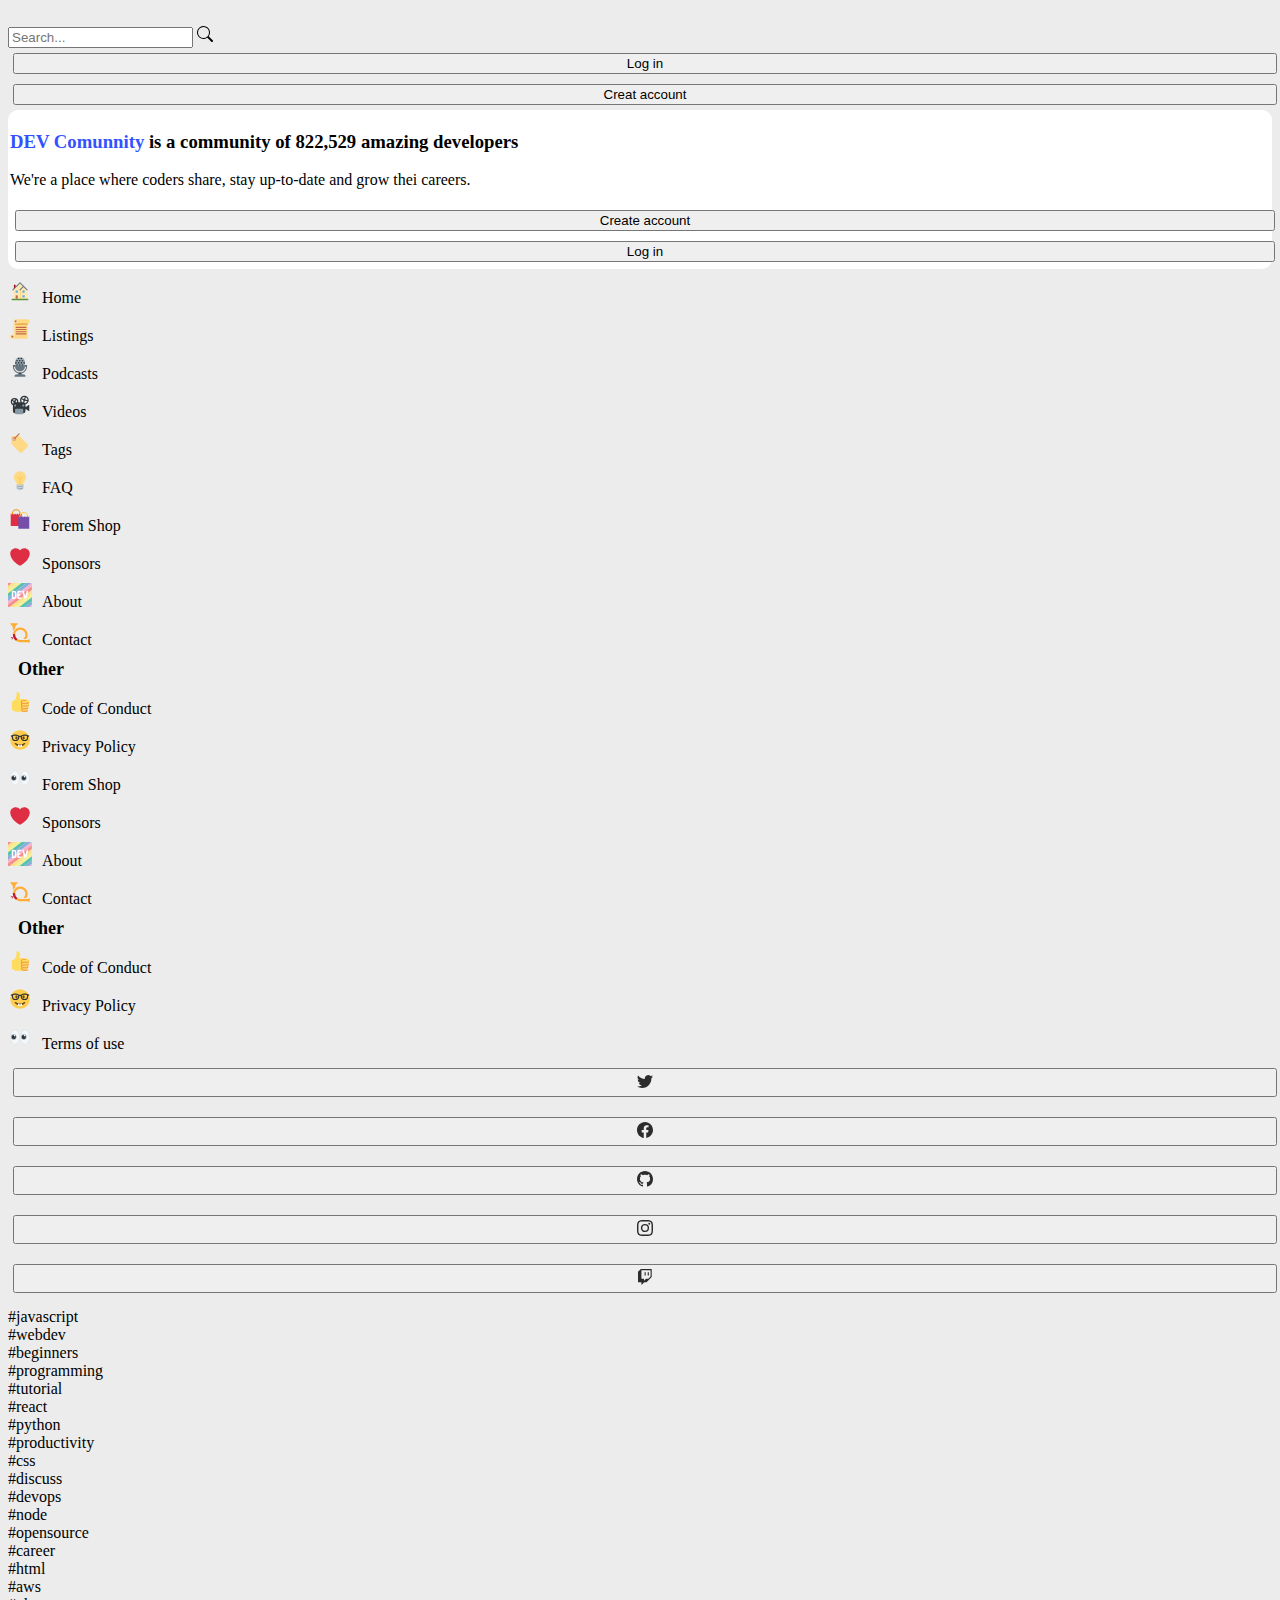
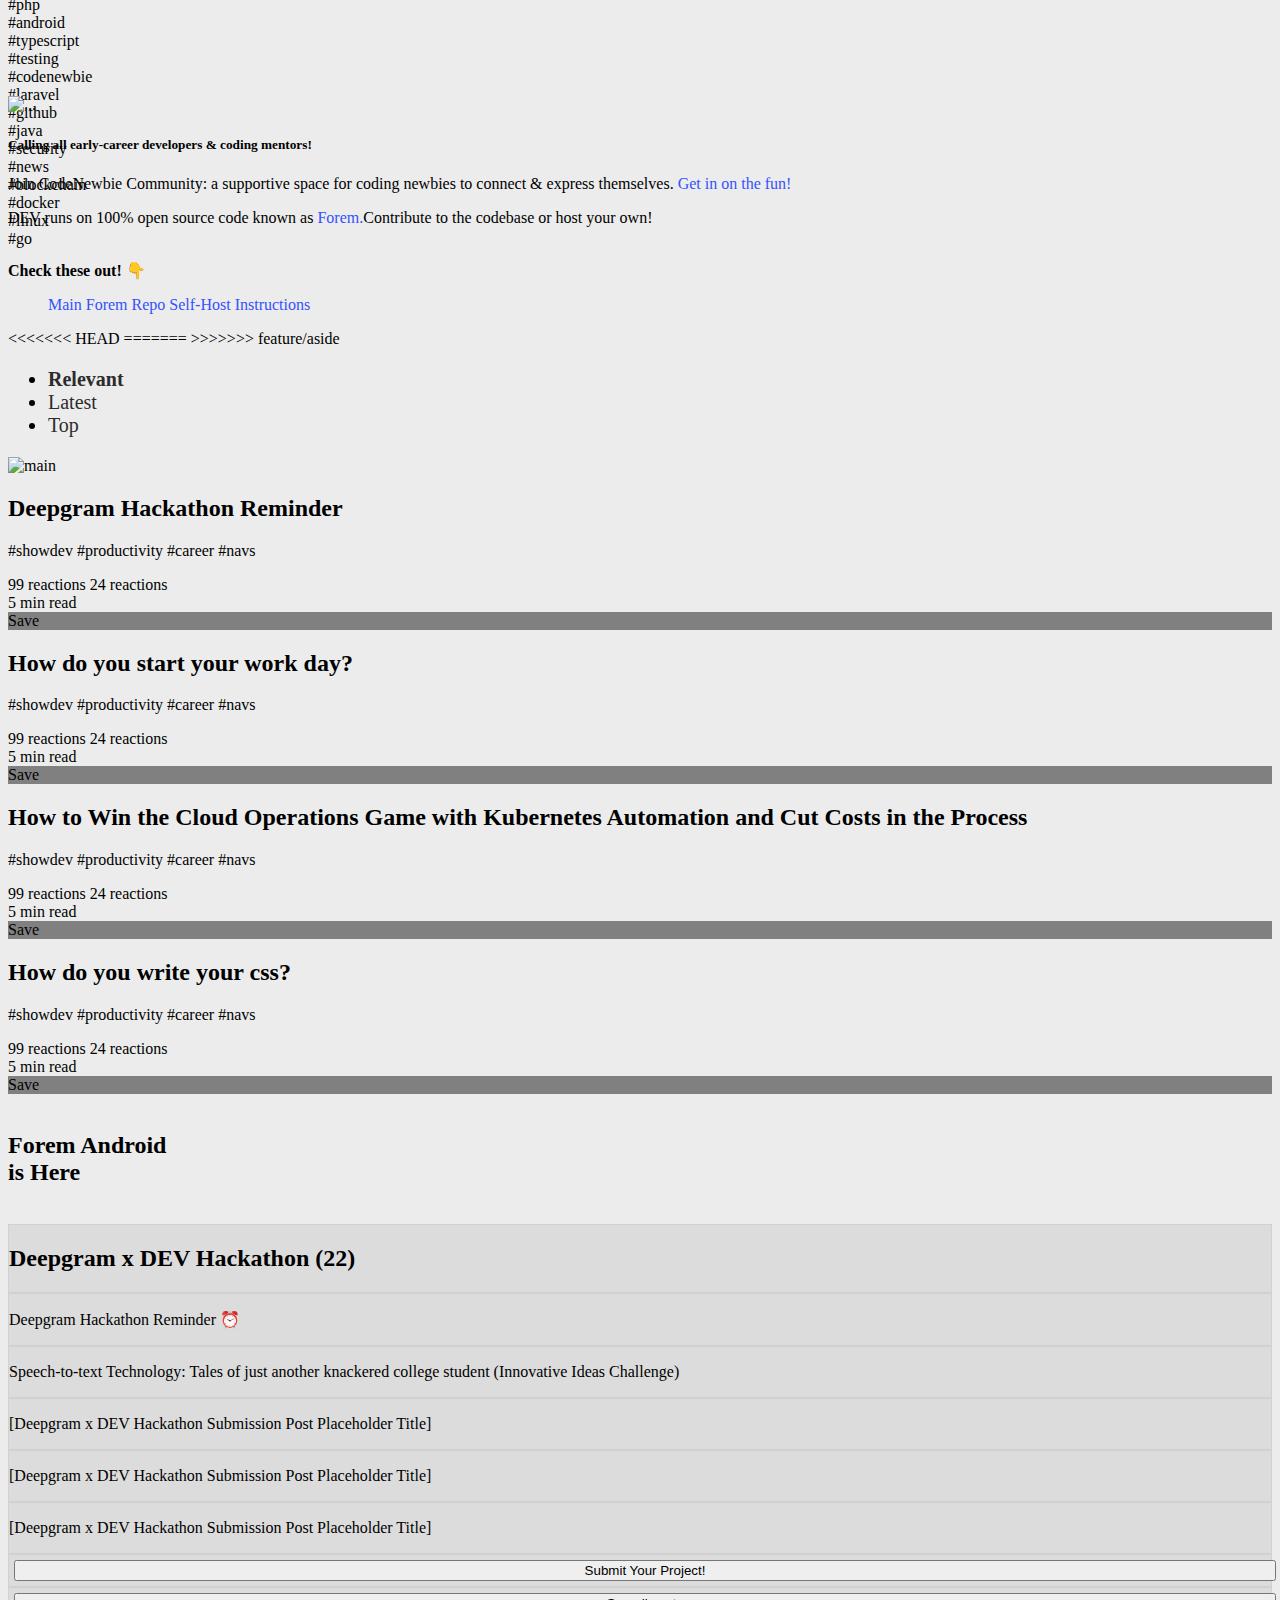
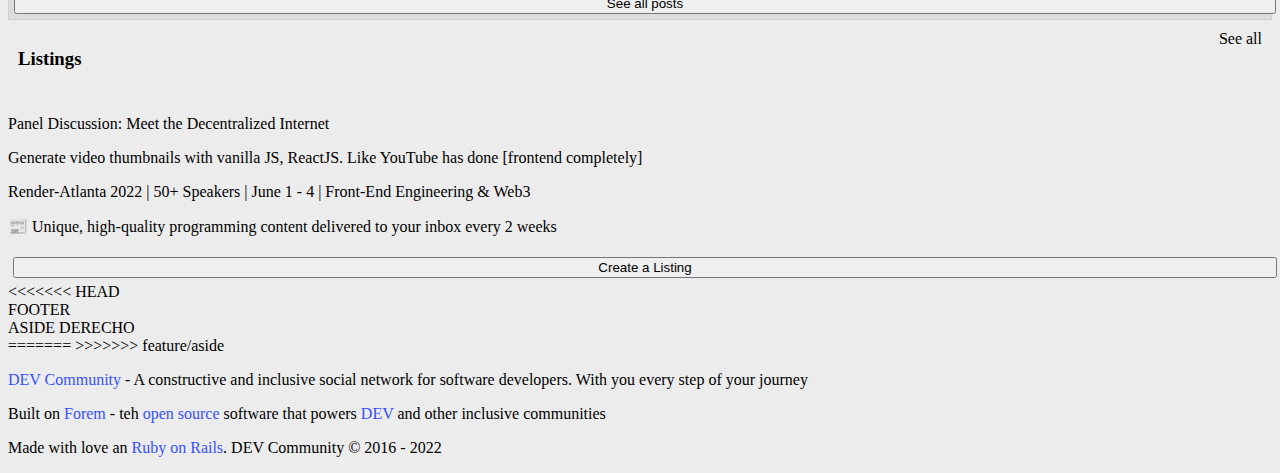
==== commit a43a696f: "SOlución a bug sass" ====
--- a/index.html
+++ b/index.html
@@ -868,25 +868,6 @@
                 </div>
 
             </div>
-<<<<<<< HEAD
-            <!-- <div class="col col-lg-6 col-xl-6 col-md-6 col-sm-6 col-6">MAIN SECTION</div> -->
-            
-            
-            <!-- Chucho -->
-
-
-                <div class="col col-lg-3 col-xl-3 col-md-3 col-sm-3 col-3">
-                    <div class="row">
-                        <div class="contenido">
-                            <a href="#">
-                                <img src="https://res.cloudinary.com/practicaldev/image/fetch/s--lh_J2TaC--/c_limit%2Cf_auto%2Cfl_progressive%2Cq_auto%2Cw_350/https://forem.dev/remoteimages/uploads/articles/f7nihr3z8nacgyb8ptrn.png" style="width: 370px;" alt="">
-                 
-
-                 <div class="col col-lg-3 col-xl-3 col-md-3 col-sm-3 col-3">ASIDE DERECHO
-                    <div class="row">
-                            <a href="/posts.html">
-                                <img src="https://res.cloudinary.com/practicaldev/image/fetch/s--lh_J2TaC--/c_limit%2Cf_auto%2Cfl_progressive%2Cq_auto%2Cw_350/https://forem.dev/remoteimages/uploads/articles/f7nihr3z8nacgyb8ptrn.png" style="width: 350px;" alt="">
-=======
             
             
             
@@ -896,7 +877,6 @@
                             <a href="/posts.html">
                                 <img src="https://res.cloudinary.com/practicaldev/image/fetch/s--lh_J2TaC--/c_limit%2Cf_auto%2Cfl_progressive%2Cq_auto%2Cw_350/https://forem.dev/remoteimages/uploads/articles/f7nihr3z8nacgyb8ptrn.png" style="width: 350px;" alt="">
 
->>>>>>> feature/aside
                                 <h2 id="titulo_1"><a href="#"><strong>Forem Android <br> is Here</strong></a></h2>
                         </div>
                             <div class="contenido_1">
--- a/css/styles.css
+++ b/css/styles.css
@@ -1,3 +1,5 @@
+<<<<<<< HEAD
+=======
 h2 {
   font-size: 30px;
   font-weight: bold;
@@ -153,12 +155,9 @@
 }
 
 >>>>>>> feature/aside
+>>>>>>> devo
 .contanier {
   background-color: #fff;
-}
-
-.overflow-y-auto {
-  overflow-y: auto !important;
 }
 
 .logo {
@@ -214,32 +213,4 @@
 .navartlist {
   list-style-type: circle;
 }
-
-#titulo_1, a {
-  text-decoration: none;
-  color: black;
-}
-
-#titulo_1:hover {
-  color: blue;
-  background-color: white;
-}
-
-.titulos_aside {
-  padding: 10px;
-}
-
-button {
-  width: 90%;
-}
-
-.listado {
-  display: -webkit-box;
-  display: -ms-flexbox;
-  display: flex;
-  -webkit-box-pack: justify;
-      -ms-flex-pack: justify;
-          justify-content: space-between;
-  padding: 10px;
-}
 /*# sourceMappingURL=styles.css.map */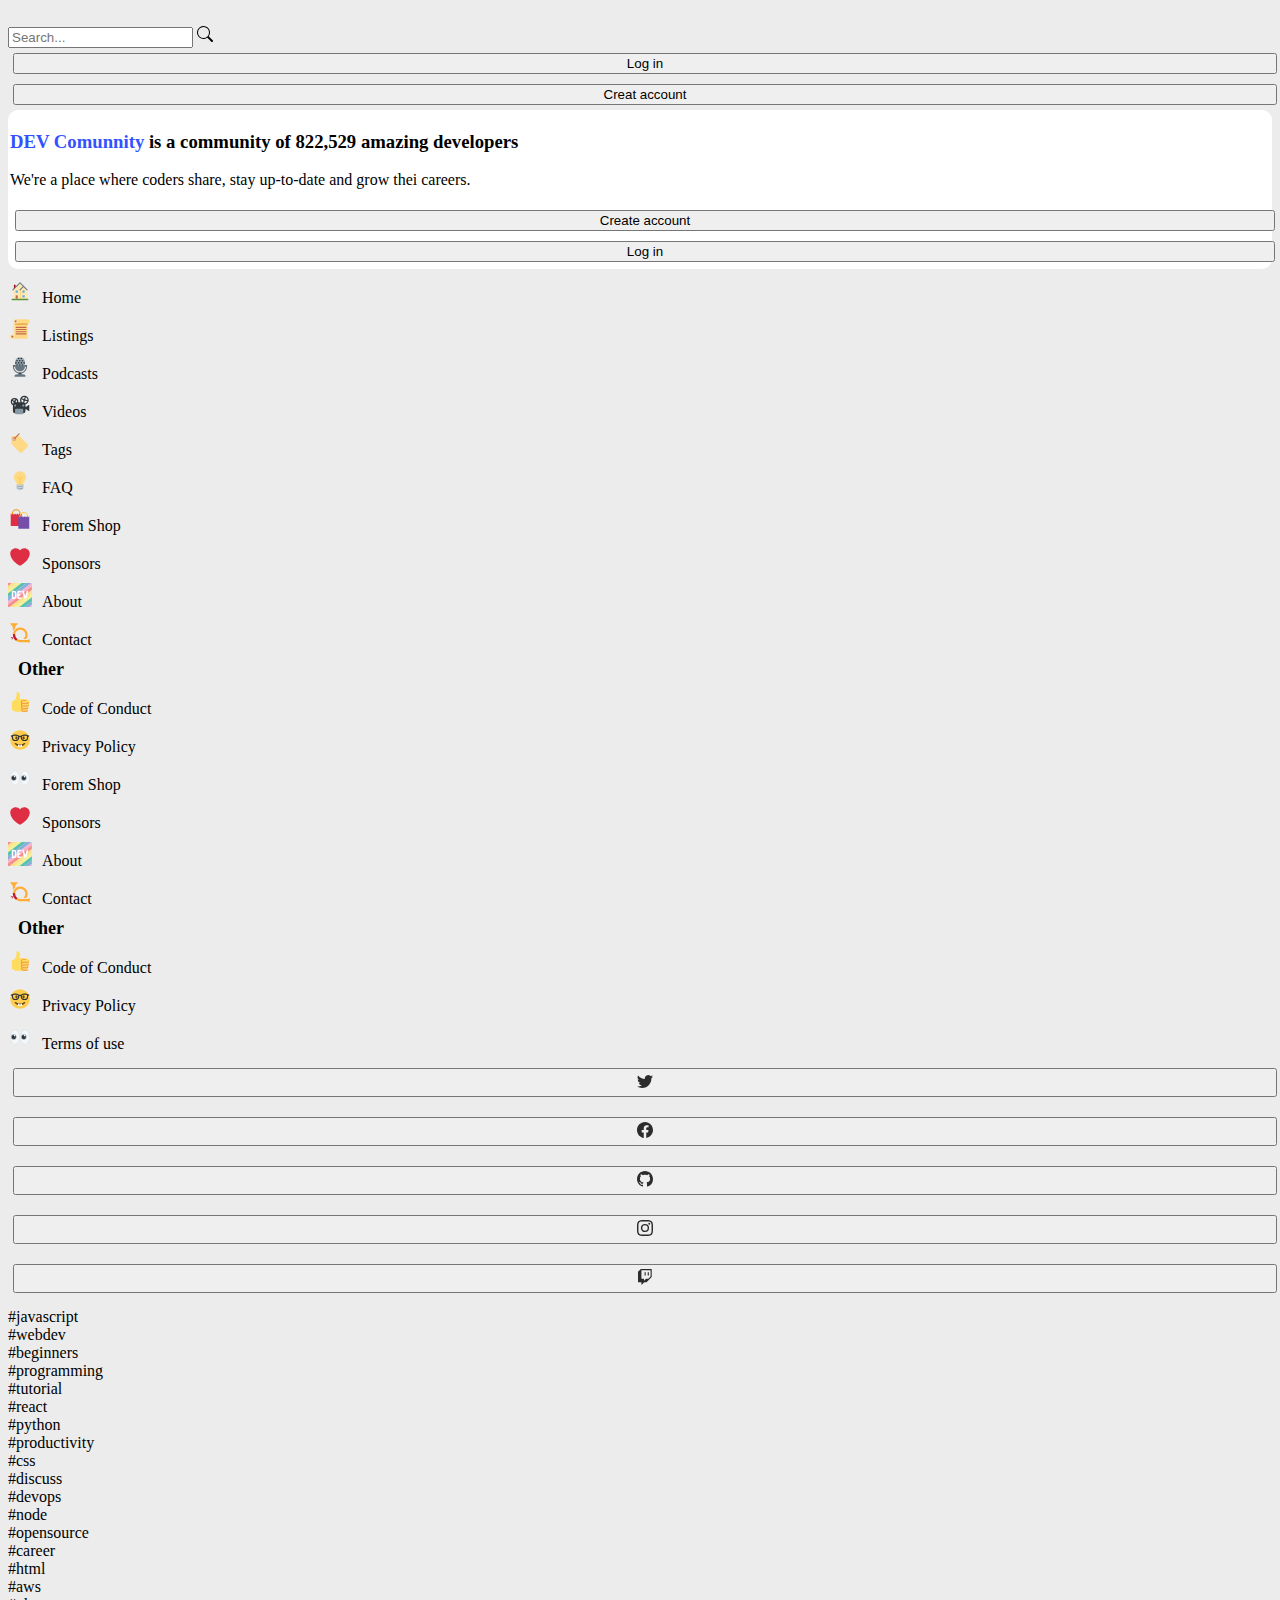
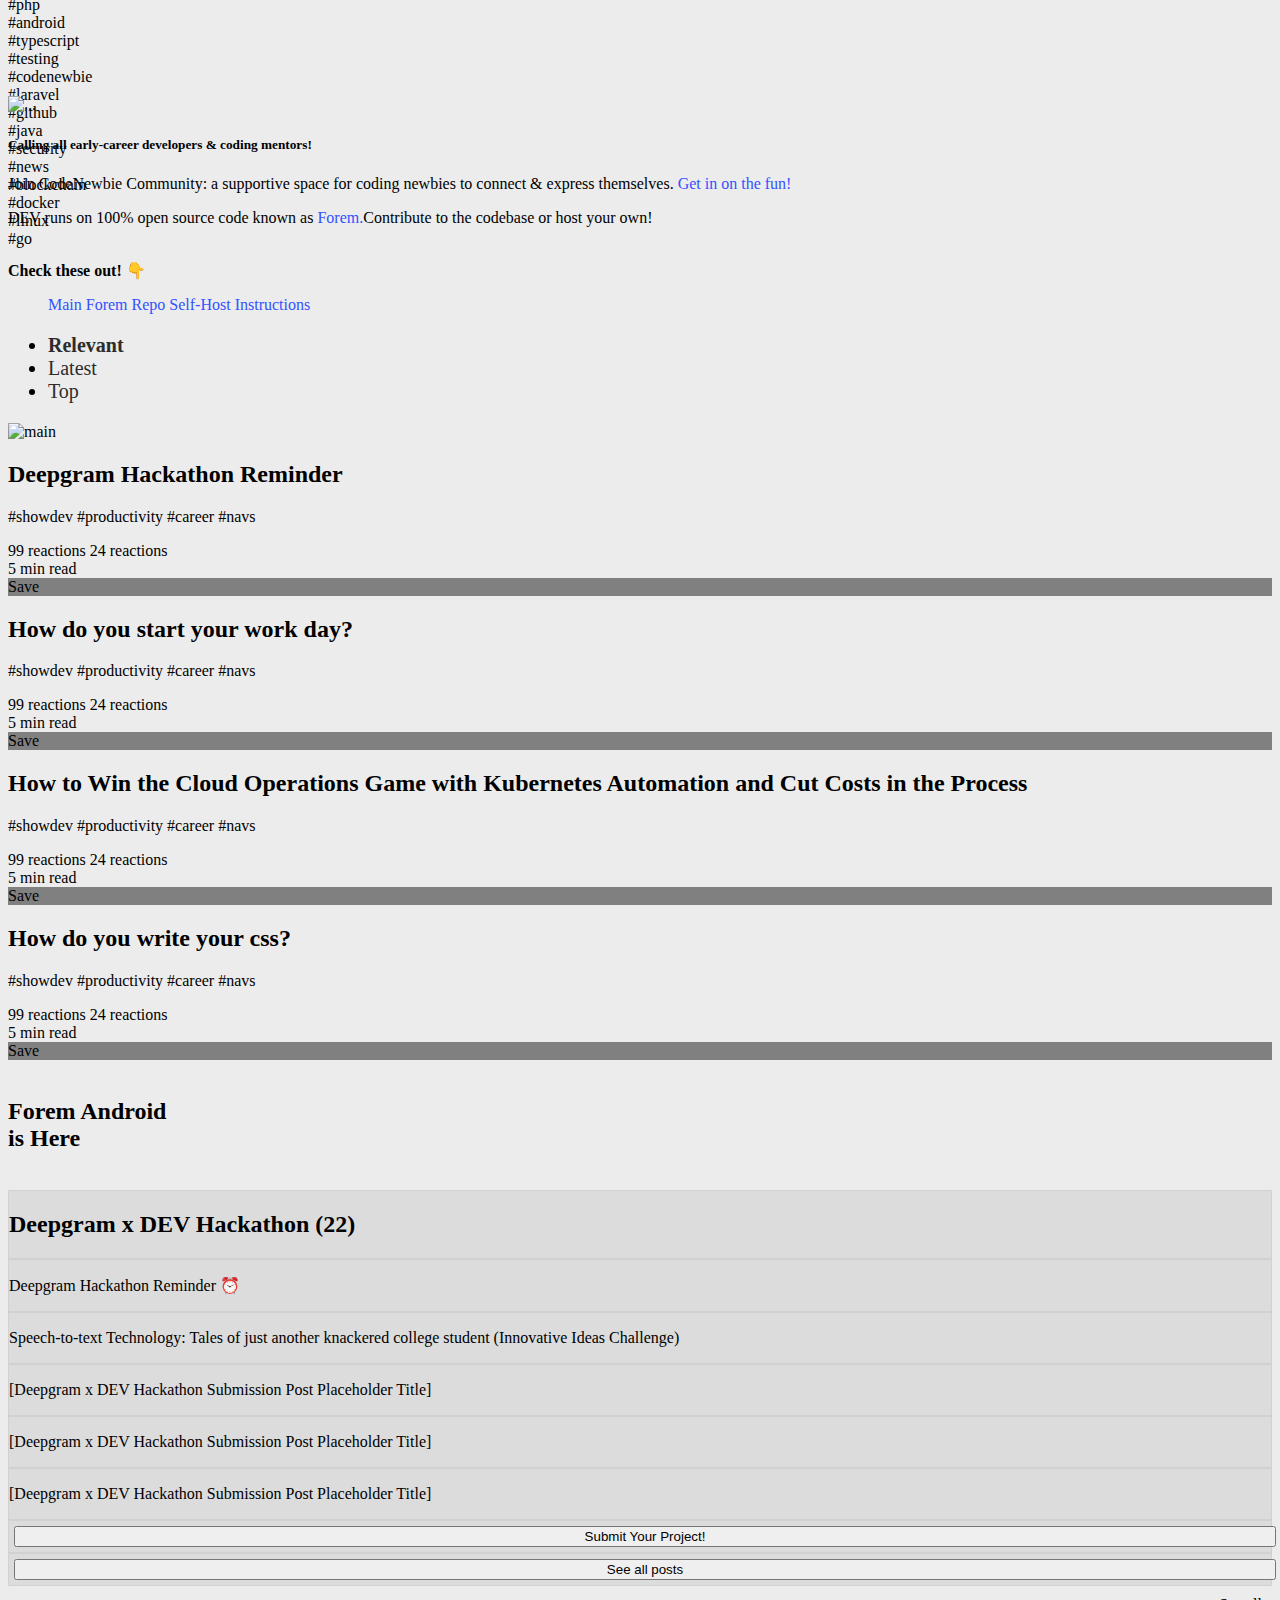
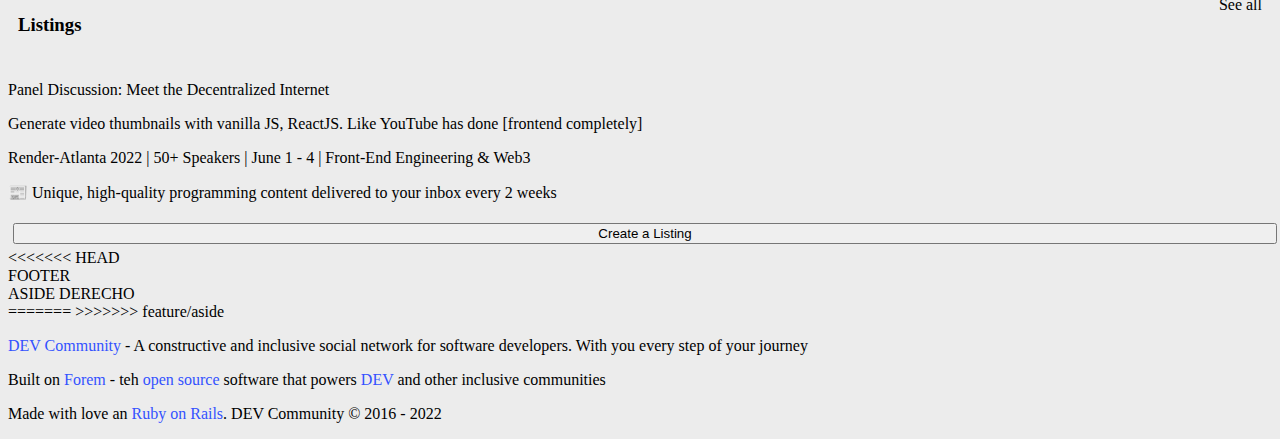
==== commit 37355852: "try1" ====
--- a/index.html
+++ b/index.html
@@ -657,7 +657,6 @@
                </div>
                 </div>
             </div>
-<<<<<<< HEAD
 <!--             
             <div class="col col-lg-6 col-xl-6 col-md-6 col-sm-6 col-6">
 
@@ -781,8 +780,6 @@
                     </div>  
                 </div>  -->
 
-=======
->>>>>>> feature/aside
             <!--Nestor-->
             <div class="col col-lg-6 col-xl-6 col-md-6 col-sm-6 col-6">
 
@@ -872,7 +869,7 @@
             
             
             <!-- Chucho -->
-                 <div class="col col-lg-3 col-xl-3 col-md-6 col-sm-2 col-3">
+                 <div class="col col-lg-3 col-xl-3 col-md-3 col-sm-2 col-3">
                     <div class="row">
                             <a href="/posts.html">
                                 <img src="https://res.cloudinary.com/practicaldev/image/fetch/s--lh_J2TaC--/c_limit%2Cf_auto%2Cfl_progressive%2Cq_auto%2Cw_350/https://forem.dev/remoteimages/uploads/articles/f7nihr3z8nacgyb8ptrn.png" style="width: 350px;" alt="">
